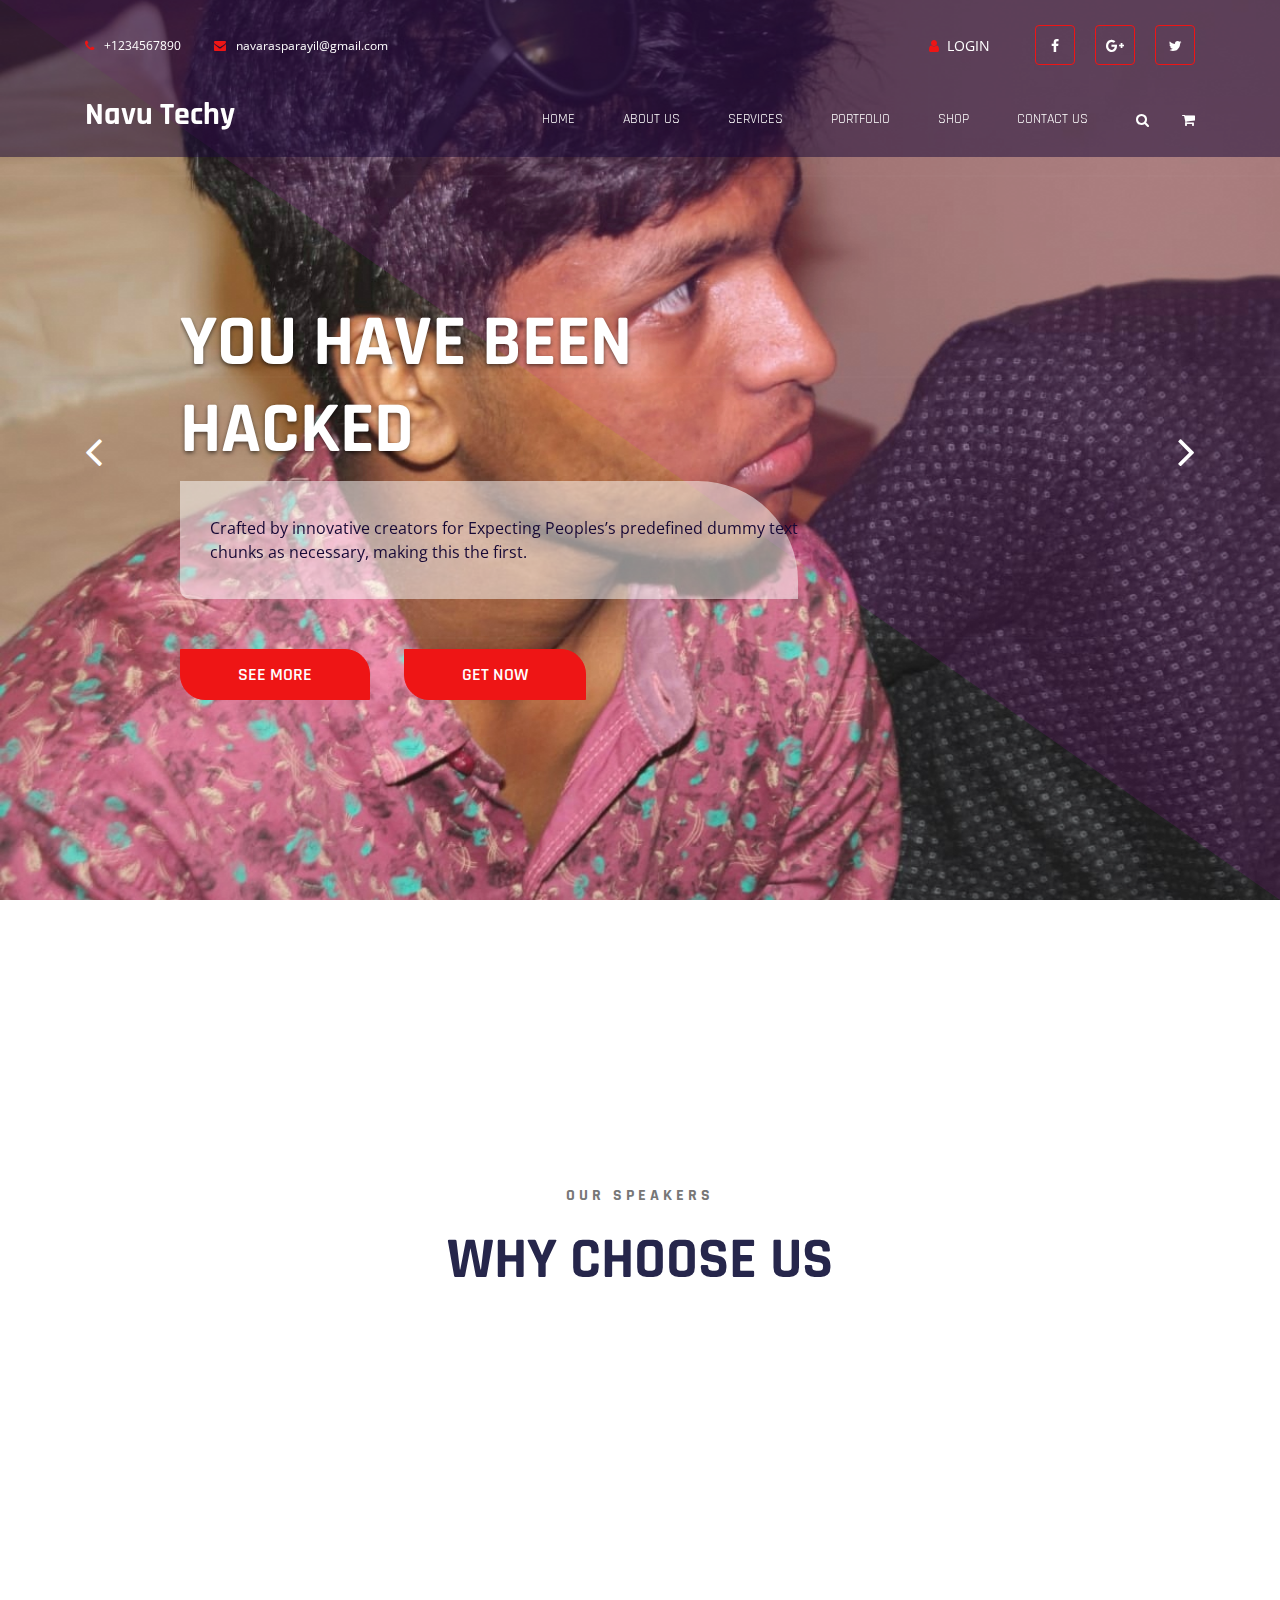
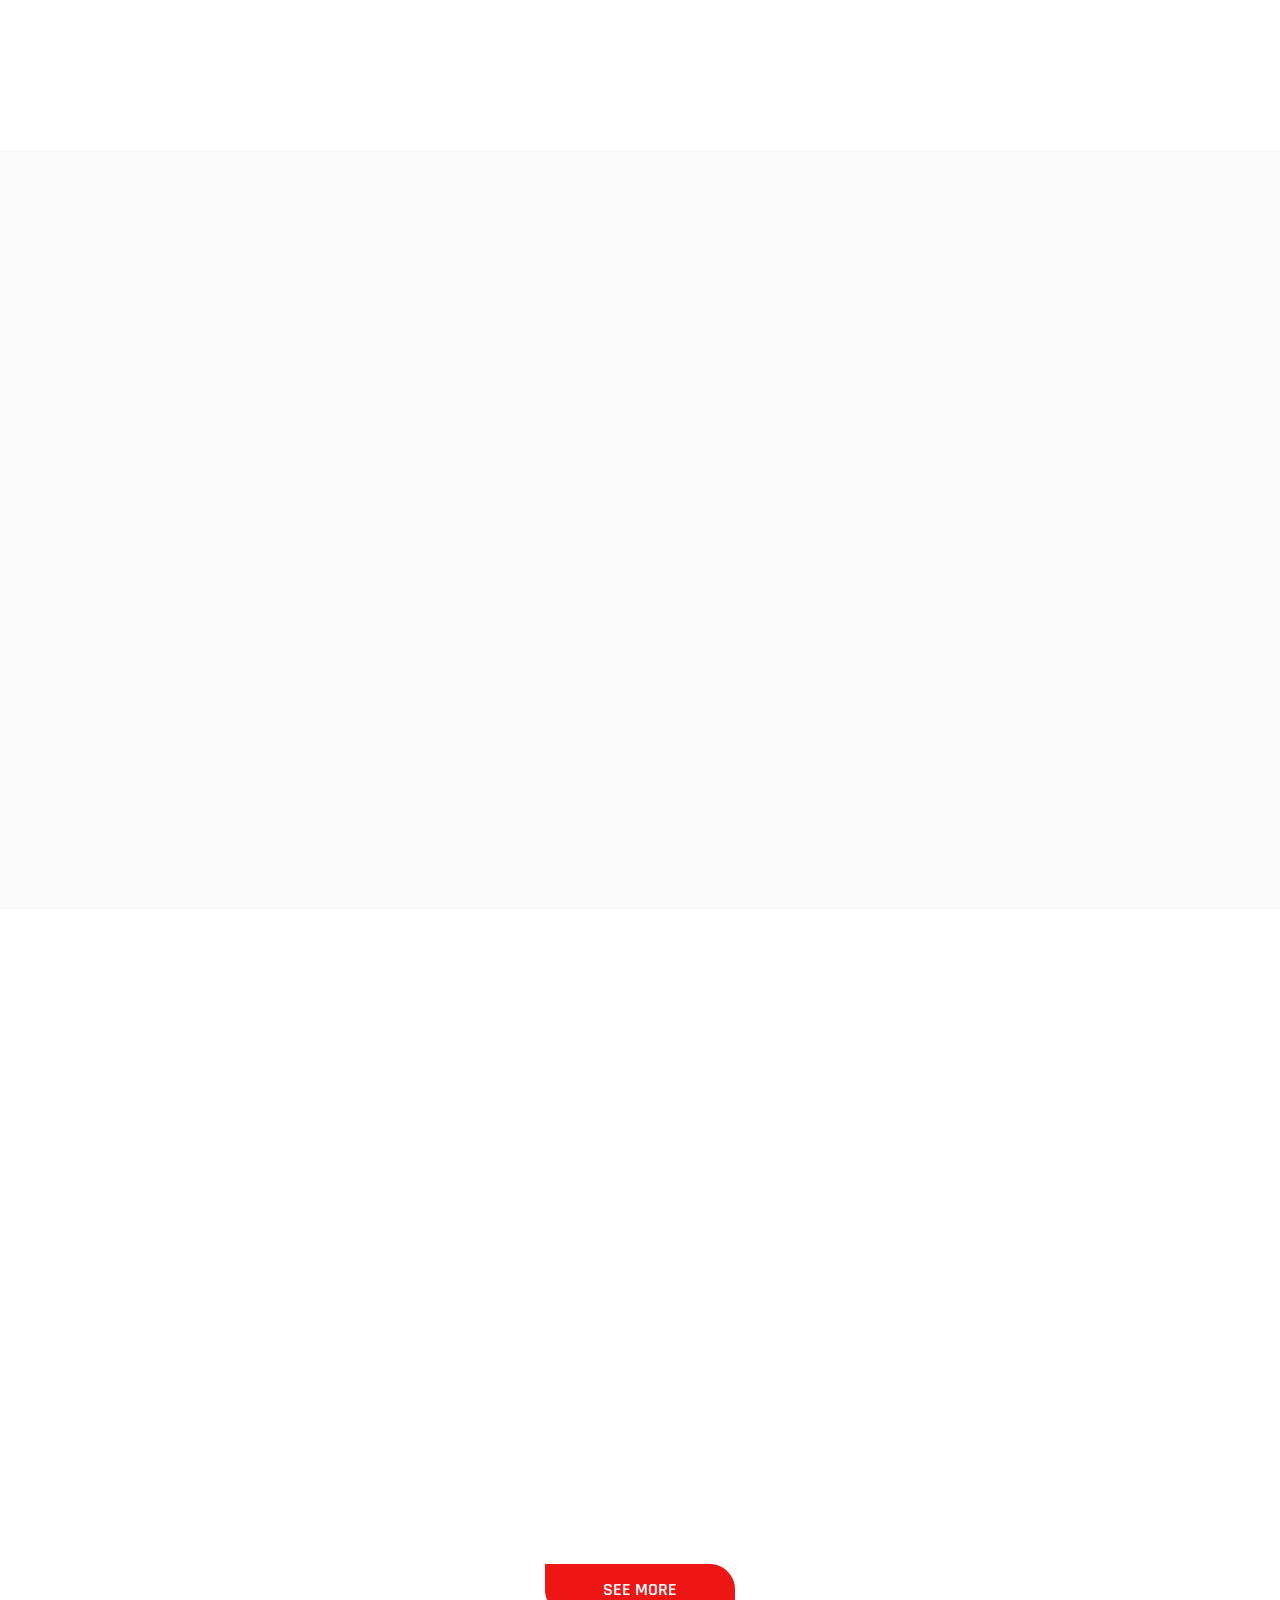
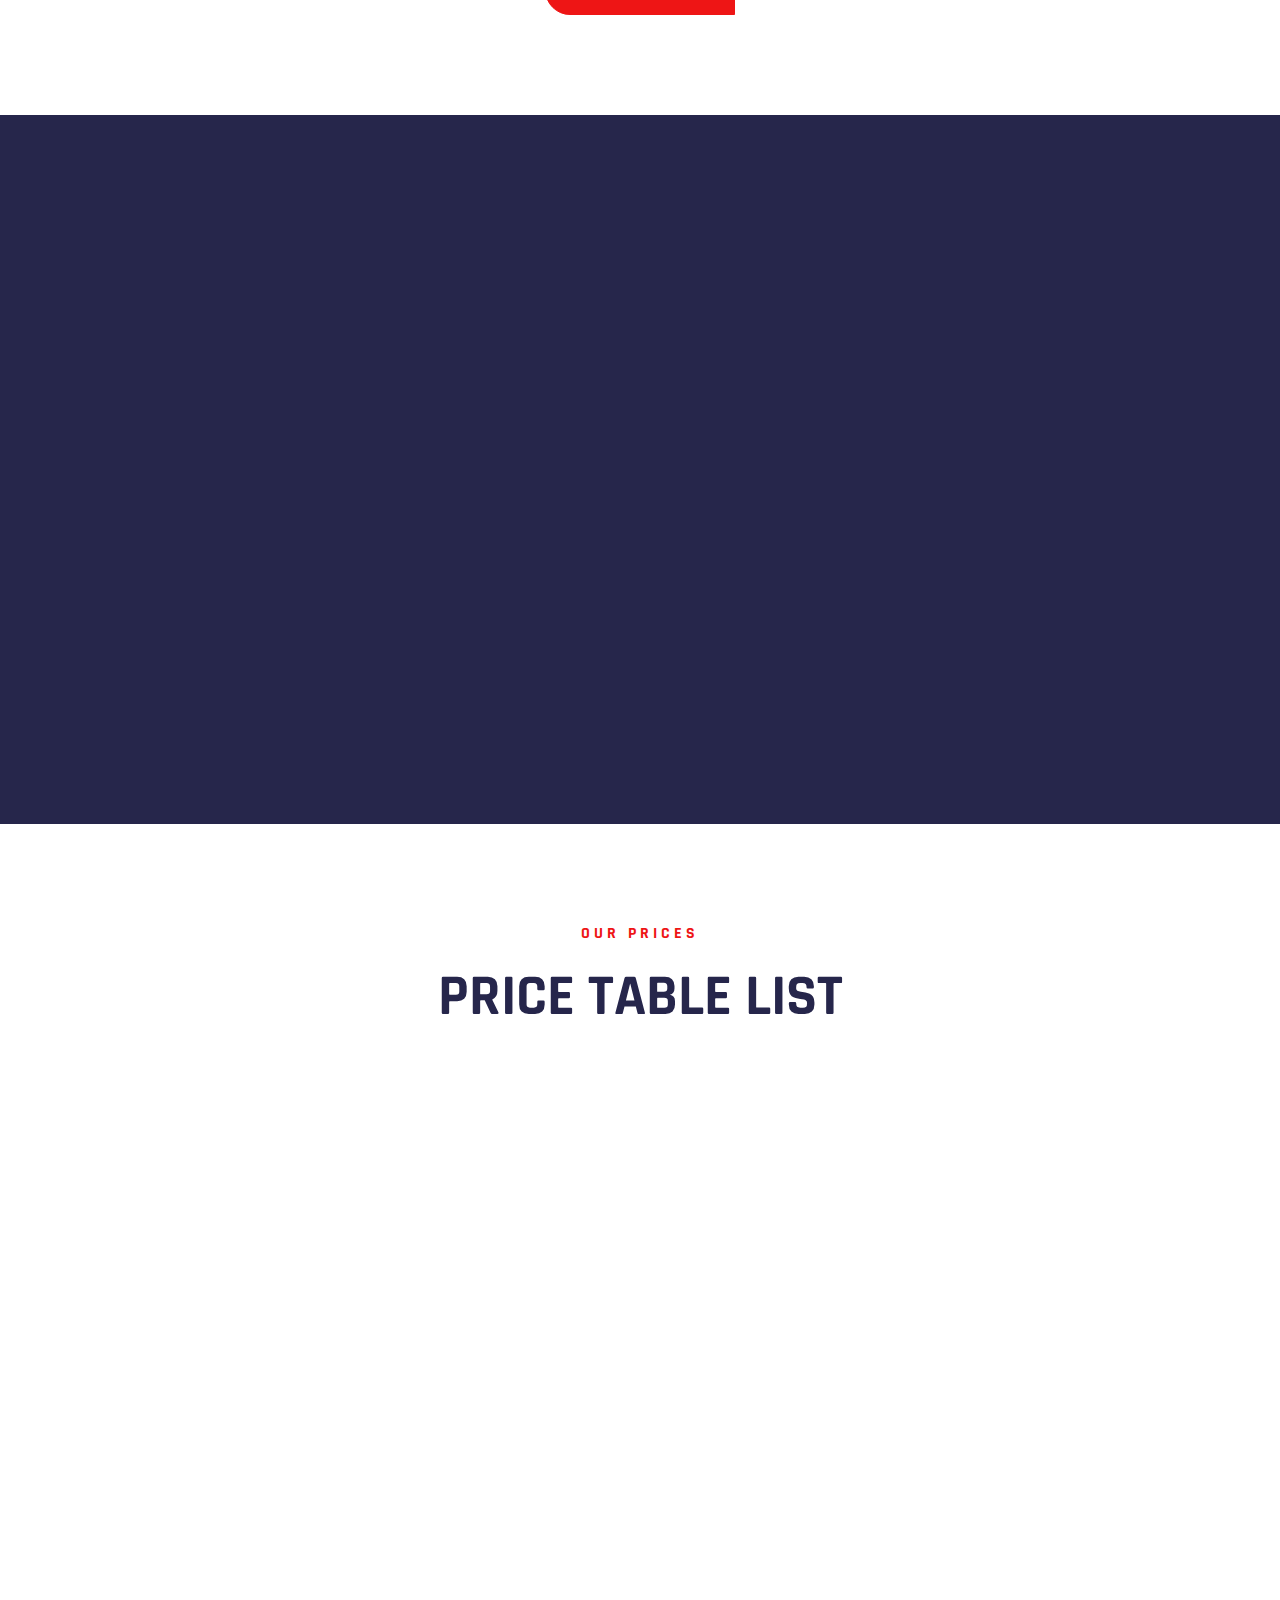
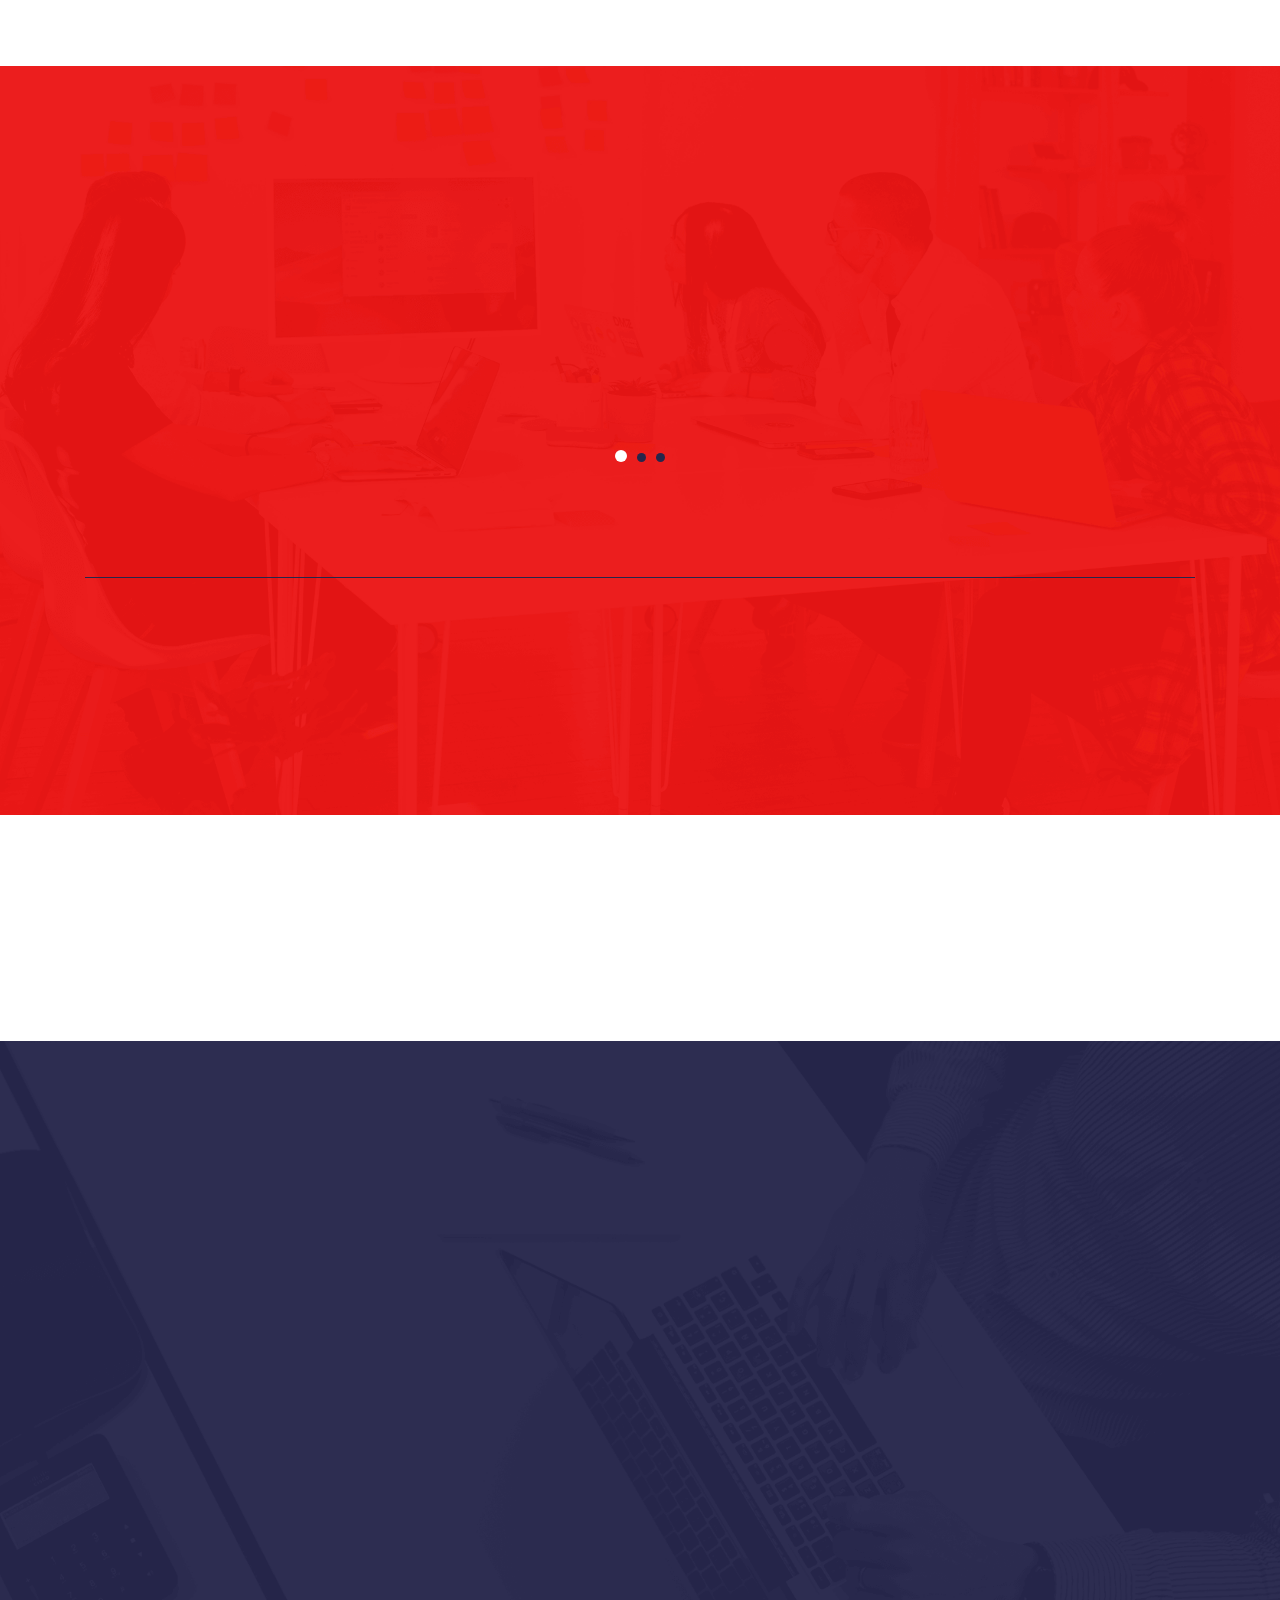
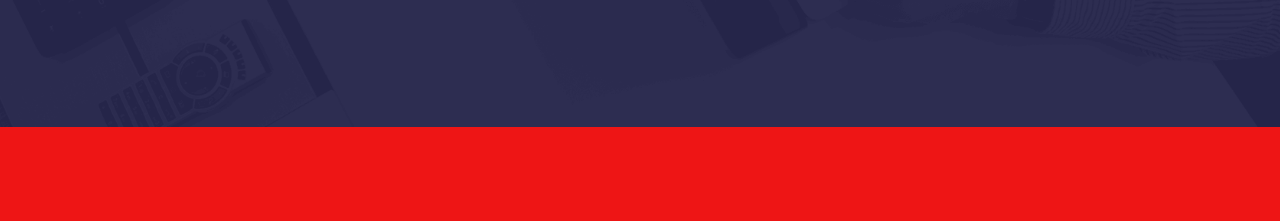
==== index.html @ c0ee520a "Update index.html" ====
<!doctype html>
<html lang="en">

<head>
    <!--
    /   Multipurpose: Free Template by FreeHTML5.co
    /   Author: https://freehtml5.co
    /   Facebook: https://facebook.com/fh5co
    /   Twitter: https://twitter.com/fh5co
    -->
    <meta charset="UTF-8">
    <meta name="viewport" content="width=device-width, initial-scale=1">
    <meta http-equiv="X-UA-Compatible" content="IE=edge">
    <!-- Document title -->
    <title>Navu Techy - Tech only</title>
    <!-- Stylesheets & Fonts -->
    <!-- Google Fonts -->
    <link href="https://fonts.googleapis.com/css?family=Open+Sans:400,400i,700,700i%7CRajdhani:400,600,700"
        rel="stylesheet">
    <!-- Plugins Stylesheets -->
    <link rel="stylesheet" href="assets/css/loader/loaders.css">
    <link rel="stylesheet" href="assets/css/font-awesome/font-awesome.css">
    <link rel="stylesheet" href="assets/css/bootstrap.css">
    <link rel="stylesheet" href="assets/css/aos/aos.css">
    <link rel="stylesheet" href="assets/css/swiper/swiper.css">
    <link rel="stylesheet" href="assets/css/lightgallery.min.css">
    <!-- Template Stylesheet -->
    <link rel="stylesheet" href="assets/css/style.css">
    <!-- Responsive Stylesheet -->
    <link rel="stylesheet" href="assets/css/responsive.css">
</head>

<body>
    <!-- Loader Start -->
    <div class="css-loader">
        <div class="loader-inner line-scale d-flex align-items-center justify-content-center"></div>
    </div>
    <!-- Loader End -->
    <!-- Header Start -->
    <header class="position-absolute w-100">
        <div class="container">
            <div class="top-header d-none d-sm-flex justify-content-between align-items-center">
                <div class="contact">
                    <a href="tel:+1234567890" class="tel"><i class="fa fa-phone" aria-hidden="true"></i>+1234567890</a>
                    <a href="mailto:navarasparayil@gmail.com"><i class="fa fa-envelope"
                            aria-hidden="true"></i>navarasparayil@gmail.com</a>
                </div>
                <nav class="d-flex aic">
                    <a href="#" class="login"><i class="fa fa-user" aria-hidden="true"></i>Login</a>
                    <ul class="nav social d-none d-md-flex">
                        <li><a href="https://www.facebook.com/fh5co" target="_blank"><i class="fa fa-facebook"></i></a></li>
                        <li><a href="#"><i class="fa fa-google-plus"></i></a></li>
                        <li><a href="#"><i class="fa fa-twitter"></i></a></li>
                    </ul>
                </nav>
            </div>
            <nav class="navbar navbar-expand-md navbar-light">
                <a class="navbar-brand" href="index.html">
                    <!--<img src="assets/images/logo.png" alt="Multipurpose">-->
                    <h2>Navu Techy</h2>
                </a>
                <div class="group d-flex align-items-center">
                    <button class="navbar-toggler" type="button" data-toggle="collapse"
                        data-target="#navbarSupportedContent" aria-controls="navbarSupportedContent"
                        aria-expanded="false" aria-label="Toggle navigation"><span
                            class="navbar-toggler-icon"></span></button>
                    <a class="login-icon d-sm-none" href="#"><i class="fa fa-user"></i></a>
                    <a class="cart" href="#"><i class="fa fa-shopping-cart"></i></a>
                </div>
                <a class="search-icon d-none d-md-block" href="#"><i class="fa fa-search"></i></a>
                <div class="collapse navbar-collapse justify-content-end" id="navbarSupportedContent">
                    <ul class="navbar-nav">
                        <li class="nav-item"><a class="nav-link" href="#">Home</a></li>
                        <li class="nav-item"><a class="nav-link" href="#">About Us</a></li>
                        <li class="nav-item"><a class="nav-link" href="#">Services</a></li>
                        <li class="nav-item"><a class="nav-link" href="#">Portfolio</a></li>
                        <li class="nav-item"><a class="nav-link" href="#">Shop</a></li>
                        <li class="nav-item"><a class="nav-link" href="#">Contact Us</a></li>
                    </ul>
                    <form class="bg-white search-form" method="get" id="searchform">
                        <div class="input-group">
                            <input class="field form-control" id="s" name="s" type="text" placeholder="Search">
                            <span class="input-group-btn">
                                <input class="submit btn btn-primary" id="searchsubmit" name="submit" type="submit"
                                    value="Search">
                            </span>
                        </div>
                    </form>
                </div>
            </nav>
        </div>
    </header>
    <!-- Header End -->
    <!-- Hero Start -->
    <section class="hero">
        <div class="container">
            <div class="row">
                <div class="col-12 offset-md-1 col-md-11">
                    <div class="swiper-container hero-slider">
                        <div class="swiper-wrapper">
                            <div class="swiper-slide slide-content d-flex align-items-center">
                                <div class="single-slide">
                                    <h1 data-aos="fade-right" data-aos-delay="200">You have been<br>HACKED
                                    </h1>
                                    <p data-aos="fade-right" data-aos-delay="600">Crafted by innovative creators for
                                        Expecting
                                        Peoples’s predefined dummy text<br> chunks as necessary, making this the first.
                                    </p>
                                    <a data-aos="fade-right" data-aos-delay="900" href="#" class="btn btn-primary">See
                                        More</a>
                                    <a data-aos="fade-right" data-aos-delay="900" href="#" class="btn btn-primary">Get
                                        Now</a>
                                </div>
                            </div>
                            <div class="swiper-slide slide-content d-flex align-items-center">
                                <div class="single-slide">
                                    <h1 data-aos="fade-right" data-aos-delay="200">Creative<br> Multipurpose websites
                                    </h1>
                                    <p data-aos="fade-right" data-aos-delay="600">Crafted by innovative creators for
                                        Expecting
                                        Peoples’s predefined dummy text<br> chunks as necessary, making this the first.
                                    </p>
                                    <a data-aos="fade-right" data-aos-delay="900" href="#" class="btn btn-primary">See
                                        More</a>
                                    <a data-aos="fade-right" data-aos-delay="900" href="#" class="btn btn-primary">Get
                                        Now</a>
                                </div>
                            </div>
                        </div>

                    </div>
                </div>
            </div>
            <!-- Add Control -->
            <span class="arr-left"><i class="fa fa-angle-left"></i></span>
            <span class="arr-right"><i class="fa fa-angle-right"></i></span>
        </div>
        <div class="texture"></div>
        <div class="diag-bg"></div>
    </section>
    <!-- Hero End -->
    <!-- Call To Action Start -->
    <section class="cta" data-aos="fade-up" data-aos-delay="0">
        <div class="container">
            <div class="cta-content d-xl-flex align-items-center justify-content-around text-center text-xl-left">
                <div class="content" data-aos="fade-right" data-aos-delay="200">
                    <h2>FOR BUILDING THE MODERN WEBSITE</h2>
                    <p>Packed with all the goodies you can get, Kallyas is our flagship premium template.</p>
                </div>
                <div class="subscribe-btn" data-aos="fade-left" data-aos-delay="400" data-aos-offset="0">
                    <a href="#" class="btn btn-primary">Join Newsletter</a>
                </div>
            </div>
        </div>
    </section>
    <!-- Call To Action End -->
    <!-- Services Start -->
    <section class="services">
        <div class="container">
            <div class="title text-center">
                <h6>Our Speakers</h6>
                <h1 class="title-blue">Why Choose Us</h1>
            </div>
            <div class="container">
                <div class="row">
                    <div class="col-sm-6 col-lg-4">
                        <div class="media" data-aos="fade-up" data-aos-delay="200" data-aos-duration="400">
                            <img class="mr-4" src="assets/images/service1.png" alt="Web Development">
                            <div class="media-body">
                                <h5>Web Development</h5>
                                Donec volutpat tincidunt neque, vitae lobortis libero mattis sed tempus.
                            </div>
                        </div>
                    </div>
                    <div class="col-sm-6 col-lg-4">
                        <div class="media" data-aos="fade-up" data-aos-delay="400" data-aos-duration="600">
                            <img class="mr-4" src="assets/images/service2.png" alt="Web Development">
                            <div class="media-body">
                                <h5>Testing for perfection</h5>
                                Donec volutpat tincidunt neque, vitae lobortis libero mattis sed tempus.
                            </div>
                        </div>
                    </div>
                    <div class="col-sm-6 col-lg-4">
                        <div class="media" data-aos="fade-up" data-aos-delay="600" data-aos-duration="800">
                            <img class="mr-4" src="assets/images/service3.png" alt="Web Development">
                            <div class="media-body">
                                <h5>Discussion of the idea</h5>
                                Donec volutpat tincidunt neque, vitae lobortis libero mattis sed tempus.
                            </div>
                        </div>
                    </div>
                    <div class="col-sm-6 col-lg-4">
                        <div class="media" data-aos="fade-up" data-aos-delay="200" data-aos-duration="400">
                            <img class="mr-4" src="assets/images/service4.png" alt="Web Development">
                            <div class="media-body">
                                <h5>Modern style</h5>
                                Donec volutpat tincidunt neque, vitae lobortis libero mattis sed tempus.
                            </div>
                        </div>
                    </div>
                    <div class="col-sm-6 col-lg-4">
                        <div class="media" data-aos="fade-up" data-aos-delay="400" data-aos-duration="600">
                            <img class="mr-4" src="assets/images/service1.png" alt="Web Development">
                            <div class="media-body">
                                <h5>Web Development</h5>
                                Donec volutpat tincidunt neque, vitae lobortis libero mattis sed tempus.
                            </div>
                        </div>
                    </div>
                    <div class="col-sm-6 col-lg-4">
                        <div class="media" data-aos="fade-up" data-aos-delay="600" data-aos-duration="800">
                            <img class="mr-4" src="assets/images/service5.png" alt="Web Development">
                            <div class="media-body">
                                <h5>Elaboration of the core</h5>
                                Donec volutpat tincidunt neque, vitae lobortis libero mattis sed tempus.
                            </div>
                        </div>
                    </div>
                </div>
            </div>
        </div>
    </section>
    <!-- Services End -->
    <!-- Featured Start -->
    <section class="featured">
        <div class="container">
            <div class="row">
                <div class="col-md-6" data-aos="fade-right" data-aos-delay="400" data-aos-duration="800">
                    <div class="title">
                        <h6 class="title-primary">about Tamplate</h6>
                        <h1 class="title-blue">a rich featured, epic & premium work.</h1>
                    </div>
                    <p>There are many variations of passages of available but the majority have suffered alteration in
                        some form, by injected humour, or randomised words which don't look even slightly believable. If
                        you are going to use a passage of you need to be sure there isn't anything embarrassing hidden
                        in the middle of text. All the generators on the Internet.</p>
                    <div class="media-element d-flex justify-content-between">
                        <div class="media">
                            <i class="fa fa-magic mr-4"></i>
                            <div class="media-body">
                                <h5>any offer</h5>
                                New York, United States
                            </div>
                        </div>
                        <div class="media">
                            <i class="fa fa-magic mr-4"></i>
                            <div class="media-body">
                                <h5>any offer</h5>
                                New York, United States
                            </div>
                        </div>
                    </div>
                    <a href="#" class="btn btn-primary">See More</a>
                </div>
                <div class="col-md-6" data-aos="fade-left" data-aos-delay="400" data-aos-duration="800">
                    <div class="featured-img">
                        <img class="featured-big" src="assets/images/featured-img1.jpg" alt="Featured 1">
                        <img class="featured-small" src="assets/images/featured-img2.jpg" alt="Featured 2">
                    </div>
                </div>
            </div>
        </div>
    </section>
    <!-- Featured End -->
    <!-- Recent Posts Start -->
    <section class="recent-posts">
        <div class="container">
            <div class="row">
                <div class="col-lg-6">
                    <div class="single-rpost d-sm-flex align-items-center" data-aos="fade-right"
                        data-aos-duration="800">
                        <div class="post-content text-sm-right">
                            <time datetime="2019-04-06T13:53">15 Oct, 2019</time>
                            <h3><a href="#">Proudly for us to build stylish</a></h3>
                            <p><a href="#">Seanding</a>, <a href="#">Website</a>, <a href="#">E-commerce</a></p>
                            <a class="post-btn" href="#"><i class="fa fa-arrow-right"></i></a>
                        </div>
                        <div class="post-thumb">
                            <img class="img-fluid" src="assets/images/post1.jpg" alt="Post 1">
                        </div>
                    </div>
                </div>
                <div class="col-lg-6">
                    <div class="single-rpost d-sm-flex align-items-center" data-aos="fade-left" data-aos-duration="800">
                        <div class="post-thumb">
                            <img class="img-fluid" src="assets/images/post2.jpg" alt="Post 1">
                        </div>
                        <div class="post-content">
                            <time datetime="2019-04-06T13:53">15 Oct, 2019</time>
                            <h3><a href="#">Remind me to water the plants</a></h3>
                            <p><a href="#">Seanding</a>, <a href="#">Website</a>, <a href="#">E-commerce</a></p>
                            <a class="post-btn" href="#"><i class="fa fa-arrow-right"></i></a>
                        </div>
                    </div>
                </div>
                <div class="col-lg-6">
                    <div class="single-rpost d-sm-flex align-items-center" data-aos="fade-right" data-aos-delay="200"
                        data-aos-duration="800">
                        <div class="post-content text-sm-right">
                            <time datetime="2019-04-06T13:53">15 Oct, 2019</time>
                            <h3><a href="#">Add apples to the grocery list</a></h3>
                            <p><a href="#">Seanding</a>, <a href="#">Website</a>, <a href="#">E-commerce</a></p>
                            <a class="post-btn" href="#"><i class="fa fa-arrow-right"></i></a>
                        </div>
                        <div class="post-thumb">
                            <img class="img-fluid" src="assets/images/post3.jpg" alt="Post 1">
                        </div>
                    </div>
                </div>
                <div class="col-lg-6">
                    <div class="single-rpost d-sm-flex align-items-center" data-aos="fade-left" data-aos-delay="200"
                        data-aos-duration="800">
                        <div class="post-thumb">
                            <img class="img-fluid" src="assets/images/post4.jpg" alt="Post 1">
                        </div>
                        <div class="post-content">
                            <time datetime="2019-04-06T13:53">15 Oct, 2019</time>
                            <h3><a href="#">Make it warmer downstairs</a></h3>
                            <p><a href="#">Seanding</a>, <a href="#">Website</a>, <a href="#">E-commerce</a></p>
                            <a class="post-btn" href="#"><i class="fa fa-arrow-right"></i></a>
                        </div>
                    </div>
                </div>
            </div>
            <div class="text-center">
                <a href="#" class="btn btn-primary">See More</a>
            </div>
        </div>
    </section>
    <!-- Recent Posts End -->
    <!-- Trust Start -->
    <section class="trust">
        <div class="container">
            <div class="row">
                <div class="offset-xl-1 col-xl-6" data-aos="fade-right" data-aos-delay="200" data-aos-duration="800">
                    <div class="title">
                        <h6 class="title-primary">about Tamplate</h6>
                        <h1>a rich featured, epic & premium work.</h1>
                    </div>
                    <p>Suspendisse facilisis commodo lobortis. Nullam mollis lobortis ex vel faucibus. Proin nec viverra
                        turpis. Nulla eget justo scelerisque, pretium purus vel, congue libero. Suspendisse potenti.
                    </p>
                    <h5>Web Design & Development</h5>
                    <ul class="list-unstyled">
                        <li>Web Content</li>
                        <li>Website other</li>
                        <li>Fashion</li>
                        <li>Moblie & Tablette</li>
                    </ul>
                </div>
                <div class="col-xl-5 gallery">
                    <div class="row no-gutters h-100" id="lightgallery">
                        <a href="https://lorempixel.com/600/400/" class="w-50 h-100 gal-img" data-aos="fade-up"
                            data-aos-delay="200" data-aos-duration="400">
                            <img class="img-fluid" src="assets/images/gallery1.jpg" alt="Gallery Image">
                            <i class="fa fa-caret-right"></i>
                        </a>
                        <a href="https://lorempixel.com/600/400/" class="w-50 h-50 gal-img" data-aos="fade-up"
                            data-aos-delay="400" data-aos-duration="600">
                            <img class="img-fluid" src="assets/images/gallery2.jpg" alt="Gallery Image">
                            <i class="fa fa-caret-right"></i>
                        </a>
                        <a href="https://lorempixel.com/600/400/" class="w-50 h-50 gal-img gal-img3" data-aos="fade-up"
                            data-aos-delay="0" data-aos-duration="600">
                            <img class="img-fluid" src="assets/images/gallery3.jpg" alt="Gallery Image">
                            <i class="fa fa-caret-right"></i>
                        </a>
                    </div>
                </div>
            </div>
        </div>
    </section>
    <!-- Trust End -->
    <!-- Pricing Start -->
    <section class="pricing-table">
        <div class="container">
            <div class="title text-center">
                <h6 class="title-primary">Our prices</h6>
                <h1 class="title-blue">Price Table List</h1>
            </div>
            <div class="row no-gutters">
                <div class="col-md-4">
                    <div class="single-pricing text-center" data-aos="fade-up" data-aos-delay="0"
                        data-aos-duration="600">
                        <span>Monthly</span>
                        <h2>Starter</h2>
                        <p class="desc">Here goes some description</p>
                        <p class="price">$39.00</p>
                        <p>Create excepteur sint occaecat cupidatat non proident</p>
                        <a href="#" class="btn btn-primary">Buy Now</a>
                        <svg viewBox="0 0 170 193">
                            <path fill-rule="evenodd" fill="rgb(238, 21, 21)"
                                d="M39.000,31.999 C39.000,31.999 -21.000,86.500 9.000,121.999 C39.000,157.500 91.000,128.500 104.000,160.999 C117.000,193.500 141.000,201.000 150.000,183.000 C159.000,165.000 172.000,99.000 167.000,87.000 C162.000,75.000 170.000,63.000 152.000,45.000 C134.000,27.000 128.000,15.999 116.000,11.000 C104.000,6.000 89.000,-0.001 89.000,-0.001 L39.000,31.999 Z" />
                        </svg>
                    </div>
                </div>
                <div class="col-md-4">
                    <div class="single-pricing text-center" data-aos="fade-up" data-aos-delay="300"
                        data-aos-duration="600">
                        <span>Monthly</span>
                        <h2>Starter</h2>
                        <p class="desc">Here goes some description</p>
                        <p class="price">$39.00</p>
                        <p>5GB Storage Space</p>
                        <p>20GB Monthly Bandwidth</p>
                        <p>My SQL Databases</p>
                        <p>100 Email Account</p>
                        <a href="#" class="btn btn-primary">Buy Now</a>
                        <svg viewBox="0 0 170 193">
                            <path fill-rule="evenodd" fill="rgb(238, 21, 21)"
                                d="M39.000,31.999 C39.000,31.999 -21.000,86.500 9.000,121.999 C39.000,157.500 91.000,128.500 104.000,160.999 C117.000,193.500 141.000,201.000 150.000,183.000 C159.000,165.000 172.000,99.000 167.000,87.000 C162.000,75.000 170.000,63.000 152.000,45.000 C134.000,27.000 128.000,15.999 116.000,11.000 C104.000,6.000 89.000,-0.001 89.000,-0.001 L39.000,31.999 Z" />
                        </svg>
                    </div>
                </div>
                <div class="col-md-4">
                    <div class="single-pricing text-center" data-aos="fade-up" data-aos-delay="600"
                        data-aos-duration="600">
                        <span>Monthly</span>
                        <h2>Starter</h2>
                        <p class="desc">Here goes some description</p>
                        <p class="price">$39.00</p>
                        <p>Create excepteur sint occaecat cupidatat non proident</p>
                        <a href="#" class="btn btn-primary">Buy Now</a>
                        <svg viewBox="0 0 170 193">
                            <path fill-rule="evenodd" fill="rgb(238, 21, 21)"
                                d="M39.000,31.999 C39.000,31.999 -21.000,86.500 9.000,121.999 C39.000,157.500 91.000,128.500 104.000,160.999 C117.000,193.500 141.000,201.000 150.000,183.000 C159.000,165.000 172.000,99.000 167.000,87.000 C162.000,75.000 170.000,63.000 152.000,45.000 C134.000,27.000 128.000,15.999 116.000,11.000 C104.000,6.000 89.000,-0.001 89.000,-0.001 L39.000,31.999 Z" />
                        </svg>
                    </div>
                </div>
            </div>
        </div>
    </section>
    <!-- Pricing End -->
    <!-- Testimonial and Clients Start -->
    <section class="testimonial-and-clients">
        <div class="container">
            <div class="testimonials">
                <div class="swiper-container test-slider">
                    <div class="swiper-wrapper">
                        <div class="swiper-slide text-center">
                            <div class="row">
                                <div class="offset-lg-1 col-lg-10">
                                    <div class="test-img" data-aos="fade-up" data-aos-delay="0" data-aos-offset="0"><img
                                            src="assets/images/test1.png" alt="Testimonial 1"></div>
                                    <h5 data-aos="fade-up" data-aos-delay="200" data-aos-duration="600"
                                        data-aos-offset="0">John</h5>
                                    <span data-aos="fade-up" data-aos-delay="400" data-aos-duration="600"
                                        data-aos-offset="0">UI/UX
                                        Designer</span>
                                    <p data-aos="fade-up" data-aos-delay="600" data-aos-duration="600"
                                        data-aos-offset="0">Ash's tactics &
                                        books have helped me a lot in my understanding on how social
                                        media
                                        advertising works.I can say that he is one of the best development professionals
                                        i have
                                        dealt with so far. His experience is great & he is such a great & pleasant
                                        person to
                                        work with as he understands what you are</p>
                                </div>
                            </div>
                        </div>
                        <div class="swiper-slide text-center">
                            <div class="row">
                                <div class="offset-lg-1 col-lg-10">
                                    <div class="test-img" data-aos="fade-up" data-aos-delay="0" data-aos-offset="0"><img
                                            src="assets/images/test1.png" alt="Testimonial 1"></div>
                                    <h5 data-aos="fade-up" data-aos-delay="200" data-aos-duration="600"
                                        data-aos-offset="0">John</h5>
                                    <span data-aos="fade-up" data-aos-delay="400" data-aos-duration="600"
                                        data-aos-offset="0">UI/UX
                                        Designer</span>
                                    <p data-aos="fade-up" data-aos-delay="600" data-aos-duration="600"
                                        data-aos-offset="0">Ash's tactics &
                                        books have helped me a lot in my understanding on how social
                                        media
                                        advertising works.I can say that he is one of the best development professionals
                                        i have
                                        dealt with so far. His experience is great & he is such a great & pleasant
                                        person to
                                        work with as he understands what you are</p>
                                </div>
                            </div>
                        </div>
                        <div class="swiper-slide text-center">
                            <div class="row">
                                <div class="offset-lg-1 col-lg-10">
                                    <div class="test-img" data-aos="fade-up" data-aos-delay="0" data-aos-offset="0"><img
                                            src="assets/images/test1.png" alt="Testimonial 1"></div>
                                    <h5 data-aos="fade-up" data-aos-delay="200" data-aos-duration="600"
                                        data-aos-offset="0">John</h5>
                                    <span data-aos="fade-up" data-aos-delay="400" data-aos-duration="600"
                                        data-aos-offset="0">UI/UX
                                        Designer</span>
                                    <p data-aos="fade-up" data-aos-delay="600" data-aos-duration="600"
                                        data-aos-offset="0">Ash's tactics &
                                        books have helped me a lot in my understanding on how social
                                        media
                                        advertising works.I can say that he is one of the best development professionals
                                        i have
                                        dealt with so far. His experience is great & he is such a great & pleasant
                                        person to
                                        work with as he understands what you are</p>
                                </div>
                            </div>
                        </div>
                    </div>
                    <div class="test-pagination"></div>
                </div>
            </div>
            <div class="clients" data-aos="fade-up" data-aos-delay="200" data-aos-duration="600">
                <div class="swiper-container clients-slider">
                    <div class="swiper-wrapper">
                        <div class="swiper-slide">
                            <img src="assets/images/client1.png" alt="Client 1">
                        </div>
                        <div class="swiper-slide">
                            <img src="assets/images/client2.png" alt="Client 2">
                        </div>
                        <div class="swiper-slide">
                            <img src="assets/images/client3.png" alt="Client 3">
                        </div>
                        <div class="swiper-slide">
                            <img src="assets/images/client4.png" alt="Client 4">
                        </div>
                        <div class="swiper-slide">
                            <img src="assets/images/client5.png" alt="Client 5">
                        </div>
                    </div>
                    <div class="test-pagination"></div>
                </div>
            </div>
        </div>
    </section>
    <!-- Testimonial and Clients End -->
    <!-- Call To Action 2 Start -->
    <section class="cta cta2" data-aos="fade-up" data-aos-delay="0">
        <div class="container">
            <div class="cta-content d-xl-flex align-items-center justify-content-around text-center text-xl-left">
                <div class="content" data-aos="fade-right" data-aos-delay="200">
                    <h2>FOR BUILDING THE MODERN WEBSITE</h2>
                    <p>Packed with all the goodies you can get, Kallyas is our flagship premium template.</p>
                </div>
                <div class="subscribe-btn" data-aos="fade-left" data-aos-delay="400" data-aos-offset="0">
                    <a href="#" class="btn btn-primary">Join Newsletter</a>
                </div>
            </div>
        </div>
    </section>
    <!-- Call To Action 2 End -->
    <!-- Footer Start -->
    <footer>
        <!-- Widgets Start -->
        <div class="footer-widgets">
            <div class="container">
                <div class="row">
                    <div class="col-md-6 col-xl-3">
                        <div class="single-widget contact-widget" data-aos="fade-up" data-aos-delay="0">
                            <h6 class="widget-tiltle">&nbsp;</h6>
                            <p>By subscribing to our mailing list you will always be update with the latest news from
                                us.
                            </p>
                            <div class="media">
                                <i class="fa fa-map-marker"></i>
                                <div class="media-body ml-3">
                                    <h6>Address</h6>
                                    Level 13, 2 Elizabeth St,<br>
                                    Melbourne, Victoria 3000 Australia
                                </div>
                            </div>
                            <div class="media">
                                <i class="fa fa-envelope-o"></i>
                                <div class="media-body ml-3">
                                    <h6>Have any questions?</h6>
                                    <a href="mailto:support@steelthemes.com">Support@Steelthemes.com</a>
                                </div>
                            </div>
                            <div class="media">
                                <i class="fa fa-phone"></i>
                                <div class="media-body ml-3">
                                    <h6>Call us & Hire us</h6>
                                    <a href="tel:+610791803458"> +61 (0) 7 9180 3458</a>
                                </div>
                            </div>
                            <div class="media">
                                <i class="fa fa-fax"></i>
                                <div class="media-body ml-3">
                                    <h6>Fax</h6>
                                    <a href="fax:911889047521432">(91) 188904752 1432</a>
                                </div>
                            </div>
                        </div>
                    </div>
                    <div class="col-md-6 col-xl-3">
                        <div class="single-widget twitter-widget" data-aos="fade-up" data-aos-delay="200">
                            <h6 class="widget-tiltle">Fresh Tweets</h6>
                            <div class="media">
                                <i class="fa fa-twitter"></i>
                                <div class="media-body ml-3">
                                    <h6><a href="#">@Themes,</a> Html Version Out Now</h6>
                                    <span>10 Mins Ago</span>
                                </div>
                            </div>
                            <div class="media">
                                <i class="fa fa-twitter"></i>
                                <div class="media-body ml-3">
                                    <h6><a href="#">@Envato,</a> the best selling item of the day!</h6>
                                    <span>20 Mins Ago</span>
                                </div>
                            </div>
                            <div class="media">
                                <i class="fa fa-twitter"></i>
                                <div class="media-body ml-3">
                                    <h6><a href="#">@Collis,</a> We Planned to Update the Enavto Author Payment Method
                                        Soon!</h6>
                                    <span>10 Mins Ago</span>
                                </div>
                            </div>
                            <div class="media">
                                <i class="fa fa-twitter"></i>
                                <div class="media-body ml-3">
                                    <h6><a href="#">@SteelThemes,</a> Html Version Out Now</h6>
                                    <span>15 Mins Ago</span>
                                </div>
                            </div>
                        </div>
                    </div>
                    <div class="col-md-6 col-xl-3">
                        <div class="single-widget recent-post-widget" data-aos="fade-up" data-aos-delay="400">
                            <h6 class="widget-tiltle">Latest Updates</h6>
                            <div class="media">
                                <a class="rcnt-img" href="#"><img src="assets/images/rcnt-post1.png"
                                        alt="Recent Post"></a>
                                <div class="media-body ml-3">
                                    <h6><a href="#">An engaging</a></h6>
                                    <p><i class="fa fa-user"></i>Mano <i class="fa fa-eye"></i> 202 Views</p>
                                </div>
                            </div>
                            <div class="media">
                                <a class="rcnt-img" href="#"><img src="assets/images/rcnt-post2.png"
                                        alt="Recent Post"></a>
                                <div class="media-body ml-3">
                                    <h6><a href="#">Statistics and analysis. The key to succes.</a></h6>
                                    <p><i class="fa fa-user"></i>Rosias <i class="fa fa-eye"></i> 20 Views</p>
                                </div>
                            </div>
                            <div class="media">
                                <a class="rcnt-img" href="#"><img src="assets/images/rcnt-post3.png"
                                        alt="Recent Post"></a>
                                <div class="media-body ml-3">
                                    <h6><a href="#">Envato Meeting turns into a photoshooting.</a></h6>
                                    <p><i class="fa fa-user"></i>Kien <i class="fa fa-eye"></i> 74 Views</p>
                                </div>
                            </div>
                            <div class="media">
                                <a class="rcnt-img" href="#"><img src="assets/images/rcnt-post4.png"
                                        alt="Recent Post"></a>
                                <div class="media-body ml-3">
                                    <h6><a href="#">An engaging embedded the video posts</a></h6>
                                    <p><i class="fa fa-user"></i>Robert <i class="fa fa-eye"></i> 48 Views</p>
                                </div>
                            </div>
                        </div>
                    </div>
                    <div class="col-md-6 col-xl-3">
                        <div class="single-widget tags-widget" data-aos="fade-up" data-aos-delay="800">
                            <h6 class="widget-tiltle">Popular Tags</h6>
                            <a href="#">Amazing</a>
                            <a href="#">Design</a>
                            <a href="#">Photoshop</a>
                            <a href="#">Art</a>
                            <a href="#">Wordpress</a>
                            <a href="#">jQuery</a>
                        </div>
                        <div class="single-widget subscribe-widget" data-aos="fade-up" data-aos-delay="800">
                            <h6 class="widget-tiltle">Subscribe us</h6>
                            <p>Sign up for our mailing list to get latest updates and offers</p>
                            <form class="" method="get">
                                <div class="input-group">
                                    <input class="field form-control" name="subscribe" type="email"
                                        placeholder="Email Address">
                                    <span class="input-group-btn">
                                        <button type="submit" name="submit-mail"><i class="fa fa-check"></i></button>
                                    </span>
                                </div>
                            </form>
                            <p>We respect your privacy</p>
                            <ul class="nav social-nav">
                                <li><a href="https://www.facebook.com/fh5co" target="_blank"><i class="fa fa-facebook"></i></a></li>
                                <li><a href="#"><i class="fa fa-google-plus"></i></a></li>
                                <li><a href="#"><i class="fa fa-twitter"></i></a></li>
                                <li><a href="#"><i class="fa fa-google-plus"></i></a></li>
                                <li><a href="#"><i class="fa fa-linkedin"></i></a></li>
                            </ul>
                        </div>
                    </div>
                </div>
            </div>
        </div>
        <!-- Widgets End -->
        <!-- Foot Note Start -->
        <div class="foot-note">
            <div class="container">
                <div
                    class="footer-content text-center text-lg-left d-lg-flex justify-content-between align-items-center">
                    <p class="mb-0" data-aos="fade-right" data-aos-offset="0">&copy; 2019 All Rights Reserved. Design by <a href="https://freehtml5.co/multipurpose" target="_blank" class="fh5-link">FreeHTML5.co</a>.</p>
                    <p class="mb-0" data-aos="fade-left" data-aos-offset="0"><a href="#">Terms Of Use</a><a
                            href="#">Privacy & Security
                            Statement</a></p>
                </div>
            </div>
        </div>
        <!-- Foot Note End -->
    </footer>
    <!-- Footer Endt -->
    <!--jQuery-->
    <script src="assets/js/jquery-3.3.1.js"></script>
    <!--Plugins-->
    <script src="assets/js/bootstrap.bundle.js"></script>
    <script src="assets/js/loaders.css.js"></script>
    <script src="assets/js/aos.js"></script>
    <script src="assets/js/swiper.min.js"></script>
    <script src="assets/js/lightgallery-all.min.js"></script>
    <!--Template Script-->
    <script src="assets/js/main.js"></script>
</body>

</html>
---- assets/css/loader/loaders.css ----
/**
 * Copyright (c) 2016 Connor Atherton
 *
 * All animations must live in their own file
 * in the animations directory and be included
 * here.
 *
 */
/**
 * Styles shared by multiple animations
 */
/**
 * Dots
 */
@-webkit-keyframes scale {
  0% {
    -webkit-transform: scale(1);
            transform: scale(1);
    opacity: 1;
  }
  45% {
    -webkit-transform: scale(0.1);
            transform: scale(0.1);
    opacity: 0.7;
  }
  80% {
    -webkit-transform: scale(1);
            transform: scale(1);
    opacity: 1;
  }
}
@keyframes scale {
  0% {
    -webkit-transform: scale(1);
            transform: scale(1);
    opacity: 1;
  }
  45% {
    -webkit-transform: scale(0.1);
            transform: scale(0.1);
    opacity: 0.7;
  }
  80% {
    -webkit-transform: scale(1);
            transform: scale(1);
    opacity: 1;
  }
}

.ball-pulse > div:nth-child(1) {
  -webkit-animation: scale 0.75s -0.24s infinite cubic-bezier(0.2, 0.68, 0.18, 1.08);
          animation: scale 0.75s -0.24s infinite cubic-bezier(0.2, 0.68, 0.18, 1.08);
}

.ball-pulse > div:nth-child(2) {
  -webkit-animation: scale 0.75s -0.12s infinite cubic-bezier(0.2, 0.68, 0.18, 1.08);
          animation: scale 0.75s -0.12s infinite cubic-bezier(0.2, 0.68, 0.18, 1.08);
}

.ball-pulse > div:nth-child(3) {
  -webkit-animation: scale 0.75s 0s infinite cubic-bezier(0.2, 0.68, 0.18, 1.08);
          animation: scale 0.75s 0s infinite cubic-bezier(0.2, 0.68, 0.18, 1.08);
}

.ball-pulse > div {
  background-color: #fff;
  width: 15px;
  height: 15px;
  border-radius: 100%;
  margin: 2px;
  -webkit-animation-fill-mode: both;
          animation-fill-mode: both;
  display: inline-block;
}

@-webkit-keyframes ball-pulse-sync {
  33% {
    -webkit-transform: translateY(10px);
            transform: translateY(10px);
  }
  66% {
    -webkit-transform: translateY(-10px);
            transform: translateY(-10px);
  }
  100% {
    -webkit-transform: translateY(0);
            transform: translateY(0);
  }
}

@keyframes ball-pulse-sync {
  33% {
    -webkit-transform: translateY(10px);
            transform: translateY(10px);
  }
  66% {
    -webkit-transform: translateY(-10px);
            transform: translateY(-10px);
  }
  100% {
    -webkit-transform: translateY(0);
            transform: translateY(0);
  }
}

.ball-pulse-sync > div:nth-child(1) {
  -webkit-animation: ball-pulse-sync 0.6s -0.14s infinite ease-in-out;
          animation: ball-pulse-sync 0.6s -0.14s infinite ease-in-out;
}

.ball-pulse-sync > div:nth-child(2) {
  -webkit-animation: ball-pulse-sync 0.6s -0.07s infinite ease-in-out;
          animation: ball-pulse-sync 0.6s -0.07s infinite ease-in-out;
}

.ball-pulse-sync > div:nth-child(3) {
  -webkit-animation: ball-pulse-sync 0.6s 0s infinite ease-in-out;
          animation: ball-pulse-sync 0.6s 0s infinite ease-in-out;
}

.ball-pulse-sync > div {
  background-color: #fff;
  width: 15px;
  height: 15px;
  border-radius: 100%;
  margin: 2px;
  -webkit-animation-fill-mode: both;
          animation-fill-mode: both;
  display: inline-block;
}

@-webkit-keyframes ball-scale {
  0% {
    -webkit-transform: scale(0);
            transform: scale(0);
  }
  100% {
    -webkit-transform: scale(1);
            transform: scale(1);
    opacity: 0;
  }
}

@keyframes ball-scale {
  0% {
    -webkit-transform: scale(0);
            transform: scale(0);
  }
  100% {
    -webkit-transform: scale(1);
            transform: scale(1);
    opacity: 0;
  }
}

.ball-scale > div {
  background-color: #fff;
  width: 15px;
  height: 15px;
  border-radius: 100%;
  margin: 2px;
  -webkit-animation-fill-mode: both;
          animation-fill-mode: both;
  display: inline-block;
  height: 60px;
  width: 60px;
  -webkit-animation: ball-scale 1s 0s ease-in-out infinite;
          animation: ball-scale 1s 0s ease-in-out infinite;
}

@keyframes ball-scale {
  0% {
    -webkit-transform: scale(0);
            transform: scale(0);
  }
  100% {
    -webkit-transform: scale(1);
            transform: scale(1);
    opacity: 0;
  }
}

.ball-scale > div {
  background-color: #fff;
  width: 15px;
  height: 15px;
  border-radius: 100%;
  margin: 2px;
  -webkit-animation-fill-mode: both;
          animation-fill-mode: both;
  display: inline-block;
  height: 60px;
  width: 60px;
  -webkit-animation: ball-scale 1s 0s ease-in-out infinite;
          animation: ball-scale 1s 0s ease-in-out infinite;
}

.ball-scale-random {
  width: 37px;
  height: 40px;
}

.ball-scale-random > div {
  background-color: #fff;
  width: 15px;
  height: 15px;
  border-radius: 100%;
  margin: 2px;
  -webkit-animation-fill-mode: both;
          animation-fill-mode: both;
  position: absolute;
  display: inline-block;
  height: 30px;
  width: 30px;
  -webkit-animation: ball-scale 1s 0s ease-in-out infinite;
          animation: ball-scale 1s 0s ease-in-out infinite;
}

.ball-scale-random > div:nth-child(1) {
  margin-left: -7px;
  -webkit-animation: ball-scale 1s 0.2s ease-in-out infinite;
          animation: ball-scale 1s 0.2s ease-in-out infinite;
}

.ball-scale-random > div:nth-child(3) {
  margin-left: -2px;
  margin-top: 9px;
  -webkit-animation: ball-scale 1s 0.5s ease-in-out infinite;
          animation: ball-scale 1s 0.5s ease-in-out infinite;
}

@-webkit-keyframes rotate {
  0% {
    -webkit-transform: rotate(0deg);
            transform: rotate(0deg);
  }
  50% {
    -webkit-transform: rotate(180deg);
            transform: rotate(180deg);
  }
  100% {
    -webkit-transform: rotate(360deg);
            transform: rotate(360deg);
  }
}

@keyframes rotate {
  0% {
    -webkit-transform: rotate(0deg);
            transform: rotate(0deg);
  }
  50% {
    -webkit-transform: rotate(180deg);
            transform: rotate(180deg);
  }
  100% {
    -webkit-transform: rotate(360deg);
            transform: rotate(360deg);
  }
}

.ball-rotate {
  position: relative;
}

.ball-rotate > div {
  background-color: #fff;
  width: 15px;
  height: 15px;
  border-radius: 100%;
  margin: 2px;
  -webkit-animation-fill-mode: both;
          animation-fill-mode: both;
  position: relative;
}

.ball-rotate > div:first-child {
  -webkit-animation: rotate 1s 0s cubic-bezier(0.7, -0.13, 0.22, 0.86) infinite;
          animation: rotate 1s 0s cubic-bezier(0.7, -0.13, 0.22, 0.86) infinite;
}

.ball-rotate > div:before, .ball-rotate > div:after {
  background-color: #fff;
  width: 15px;
  height: 15px;
  border-radius: 100%;
  margin: 2px;
  content: "";
  position: absolute;
  opacity: 0.8;
}

.ball-rotate > div:before {
  top: 0px;
  left: -28px;
}

.ball-rotate > div:after {
  top: 0px;
  left: 25px;
}

@keyframes rotate {
  0% {
    -webkit-transform: rotate(0deg);
            transform: rotate(0deg);
  }
  50% {
    -webkit-transform: rotate(180deg);
            transform: rotate(180deg);
  }
  100% {
    -webkit-transform: rotate(360deg);
            transform: rotate(360deg);
  }
}

.ball-clip-rotate > div {
  background-color: #fff;
  width: 15px;
  height: 15px;
  border-radius: 100%;
  margin: 2px;
  -webkit-animation-fill-mode: both;
          animation-fill-mode: both;
  border: 2px solid #fff;
  border-bottom-color: transparent;
  height: 26px;
  width: 26px;
  background: transparent !important;
  display: inline-block;
  -webkit-animation: rotate 0.75s 0s linear infinite;
          animation: rotate 0.75s 0s linear infinite;
}

@keyframes rotate {
  0% {
    -webkit-transform: rotate(0deg) scale(1);
            transform: rotate(0deg) scale(1);
  }
  50% {
    -webkit-transform: rotate(180deg) scale(0.6);
            transform: rotate(180deg) scale(0.6);
  }
  100% {
    -webkit-transform: rotate(360deg) scale(1);
            transform: rotate(360deg) scale(1);
  }
}

@keyframes scale {
  30% {
    -webkit-transform: scale(0.3);
            transform: scale(0.3);
  }
  100% {
    -webkit-transform: scale(1);
            transform: scale(1);
  }
}

.ball-clip-rotate-pulse {
  position: relative;
  -webkit-transform: translateY(-15px);
          transform: translateY(-15px);
}

.ball-clip-rotate-pulse > div {
  -webkit-animation-fill-mode: both;
          animation-fill-mode: both;
  position: absolute;
  top: 0px;
  left: 0px;
  border-radius: 100%;
}

.ball-clip-rotate-pulse > div:first-child {
  background: #fff;
  height: 16px;
  width: 16px;
  top: 7px;
  left: -7px;
  -webkit-animation: scale 1s 0s cubic-bezier(0.09, 0.57, 0.49, 0.9) infinite;
          animation: scale 1s 0s cubic-bezier(0.09, 0.57, 0.49, 0.9) infinite;
}

.ball-clip-rotate-pulse > div:last-child {
  position: absolute;
  border: 2px solid #fff;
  width: 30px;
  height: 30px;
  left: -16px;
  top: -2px;
  background: transparent;
  border: 2px solid;
  border-color: #fff transparent #fff transparent;
  -webkit-animation: rotate 1s 0s cubic-bezier(0.09, 0.57, 0.49, 0.9) infinite;
          animation: rotate 1s 0s cubic-bezier(0.09, 0.57, 0.49, 0.9) infinite;
  -webkit-animation-duration: 1s;
          animation-duration: 1s;
}

@keyframes rotate {
  0% {
    -webkit-transform: rotate(0deg) scale(1);
            transform: rotate(0deg) scale(1);
  }
  50% {
    -webkit-transform: rotate(180deg) scale(0.6);
            transform: rotate(180deg) scale(0.6);
  }
  100% {
    -webkit-transform: rotate(360deg) scale(1);
            transform: rotate(360deg) scale(1);
  }
}

.ball-clip-rotate-multiple {
  position: relative;
}

.ball-clip-rotate-multiple > div {
  -webkit-animation-fill-mode: both;
          animation-fill-mode: both;
  position: absolute;
  left: -20px;
  top: -20px;
  border: 2px solid #fff;
  border-bottom-color: transparent;
  border-top-color: transparent;
  border-radius: 100%;
  height: 35px;
  width: 35px;
  -webkit-animation: rotate 1s 0s ease-in-out infinite;
          animation: rotate 1s 0s ease-in-out infinite;
}

.ball-clip-rotate-multiple > div:last-child {
  display: inline-block;
  top: -10px;
  left: -10px;
  width: 15px;
  height: 15px;
  -webkit-animation-duration: 0.5s;
          animation-duration: 0.5s;
  border-color: #fff transparent #fff transparent;
  animation-direction: reverse;
}

@-webkit-keyframes ball-scale-ripple {
  0% {
    -webkit-transform: scale(0.1);
            transform: scale(0.1);
    opacity: 1;
  }
  70% {
    -webkit-transform: scale(1);
            transform: scale(1);
    opacity: 0.7;
  }
  100% {
    opacity: 0.0;
  }
}

@keyframes ball-scale-ripple {
  0% {
    -webkit-transform: scale(0.1);
            transform: scale(0.1);
    opacity: 1;
  }
  70% {
    -webkit-transform: scale(1);
            transform: scale(1);
    opacity: 0.7;
  }
  100% {
    opacity: 0.0;
  }
}

.ball-scale-ripple > div {
  -webkit-animation-fill-mode: both;
          animation-fill-mode: both;
  height: 50px;
  width: 50px;
  border-radius: 100%;
  border: 2px solid #fff;
  -webkit-animation: ball-scale-ripple 1s 0s infinite cubic-bezier(0.21, 0.53, 0.56, 0.8);
          animation: ball-scale-ripple 1s 0s infinite cubic-bezier(0.21, 0.53, 0.56, 0.8);
}

@-webkit-keyframes ball-scale-ripple-multiple {
  0% {
    -webkit-transform: scale(0.1);
            transform: scale(0.1);
    opacity: 1;
  }
  70% {
    -webkit-transform: scale(1);
            transform: scale(1);
    opacity: 0.7;
  }
  100% {
    opacity: 0.0;
  }
}

@keyframes ball-scale-ripple-multiple {
  0% {
    -webkit-transform: scale(0.1);
            transform: scale(0.1);
    opacity: 1;
  }
  70% {
    -webkit-transform: scale(1);
            transform: scale(1);
    opacity: 0.7;
  }
  100% {
    opacity: 0.0;
  }
}

.ball-scale-ripple-multiple {
  position: relative;
  -webkit-transform: translateY(-25px);
          transform: translateY(-25px);
}

.ball-scale-ripple-multiple > div:nth-child(0) {
  -webkit-animation-delay: -0.8s;
          animation-delay: -0.8s;
}

.ball-scale-ripple-multiple > div:nth-child(1) {
  -webkit-animation-delay: -0.6s;
          animation-delay: -0.6s;
}

.ball-scale-ripple-multiple > div:nth-child(2) {
  -webkit-animation-delay: -0.4s;
          animation-delay: -0.4s;
}

.ball-scale-ripple-multiple > div:nth-child(3) {
  -webkit-animation-delay: -0.2s;
          animation-delay: -0.2s;
}

.ball-scale-ripple-multiple > div {
  -webkit-animation-fill-mode: both;
          animation-fill-mode: both;
  position: absolute;
  top: -2px;
  left: -26px;
  width: 50px;
  height: 50px;
  border-radius: 100%;
  border: 2px solid #fff;
  -webkit-animation: ball-scale-ripple-multiple 1.25s 0s infinite cubic-bezier(0.21, 0.53, 0.56, 0.8);
          animation: ball-scale-ripple-multiple 1.25s 0s infinite cubic-bezier(0.21, 0.53, 0.56, 0.8);
}

@-webkit-keyframes ball-beat {
  50% {
    opacity: 0.2;
    -webkit-transform: scale(0.75);
            transform: scale(0.75);
  }
  100% {
    opacity: 1;
    -webkit-transform: scale(1);
            transform: scale(1);
  }
}

@keyframes ball-beat {
  50% {
    opacity: 0.2;
    -webkit-transform: scale(0.75);
            transform: scale(0.75);
  }
  100% {
    opacity: 1;
    -webkit-transform: scale(1);
            transform: scale(1);
  }
}

.ball-beat > div {
  background-color: #fff;
  width: 15px;
  height: 15px;
  border-radius: 100%;
  margin: 2px;
  -webkit-animation-fill-mode: both;
          animation-fill-mode: both;
  display: inline-block;
  -webkit-animation: ball-beat 0.7s 0s infinite linear;
          animation: ball-beat 0.7s 0s infinite linear;
}

.ball-beat > div:nth-child(2n-1) {
  -webkit-animation-delay: -0.35s !important;
          animation-delay: -0.35s !important;
}

@-webkit-keyframes ball-scale-multiple {
  0% {
    -webkit-transform: scale(0);
            transform: scale(0);
    opacity: 0;
  }
  5% {
    opacity: 1;
  }
  100% {
    -webkit-transform: scale(1);
            transform: scale(1);
    opacity: 0;
  }
}

@keyframes ball-scale-multiple {
  0% {
    -webkit-transform: scale(0);
            transform: scale(0);
    opacity: 0;
  }
  5% {
    opacity: 1;
  }
  100% {
    -webkit-transform: scale(1);
            transform: scale(1);
    opacity: 0;
  }
}

.ball-scale-multiple {
  position: relative;
  -webkit-transform: translateY(-30px);
          transform: translateY(-30px);
}

.ball-scale-multiple > div:nth-child(2) {
  -webkit-animation-delay: -0.4s;
          animation-delay: -0.4s;
}

.ball-scale-multiple > div:nth-child(3) {
  -webkit-animation-delay: -0.2s;
          animation-delay: -0.2s;
}

.ball-scale-multiple > div {
  background-color: #fff;
  width: 15px;
  height: 15px;
  border-radius: 100%;
  margin: 2px;
  -webkit-animation-fill-mode: both;
          animation-fill-mode: both;
  position: absolute;
  left: -30px;
  top: 0px;
  opacity: 0;
  margin: 0;
  width: 60px;
  height: 60px;
  -webkit-animation: ball-scale-multiple 1s 0s linear infinite;
          animation: ball-scale-multiple 1s 0s linear infinite;
}

@-webkit-keyframes ball-triangle-path-1 {
  33% {
    -webkit-transform: translate(25px, -50px);
            transform: translate(25px, -50px);
  }
  66% {
    -webkit-transform: translate(50px, 0px);
            transform: translate(50px, 0px);
  }
  100% {
    -webkit-transform: translate(0px, 0px);
            transform: translate(0px, 0px);
  }
}

@keyframes ball-triangle-path-1 {
  33% {
    -webkit-transform: translate(25px, -50px);
            transform: translate(25px, -50px);
  }
  66% {
    -webkit-transform: translate(50px, 0px);
            transform: translate(50px, 0px);
  }
  100% {
    -webkit-transform: translate(0px, 0px);
            transform: translate(0px, 0px);
  }
}

@-webkit-keyframes ball-triangle-path-2 {
  33% {
    -webkit-transform: translate(25px, 50px);
            transform: translate(25px, 50px);
  }
  66% {
    -webkit-transform: translate(-25px, 50px);
            transform: translate(-25px, 50px);
  }
  100% {
    -webkit-transform: translate(0px, 0px);
            transform: translate(0px, 0px);
  }
}

@keyframes ball-triangle-path-2 {
  33% {
    -webkit-transform: translate(25px, 50px);
            transform: translate(25px, 50px);
  }
  66% {
    -webkit-transform: translate(-25px, 50px);
            transform: translate(-25px, 50px);
  }
  100% {
    -webkit-transform: translate(0px, 0px);
            transform: translate(0px, 0px);
  }
}

@-webkit-keyframes ball-triangle-path-3 {
  33% {
    -webkit-transform: translate(-50px, 0px);
            transform: translate(-50px, 0px);
  }
  66% {
    -webkit-transform: translate(-25px, -50px);
            transform: translate(-25px, -50px);
  }
  100% {
    -webkit-transform: translate(0px, 0px);
            transform: translate(0px, 0px);
  }
}

@keyframes ball-triangle-path-3 {
  33% {
    -webkit-transform: translate(-50px, 0px);
            transform: translate(-50px, 0px);
  }
  66% {
    -webkit-transform: translate(-25px, -50px);
            transform: translate(-25px, -50px);
  }
  100% {
    -webkit-transform: translate(0px, 0px);
            transform: translate(0px, 0px);
  }
}

.ball-triangle-path {
  position: relative;
  -webkit-transform: translate(-29.994px, -37.50938px);
          transform: translate(-29.994px, -37.50938px);
}

.ball-triangle-path > div:nth-child(1) {
  -webkit-animation-name: ball-triangle-path-1;
          animation-name: ball-triangle-path-1;
  -webkit-animation-delay: 0;
          animation-delay: 0;
  -webkit-animation-duration: 2s;
          animation-duration: 2s;
  -webkit-animation-timing-function: ease-in-out;
          animation-timing-function: ease-in-out;
  -webkit-animation-iteration-count: infinite;
          animation-iteration-count: infinite;
}

.ball-triangle-path > div:nth-child(2) {
  -webkit-animation-name: ball-triangle-path-2;
          animation-name: ball-triangle-path-2;
  -webkit-animation-delay: 0;
          animation-delay: 0;
  -webkit-animation-duration: 2s;
          animation-duration: 2s;
  -webkit-animation-timing-function: ease-in-out;
          animation-timing-function: ease-in-out;
  -webkit-animation-iteration-count: infinite;
          animation-iteration-count: infinite;
}

.ball-triangle-path > div:nth-child(3) {
  -webkit-animation-name: ball-triangle-path-3;
          animation-name: ball-triangle-path-3;
  -webkit-animation-delay: 0;
          animation-delay: 0;
  -webkit-animation-duration: 2s;
          animation-duration: 2s;
  -webkit-animation-timing-function: ease-in-out;
          animation-timing-function: ease-in-out;
  -webkit-animation-iteration-count: infinite;
          animation-iteration-count: infinite;
}

.ball-triangle-path > div {
  -webkit-animation-fill-mode: both;
          animation-fill-mode: both;
  position: absolute;
  width: 10px;
  height: 10px;
  border-radius: 100%;
  border: 1px solid #fff;
}

.ball-triangle-path > div:nth-of-type(1) {
  top: 50px;
}

.ball-triangle-path > div:nth-of-type(2) {
  left: 25px;
}

.ball-triangle-path > div:nth-of-type(3) {
  top: 50px;
  left: 50px;
}

@-webkit-keyframes ball-pulse-rise-even {
  0% {
    -webkit-transform: scale(1.1);
            transform: scale(1.1);
  }
  25% {
    -webkit-transform: translateY(-30px);
            transform: translateY(-30px);
  }
  50% {
    -webkit-transform: scale(0.4);
            transform: scale(0.4);
  }
  75% {
    -webkit-transform: translateY(30px);
            transform: translateY(30px);
  }
  100% {
    -webkit-transform: translateY(0);
            transform: translateY(0);
    -webkit-transform: scale(1);
            transform: scale(1);
  }
}

@keyframes ball-pulse-rise-even {
  0% {
    -webkit-transform: scale(1.1);
            transform: scale(1.1);
  }
  25% {
    -webkit-transform: translateY(-30px);
            transform: translateY(-30px);
  }
  50% {
    -webkit-transform: scale(0.4);
            transform: scale(0.4);
  }
  75% {
    -webkit-transform: translateY(30px);
            transform: translateY(30px);
  }
  100% {
    -webkit-transform: translateY(0);
            transform: translateY(0);
    -webkit-transform: scale(1);
            transform: scale(1);
  }
}

@-webkit-keyframes ball-pulse-rise-odd {
  0% {
    -webkit-transform: scale(0.4);
            transform: scale(0.4);
  }
  25% {
    -webkit-transform: translateY(30px);
            transform: translateY(30px);
  }
  50% {
    -webkit-transform: scale(1.1);
            transform: scale(1.1);
  }
  75% {
    -webkit-transform: translateY(-30px);
            transform: translateY(-30px);
  }
  100% {
    -webkit-transform: translateY(0);
            transform: translateY(0);
    -webkit-transform: scale(0.75);
            transform: scale(0.75);
  }
}

@keyframes ball-pulse-rise-odd {
  0% {
    -webkit-transform: scale(0.4);
            transform: scale(0.4);
  }
  25% {
    -webkit-transform: translateY(30px);
            transform: translateY(30px);
  }
  50% {
    -webkit-transform: scale(1.1);
            transform: scale(1.1);
  }
  75% {
    -webkit-transform: translateY(-30px);
            transform: translateY(-30px);
  }
  100% {
    -webkit-transform: translateY(0);
            transform: translateY(0);
    -webkit-transform: scale(0.75);
            transform: scale(0.75);
  }
}

.ball-pulse-rise > div {
  background-color: #fff;
  width: 15px;
  height: 15px;
  border-radius: 100%;
  margin: 2px;
  -webkit-animation-fill-mode: both;
          animation-fill-mode: both;
  display: inline-block;
  -webkit-animation-duration: 1s;
          animation-duration: 1s;
  -webkit-animation-timing-function: cubic-bezier(0.15, 0.46, 0.9, 0.6);
          animation-timing-function: cubic-bezier(0.15, 0.46, 0.9, 0.6);
  -webkit-animation-iteration-count: infinite;
          animation-iteration-count: infinite;
  -webkit-animation-delay: 0;
          animation-delay: 0;
}

.ball-pulse-rise > div:nth-child(2n) {
  -webkit-animation-name: ball-pulse-rise-even;
          animation-name: ball-pulse-rise-even;
}

.ball-pulse-rise > div:nth-child(2n-1) {
  -webkit-animation-name: ball-pulse-rise-odd;
          animation-name: ball-pulse-rise-odd;
}

@-webkit-keyframes ball-grid-beat {
  50% {
    opacity: 0.7;
  }
  100% {
    opacity: 1;
  }
}

@keyframes ball-grid-beat {
  50% {
    opacity: 0.7;
  }
  100% {
    opacity: 1;
  }
}

.ball-grid-beat {
  width: 57px;
}

.ball-grid-beat > div:nth-child(1) {
  -webkit-animation-delay: 0.38s;
          animation-delay: 0.38s;
  -webkit-animation-duration: 1.36s;
          animation-duration: 1.36s;
}

.ball-grid-beat > div:nth-child(2) {
  -webkit-animation-delay: 0.13s;
          animation-delay: 0.13s;
  -webkit-animation-duration: 1.27s;
          animation-duration: 1.27s;
}

.ball-grid-beat > div:nth-child(3) {
  -webkit-animation-delay: 0.41s;
          animation-delay: 0.41s;
  -webkit-animation-duration: 0.63s;
          animation-duration: 0.63s;
}

.ball-grid-beat > div:nth-child(4) {
  -webkit-animation-delay: -0.01s;
          animation-delay: -0.01s;
  -webkit-animation-duration: 1.3s;
          animation-duration: 1.3s;
}

.ball-grid-beat > div:nth-child(5) {
  -webkit-animation-delay: 0.01s;
          animation-delay: 0.01s;
  -webkit-animation-duration: 1.39s;
          animation-duration: 1.39s;
}

.ball-grid-beat > div:nth-child(6) {
  -webkit-animation-delay: 0.05s;
          animation-delay: 0.05s;
  -webkit-animation-duration: 0.92s;
          animation-duration: 0.92s;
}

.ball-grid-beat > div:nth-child(7) {
  -webkit-animation-delay: 0.05s;
          animation-delay: 0.05s;
  -webkit-animation-duration: 0.63s;
          animation-duration: 0.63s;
}

.ball-grid-beat > div:nth-child(8) {
  -webkit-animation-delay: 0.11s;
          animation-delay: 0.11s;
  -webkit-animation-duration: 1.1s;
          animation-duration: 1.1s;
}

.ball-grid-beat > div:nth-child(9) {
  -webkit-animation-delay: 0.48s;
          animation-delay: 0.48s;
  -webkit-animation-duration: 1.07s;
          animation-duration: 1.07s;
}

.ball-grid-beat > div {
  background-color: #fff;
  width: 15px;
  height: 15px;
  border-radius: 100%;
  margin: 2px;
  -webkit-animation-fill-mode: both;
          animation-fill-mode: both;
  display: inline-block;
  float: left;
  -webkit-animation-name: ball-grid-beat;
          animation-name: ball-grid-beat;
  -webkit-animation-iteration-count: infinite;
          animation-iteration-count: infinite;
  -webkit-animation-delay: 0;
          animation-delay: 0;
}

@-webkit-keyframes ball-grid-pulse {
  0% {
    -webkit-transform: scale(1);
            transform: scale(1);
  }
  50% {
    -webkit-transform: scale(0.5);
            transform: scale(0.5);
    opacity: 0.7;
  }
  100% {
    -webkit-transform: scale(1);
            transform: scale(1);
    opacity: 1;
  }
}

@keyframes ball-grid-pulse {
  0% {
    -webkit-transform: scale(1);
            transform: scale(1);
  }
  50% {
    -webkit-transform: scale(0.5);
            transform: scale(0.5);
    opacity: 0.7;
  }
  100% {
    -webkit-transform: scale(1);
            transform: scale(1);
    opacity: 1;
  }
}

.ball-grid-pulse {
  width: 57px;
}

.ball-grid-pulse > div:nth-child(1) {
  -webkit-animation-delay: 0.47s;
          animation-delay: 0.47s;
  -webkit-animation-duration: 0.96s;
          animation-duration: 0.96s;
}

.ball-grid-pulse > div:nth-child(2) {
  -webkit-animation-delay: 0.47s;
          animation-delay: 0.47s;
  -webkit-animation-duration: 1.4s;
          animation-duration: 1.4s;
}

.ball-grid-pulse > div:nth-child(3) {
  -webkit-animation-delay: 0.52s;
          animation-delay: 0.52s;
  -webkit-animation-duration: 1.46s;
          animation-duration: 1.46s;
}

.ball-grid-pulse > div:nth-child(4) {
  -webkit-animation-delay: 0.55s;
          animation-delay: 0.55s;
  -webkit-animation-duration: 1.2s;
          animation-duration: 1.2s;
}

.ball-grid-pulse > div:nth-child(5) {
  -webkit-animation-delay: 0.63s;
          animation-delay: 0.63s;
  -webkit-animation-duration: 0.62s;
          animation-duration: 0.62s;
}

.ball-grid-pulse > div:nth-child(6) {
  -webkit-animation-delay: 0.65s;
          animation-delay: 0.65s;
  -webkit-animation-duration: 1.01s;
          animation-duration: 1.01s;
}

.ball-grid-pulse > div:nth-child(7) {
  -webkit-animation-delay: 0.36s;
          animation-delay: 0.36s;
  -webkit-animation-duration: 0.63s;
          animation-duration: 0.63s;
}

.ball-grid-pulse > div:nth-child(8) {
  -webkit-animation-delay: 0.42s;
          animation-delay: 0.42s;
  -webkit-animation-duration: 0.61s;
          animation-duration: 0.61s;
}

.ball-grid-pulse > div:nth-child(9) {
  -webkit-animation-delay: 0s;
          animation-delay: 0s;
  -webkit-animation-duration: 1.46s;
          animation-duration: 1.46s;
}

.ball-grid-pulse > div {
  background-color: #fff;
  width: 15px;
  height: 15px;
  border-radius: 100%;
  margin: 2px;
  -webkit-animation-fill-mode: both;
          animation-fill-mode: both;
  display: inline-block;
  float: left;
  -webkit-animation-name: ball-grid-pulse;
          animation-name: ball-grid-pulse;
  -webkit-animation-iteration-count: infinite;
          animation-iteration-count: infinite;
  -webkit-animation-delay: 0;
          animation-delay: 0;
}

@-webkit-keyframes ball-spin-fade-loader {
  50% {
    opacity: 0.3;
    -webkit-transform: scale(0.4);
            transform: scale(0.4);
  }
  100% {
    opacity: 1;
    -webkit-transform: scale(1);
            transform: scale(1);
  }
}

@keyframes ball-spin-fade-loader {
  50% {
    opacity: 0.3;
    -webkit-transform: scale(0.4);
            transform: scale(0.4);
  }
  100% {
    opacity: 1;
    -webkit-transform: scale(1);
            transform: scale(1);
  }
}

.ball-spin-fade-loader {
  position: relative;
  top: -10px;
  left: -10px;
}

.ball-spin-fade-loader > div:nth-child(1) {
  top: 25px;
  left: 0;
  -webkit-animation: ball-spin-fade-loader 1s -0.96s infinite linear;
          animation: ball-spin-fade-loader 1s -0.96s infinite linear;
}

.ball-spin-fade-loader > div:nth-child(2) {
  top: 17.04545px;
  left: 17.04545px;
  -webkit-animation: ball-spin-fade-loader 1s -0.84s infinite linear;
          animation: ball-spin-fade-loader 1s -0.84s infinite linear;
}

.ball-spin-fade-loader > div:nth-child(3) {
  top: 0;
  left: 25px;
  -webkit-animation: ball-spin-fade-loader 1s -0.72s infinite linear;
          animation: ball-spin-fade-loader 1s -0.72s infinite linear;
}

.ball-spin-fade-loader > div:nth-child(4) {
  top: -17.04545px;
  left: 17.04545px;
  -webkit-animation: ball-spin-fade-loader 1s -0.6s infinite linear;
          animation: ball-spin-fade-loader 1s -0.6s infinite linear;
}

.ball-spin-fade-loader > div:nth-child(5) {
  top: -25px;
  left: 0;
  -webkit-animation: ball-spin-fade-loader 1s -0.48s infinite linear;
          animation: ball-spin-fade-loader 1s -0.48s infinite linear;
}

.ball-spin-fade-loader > div:nth-child(6) {
  top: -17.04545px;
  left: -17.04545px;
  -webkit-animation: ball-spin-fade-loader 1s -0.36s infinite linear;
          animation: ball-spin-fade-loader 1s -0.36s infinite linear;
}

.ball-spin-fade-loader > div:nth-child(7) {
  top: 0;
  left: -25px;
  -webkit-animation: ball-spin-fade-loader 1s -0.24s infinite linear;
          animation: ball-spin-fade-loader 1s -0.24s infinite linear;
}

.ball-spin-fade-loader > div:nth-child(8) {
  top: 17.04545px;
  left: -17.04545px;
  -webkit-animation: ball-spin-fade-loader 1s -0.12s infinite linear;
          animation: ball-spin-fade-loader 1s -0.12s infinite linear;
}

.ball-spin-fade-loader > div {
  background-color: #fff;
  width: 15px;
  height: 15px;
  border-radius: 100%;
  margin: 2px;
  -webkit-animation-fill-mode: both;
          animation-fill-mode: both;
  position: absolute;
}

@-webkit-keyframes ball-spin-loader {
  75% {
    opacity: 0.2;
  }
  100% {
    opacity: 1;
  }
}

@keyframes ball-spin-loader {
  75% {
    opacity: 0.2;
  }
  100% {
    opacity: 1;
  }
}

.ball-spin-loader {
  position: relative;
}

.ball-spin-loader > span:nth-child(1) {
  top: 45px;
  left: 0;
  -webkit-animation: ball-spin-loader 2s 0.9s infinite linear;
          animation: ball-spin-loader 2s 0.9s infinite linear;
}

.ball-spin-loader > span:nth-child(2) {
  top: 30.68182px;
  left: 30.68182px;
  -webkit-animation: ball-spin-loader 2s 1.8s infinite linear;
          animation: ball-spin-loader 2s 1.8s infinite linear;
}

.ball-spin-loader > span:nth-child(3) {
  top: 0;
  left: 45px;
  -webkit-animation: ball-spin-loader 2s 2.7s infinite linear;
          animation: ball-spin-loader 2s 2.7s infinite linear;
}

.ball-spin-loader > span:nth-child(4) {
  top: -30.68182px;
  left: 30.68182px;
  -webkit-animation: ball-spin-loader 2s 3.6s infinite linear;
          animation: ball-spin-loader 2s 3.6s infinite linear;
}

.ball-spin-loader > span:nth-child(5) {
  top: -45px;
  left: 0;
  -webkit-animation: ball-spin-loader 2s 4.5s infinite linear;
          animation: ball-spin-loader 2s 4.5s infinite linear;
}

.ball-spin-loader > span:nth-child(6) {
  top: -30.68182px;
  left: -30.68182px;
  -webkit-animation: ball-spin-loader 2s 5.4s infinite linear;
          animation: ball-spin-loader 2s 5.4s infinite linear;
}

.ball-spin-loader > span:nth-child(7) {
  top: 0;
  left: -45px;
  -webkit-animation: ball-spin-loader 2s 6.3s infinite linear;
          animation: ball-spin-loader 2s 6.3s infinite linear;
}

.ball-spin-loader > span:nth-child(8) {
  top: 30.68182px;
  left: -30.68182px;
  -webkit-animation: ball-spin-loader 2s 7.2s infinite linear;
          animation: ball-spin-loader 2s 7.2s infinite linear;
}

.ball-spin-loader > div {
  -webkit-animation-fill-mode: both;
          animation-fill-mode: both;
  position: absolute;
  width: 15px;
  height: 15px;
  border-radius: 100%;
  background: green;
}

@-webkit-keyframes ball-zig {
  33% {
    -webkit-transform: translate(-15px, -30px);
            transform: translate(-15px, -30px);
  }
  66% {
    -webkit-transform: translate(15px, -30px);
            transform: translate(15px, -30px);
  }
  100% {
    -webkit-transform: translate(0, 0);
            transform: translate(0, 0);
  }
}

@keyframes ball-zig {
  33% {
    -webkit-transform: translate(-15px, -30px);
            transform: translate(-15px, -30px);
  }
  66% {
    -webkit-transform: translate(15px, -30px);
            transform: translate(15px, -30px);
  }
  100% {
    -webkit-transform: translate(0, 0);
            transform: translate(0, 0);
  }
}

@-webkit-keyframes ball-zag {
  33% {
    -webkit-transform: translate(15px, 30px);
            transform: translate(15px, 30px);
  }
  66% {
    -webkit-transform: translate(-15px, 30px);
            transform: translate(-15px, 30px);
  }
  100% {
    -webkit-transform: translate(0, 0);
            transform: translate(0, 0);
  }
}

@keyframes ball-zag {
  33% {
    -webkit-transform: translate(15px, 30px);
            transform: translate(15px, 30px);
  }
  66% {
    -webkit-transform: translate(-15px, 30px);
            transform: translate(-15px, 30px);
  }
  100% {
    -webkit-transform: translate(0, 0);
            transform: translate(0, 0);
  }
}

.ball-zig-zag {
  position: relative;
  -webkit-transform: translate(-15px, -15px);
          transform: translate(-15px, -15px);
}

.ball-zig-zag > div {
  background-color: #fff;
  width: 15px;
  height: 15px;
  border-radius: 100%;
  margin: 2px;
  -webkit-animation-fill-mode: both;
          animation-fill-mode: both;
  position: absolute;
  margin-left: 15px;
  top: 4px;
  left: -7px;
}

.ball-zig-zag > div:first-child {
  -webkit-animation: ball-zig 0.7s 0s infinite linear;
          animation: ball-zig 0.7s 0s infinite linear;
}

.ball-zig-zag > div:last-child {
  -webkit-animation: ball-zag 0.7s 0s infinite linear;
          animation: ball-zag 0.7s 0s infinite linear;
}

@-webkit-keyframes ball-zig-deflect {
  17% {
    -webkit-transform: translate(-15px, -30px);
            transform: translate(-15px, -30px);
  }
  34% {
    -webkit-transform: translate(15px, -30px);
            transform: translate(15px, -30px);
  }
  50% {
    -webkit-transform: translate(0, 0);
            transform: translate(0, 0);
  }
  67% {
    -webkit-transform: translate(15px, -30px);
            transform: translate(15px, -30px);
  }
  84% {
    -webkit-transform: translate(-15px, -30px);
            transform: translate(-15px, -30px);
  }
  100% {
    -webkit-transform: translate(0, 0);
            transform: translate(0, 0);
  }
}

@keyframes ball-zig-deflect {
  17% {
    -webkit-transform: translate(-15px, -30px);
            transform: translate(-15px, -30px);
  }
  34% {
    -webkit-transform: translate(15px, -30px);
            transform: translate(15px, -30px);
  }
  50% {
    -webkit-transform: translate(0, 0);
            transform: translate(0, 0);
  }
  67% {
    -webkit-transform: translate(15px, -30px);
            transform: translate(15px, -30px);
  }
  84% {
    -webkit-transform: translate(-15px, -30px);
            transform: translate(-15px, -30px);
  }
  100% {
    -webkit-transform: translate(0, 0);
            transform: translate(0, 0);
  }
}

@-webkit-keyframes ball-zag-deflect {
  17% {
    -webkit-transform: translate(15px, 30px);
            transform: translate(15px, 30px);
  }
  34% {
    -webkit-transform: translate(-15px, 30px);
            transform: translate(-15px, 30px);
  }
  50% {
    -webkit-transform: translate(0, 0);
            transform: translate(0, 0);
  }
  67% {
    -webkit-transform: translate(-15px, 30px);
            transform: translate(-15px, 30px);
  }
  84% {
    -webkit-transform: translate(15px, 30px);
            transform: translate(15px, 30px);
  }
  100% {
    -webkit-transform: translate(0, 0);
            transform: translate(0, 0);
  }
}

@keyframes ball-zag-deflect {
  17% {
    -webkit-transform: translate(15px, 30px);
            transform: translate(15px, 30px);
  }
  34% {
    -webkit-transform: translate(-15px, 30px);
            transform: translate(-15px, 30px);
  }
  50% {
    -webkit-transform: translate(0, 0);
            transform: translate(0, 0);
  }
  67% {
    -webkit-transform: translate(-15px, 30px);
            transform: translate(-15px, 30px);
  }
  84% {
    -webkit-transform: translate(15px, 30px);
            transform: translate(15px, 30px);
  }
  100% {
    -webkit-transform: translate(0, 0);
            transform: translate(0, 0);
  }
}

.ball-zig-zag-deflect {
  position: relative;
  -webkit-transform: translate(-15px, -15px);
          transform: translate(-15px, -15px);
}

.ball-zig-zag-deflect > div {
  background-color: #fff;
  width: 15px;
  height: 15px;
  border-radius: 100%;
  margin: 2px;
  -webkit-animation-fill-mode: both;
          animation-fill-mode: both;
  position: absolute;
  margin-left: 15px;
  top: 4px;
  left: -7px;
}

.ball-zig-zag-deflect > div:first-child {
  -webkit-animation: ball-zig-deflect 1.5s 0s infinite linear;
          animation: ball-zig-deflect 1.5s 0s infinite linear;
}

.ball-zig-zag-deflect > div:last-child {
  -webkit-animation: ball-zag-deflect 1.5s 0s infinite linear;
          animation: ball-zag-deflect 1.5s 0s infinite linear;
}

/**
 * Lines
 */
@-webkit-keyframes line-scale {
  0% {
    -webkit-transform: scaley(1);
            transform: scaley(1);
  }
  50% {
    -webkit-transform: scaley(0.4);
            transform: scaley(0.4);
  }
  100% {
    -webkit-transform: scaley(1);
            transform: scaley(1);
  }
}
@keyframes line-scale {
  0% {
    -webkit-transform: scaley(1);
            transform: scaley(1);
  }
  50% {
    -webkit-transform: scaley(0.4);
            transform: scaley(0.4);
  }
  100% {
    -webkit-transform: scaley(1);
            transform: scaley(1);
  }
}

.line-scale > div:nth-child(1) {
  -webkit-animation: line-scale 1s -0.4s infinite cubic-bezier(0.2, 0.68, 0.18, 1.08);
          animation: line-scale 1s -0.4s infinite cubic-bezier(0.2, 0.68, 0.18, 1.08);
}

.line-scale > div:nth-child(2) {
  -webkit-animation: line-scale 1s -0.3s infinite cubic-bezier(0.2, 0.68, 0.18, 1.08);
          animation: line-scale 1s -0.3s infinite cubic-bezier(0.2, 0.68, 0.18, 1.08);
}

.line-scale > div:nth-child(3) {
  -webkit-animation: line-scale 1s -0.2s infinite cubic-bezier(0.2, 0.68, 0.18, 1.08);
          animation: line-scale 1s -0.2s infinite cubic-bezier(0.2, 0.68, 0.18, 1.08);
}

.line-scale > div:nth-child(4) {
  -webkit-animation: line-scale 1s -0.1s infinite cubic-bezier(0.2, 0.68, 0.18, 1.08);
          animation: line-scale 1s -0.1s infinite cubic-bezier(0.2, 0.68, 0.18, 1.08);
}

.line-scale > div:nth-child(5) {
  -webkit-animation: line-scale 1s 0s infinite cubic-bezier(0.2, 0.68, 0.18, 1.08);
          animation: line-scale 1s 0s infinite cubic-bezier(0.2, 0.68, 0.18, 1.08);
}

.line-scale > div {
  background-color: #fff;
  width: 4px;
  height: 35px;
  border-radius: 2px;
  margin: 2px;
  -webkit-animation-fill-mode: both;
          animation-fill-mode: both;
  display: inline-block;
}

@-webkit-keyframes line-scale-party {
  0% {
    -webkit-transform: scale(1);
            transform: scale(1);
  }
  50% {
    -webkit-transform: scale(0.5);
            transform: scale(0.5);
  }
  100% {
    -webkit-transform: scale(1);
            transform: scale(1);
  }
}

@keyframes line-scale-party {
  0% {
    -webkit-transform: scale(1);
            transform: scale(1);
  }
  50% {
    -webkit-transform: scale(0.5);
            transform: scale(0.5);
  }
  100% {
    -webkit-transform: scale(1);
            transform: scale(1);
  }
}

.line-scale-party > div:nth-child(1) {
  -webkit-animation-delay: 0.35s;
          animation-delay: 0.35s;
  -webkit-animation-duration: 1.07s;
          animation-duration: 1.07s;
}

.line-scale-party > div:nth-child(2) {
  -webkit-animation-delay: 0.34s;
          animation-delay: 0.34s;
  -webkit-animation-duration: 0.57s;
          animation-duration: 0.57s;
}

.line-scale-party > div:nth-child(3) {
  -webkit-animation-delay: 0.61s;
          animation-delay: 0.61s;
  -webkit-animation-duration: 0.59s;
          animation-duration: 0.59s;
}

.line-scale-party > div:nth-child(4) {
  -webkit-animation-delay: 0.18s;
          animation-delay: 0.18s;
  -webkit-animation-duration: 1.07s;
          animation-duration: 1.07s;
}

.line-scale-party > div {
  background-color: #fff;
  width: 4px;
  height: 35px;
  border-radius: 2px;
  margin: 2px;
  -webkit-animation-fill-mode: both;
          animation-fill-mode: both;
  display: inline-block;
  -webkit-animation-name: line-scale-party;
          animation-name: line-scale-party;
  -webkit-animation-iteration-count: infinite;
          animation-iteration-count: infinite;
  -webkit-animation-delay: 0;
          animation-delay: 0;
}

@-webkit-keyframes line-scale-pulse-out {
  0% {
    -webkit-transform: scaley(1);
            transform: scaley(1);
  }
  50% {
    -webkit-transform: scaley(0.4);
            transform: scaley(0.4);
  }
  100% {
    -webkit-transform: scaley(1);
            transform: scaley(1);
  }
}

@keyframes line-scale-pulse-out {
  0% {
    -webkit-transform: scaley(1);
            transform: scaley(1);
  }
  50% {
    -webkit-transform: scaley(0.4);
            transform: scaley(0.4);
  }
  100% {
    -webkit-transform: scaley(1);
            transform: scaley(1);
  }
}

.line-scale-pulse-out > div {
  background-color: #fff;
  width: 4px;
  height: 35px;
  border-radius: 2px;
  margin: 2px;
  -webkit-animation-fill-mode: both;
          animation-fill-mode: both;
  display: inline-block;
  -webkit-animation: line-scale-pulse-out 0.9s -0.6s infinite cubic-bezier(0.85, 0.25, 0.37, 0.85);
          animation: line-scale-pulse-out 0.9s -0.6s infinite cubic-bezier(0.85, 0.25, 0.37, 0.85);
}

.line-scale-pulse-out > div:nth-child(2), .line-scale-pulse-out > div:nth-child(4) {
  -webkit-animation-delay: -0.4s !important;
          animation-delay: -0.4s !important;
}

.line-scale-pulse-out > div:nth-child(1), .line-scale-pulse-out > div:nth-child(5) {
  -webkit-animation-delay: -0.2s !important;
          animation-delay: -0.2s !important;
}

@-webkit-keyframes line-scale-pulse-out-rapid {
  0% {
    -webkit-transform: scaley(1);
            transform: scaley(1);
  }
  80% {
    -webkit-transform: scaley(0.3);
            transform: scaley(0.3);
  }
  90% {
    -webkit-transform: scaley(1);
            transform: scaley(1);
  }
}

@keyframes line-scale-pulse-out-rapid {
  0% {
    -webkit-transform: scaley(1);
            transform: scaley(1);
  }
  80% {
    -webkit-transform: scaley(0.3);
            transform: scaley(0.3);
  }
  90% {
    -webkit-transform: scaley(1);
            transform: scaley(1);
  }
}

.line-scale-pulse-out-rapid > div {
  background-color: #fff;
  width: 4px;
  height: 35px;
  border-radius: 2px;
  margin: 2px;
  -webkit-animation-fill-mode: both;
          animation-fill-mode: both;
  display: inline-block;
  vertical-align: middle;
  -webkit-animation: line-scale-pulse-out-rapid 0.9s -0.5s infinite cubic-bezier(0.11, 0.49, 0.38, 0.78);
          animation: line-scale-pulse-out-rapid 0.9s -0.5s infinite cubic-bezier(0.11, 0.49, 0.38, 0.78);
}

.line-scale-pulse-out-rapid > div:nth-child(2), .line-scale-pulse-out-rapid > div:nth-child(4) {
  -webkit-animation-delay: -0.25s !important;
          animation-delay: -0.25s !important;
}

.line-scale-pulse-out-rapid > div:nth-child(1), .line-scale-pulse-out-rapid > div:nth-child(5) {
  -webkit-animation-delay: 0s !important;
          animation-delay: 0s !important;
}

@-webkit-keyframes line-spin-fade-loader {
  50% {
    opacity: 0.3;
  }
  100% {
    opacity: 1;
  }
}

@keyframes line-spin-fade-loader {
  50% {
    opacity: 0.3;
  }
  100% {
    opacity: 1;
  }
}

.line-spin-fade-loader {
  position: relative;
  top: -10px;
  left: -4px;
}

.line-spin-fade-loader > div:nth-child(1) {
  top: 20px;
  left: 0;
  -webkit-animation: line-spin-fade-loader 1.2s -0.84s infinite ease-in-out;
          animation: line-spin-fade-loader 1.2s -0.84s infinite ease-in-out;
}

.line-spin-fade-loader > div:nth-child(2) {
  top: 13.63636px;
  left: 13.63636px;
  -webkit-transform: rotate(-45deg);
          transform: rotate(-45deg);
  -webkit-animation: line-spin-fade-loader 1.2s -0.72s infinite ease-in-out;
          animation: line-spin-fade-loader 1.2s -0.72s infinite ease-in-out;
}

.line-spin-fade-loader > div:nth-child(3) {
  top: 0;
  left: 20px;
  -webkit-transform: rotate(90deg);
          transform: rotate(90deg);
  -webkit-animation: line-spin-fade-loader 1.2s -0.6s infinite ease-in-out;
          animation: line-spin-fade-loader 1.2s -0.6s infinite ease-in-out;
}

.line-spin-fade-loader > div:nth-child(4) {
  top: -13.63636px;
  left: 13.63636px;
  -webkit-transform: rotate(45deg);
          transform: rotate(45deg);
  -webkit-animation: line-spin-fade-loader 1.2s -0.48s infinite ease-in-out;
          animation: line-spin-fade-loader 1.2s -0.48s infinite ease-in-out;
}

.line-spin-fade-loader > div:nth-child(5) {
  top: -20px;
  left: 0;
  -webkit-animation: line-spin-fade-loader 1.2s -0.36s infinite ease-in-out;
          animation: line-spin-fade-loader 1.2s -0.36s infinite ease-in-out;
}

.line-spin-fade-loader > div:nth-child(6) {
  top: -13.63636px;
  left: -13.63636px;
  -webkit-transform: rotate(-45deg);
          transform: rotate(-45deg);
  -webkit-animation: line-spin-fade-loader 1.2s -0.24s infinite ease-in-out;
          animation: line-spin-fade-loader 1.2s -0.24s infinite ease-in-out;
}

.line-spin-fade-loader > div:nth-child(7) {
  top: 0;
  left: -20px;
  -webkit-transform: rotate(90deg);
          transform: rotate(90deg);
  -webkit-animation: line-spin-fade-loader 1.2s -0.12s infinite ease-in-out;
          animation: line-spin-fade-loader 1.2s -0.12s infinite ease-in-out;
}

.line-spin-fade-loader > div:nth-child(8) {
  top: 13.63636px;
  left: -13.63636px;
  -webkit-transform: rotate(45deg);
          transform: rotate(45deg);
  -webkit-animation: line-spin-fade-loader 1.2s 0s infinite ease-in-out;
          animation: line-spin-fade-loader 1.2s 0s infinite ease-in-out;
}

.line-spin-fade-loader > div {
  background-color: #fff;
  width: 4px;
  height: 35px;
  border-radius: 2px;
  margin: 2px;
  -webkit-animation-fill-mode: both;
          animation-fill-mode: both;
  position: absolute;
  width: 5px;
  height: 15px;
}

/**
 * Misc
 */
@-webkit-keyframes triangle-skew-spin {
  25% {
    -webkit-transform: perspective(100px) rotateX(180deg) rotateY(0);
            transform: perspective(100px) rotateX(180deg) rotateY(0);
  }
  50% {
    -webkit-transform: perspective(100px) rotateX(180deg) rotateY(180deg);
            transform: perspective(100px) rotateX(180deg) rotateY(180deg);
  }
  75% {
    -webkit-transform: perspective(100px) rotateX(0) rotateY(180deg);
            transform: perspective(100px) rotateX(0) rotateY(180deg);
  }
  100% {
    -webkit-transform: perspective(100px) rotateX(0) rotateY(0);
            transform: perspective(100px) rotateX(0) rotateY(0);
  }
}
@keyframes triangle-skew-spin {
  25% {
    -webkit-transform: perspective(100px) rotateX(180deg) rotateY(0);
            transform: perspective(100px) rotateX(180deg) rotateY(0);
  }
  50% {
    -webkit-transform: perspective(100px) rotateX(180deg) rotateY(180deg);
            transform: perspective(100px) rotateX(180deg) rotateY(180deg);
  }
  75% {
    -webkit-transform: perspective(100px) rotateX(0) rotateY(180deg);
            transform: perspective(100px) rotateX(0) rotateY(180deg);
  }
  100% {
    -webkit-transform: perspective(100px) rotateX(0) rotateY(0);
            transform: perspective(100px) rotateX(0) rotateY(0);
  }
}

.triangle-skew-spin > div {
  -webkit-animation-fill-mode: both;
          animation-fill-mode: both;
  width: 0;
  height: 0;
  border-left: 20px solid transparent;
  border-right: 20px solid transparent;
  border-bottom: 20px solid #fff;
  -webkit-animation: triangle-skew-spin 3s 0s cubic-bezier(0.09, 0.57, 0.49, 0.9) infinite;
          animation: triangle-skew-spin 3s 0s cubic-bezier(0.09, 0.57, 0.49, 0.9) infinite;
}

@-webkit-keyframes square-spin {
  25% {
    -webkit-transform: perspective(100px) rotateX(180deg) rotateY(0);
            transform: perspective(100px) rotateX(180deg) rotateY(0);
  }
  50% {
    -webkit-transform: perspective(100px) rotateX(180deg) rotateY(180deg);
            transform: perspective(100px) rotateX(180deg) rotateY(180deg);
  }
  75% {
    -webkit-transform: perspective(100px) rotateX(0) rotateY(180deg);
            transform: perspective(100px) rotateX(0) rotateY(180deg);
  }
  100% {
    -webkit-transform: perspective(100px) rotateX(0) rotateY(0);
            transform: perspective(100px) rotateX(0) rotateY(0);
  }
}

@keyframes square-spin {
  25% {
    -webkit-transform: perspective(100px) rotateX(180deg) rotateY(0);
            transform: perspective(100px) rotateX(180deg) rotateY(0);
  }
  50% {
    -webkit-transform: perspective(100px) rotateX(180deg) rotateY(180deg);
            transform: perspective(100px) rotateX(180deg) rotateY(180deg);
  }
  75% {
    -webkit-transform: perspective(100px) rotateX(0) rotateY(180deg);
            transform: perspective(100px) rotateX(0) rotateY(180deg);
  }
  100% {
    -webkit-transform: perspective(100px) rotateX(0) rotateY(0);
            transform: perspective(100px) rotateX(0) rotateY(0);
  }
}

.square-spin > div {
  -webkit-animation-fill-mode: both;
          animation-fill-mode: both;
  width: 50px;
  height: 50px;
  background: #fff;
  -webkit-animation: square-spin 3s 0s cubic-bezier(0.09, 0.57, 0.49, 0.9) infinite;
          animation: square-spin 3s 0s cubic-bezier(0.09, 0.57, 0.49, 0.9) infinite;
}

@-webkit-keyframes rotate_pacman_half_up {
  0% {
    -webkit-transform: rotate(270deg);
            transform: rotate(270deg);
  }
  50% {
    -webkit-transform: rotate(360deg);
            transform: rotate(360deg);
  }
  100% {
    -webkit-transform: rotate(270deg);
            transform: rotate(270deg);
  }
}

@keyframes rotate_pacman_half_up {
  0% {
    -webkit-transform: rotate(270deg);
            transform: rotate(270deg);
  }
  50% {
    -webkit-transform: rotate(360deg);
            transform: rotate(360deg);
  }
  100% {
    -webkit-transform: rotate(270deg);
            transform: rotate(270deg);
  }
}

@-webkit-keyframes rotate_pacman_half_down {
  0% {
    -webkit-transform: rotate(90deg);
            transform: rotate(90deg);
  }
  50% {
    -webkit-transform: rotate(0deg);
            transform: rotate(0deg);
  }
  100% {
    -webkit-transform: rotate(90deg);
            transform: rotate(90deg);
  }
}

@keyframes rotate_pacman_half_down {
  0% {
    -webkit-transform: rotate(90deg);
            transform: rotate(90deg);
  }
  50% {
    -webkit-transform: rotate(0deg);
            transform: rotate(0deg);
  }
  100% {
    -webkit-transform: rotate(90deg);
            transform: rotate(90deg);
  }
}

@-webkit-keyframes pacman-balls {
  75% {
    opacity: 0.7;
  }
  100% {
    -webkit-transform: translate(-100px, -6.25px);
            transform: translate(-100px, -6.25px);
  }
}

@keyframes pacman-balls {
  75% {
    opacity: 0.7;
  }
  100% {
    -webkit-transform: translate(-100px, -6.25px);
            transform: translate(-100px, -6.25px);
  }
}

.pacman {
  position: relative;
}

.pacman > div:nth-child(2) {
  -webkit-animation: pacman-balls 1s -0.99s infinite linear;
          animation: pacman-balls 1s -0.99s infinite linear;
}

.pacman > div:nth-child(3) {
  -webkit-animation: pacman-balls 1s -0.66s infinite linear;
          animation: pacman-balls 1s -0.66s infinite linear;
}

.pacman > div:nth-child(4) {
  -webkit-animation: pacman-balls 1s -0.33s infinite linear;
          animation: pacman-balls 1s -0.33s infinite linear;
}

.pacman > div:nth-child(5) {
  -webkit-animation: pacman-balls 1s 0s infinite linear;
          animation: pacman-balls 1s 0s infinite linear;
}

.pacman > div:first-of-type {
  width: 0px;
  height: 0px;
  border-right: 25px solid transparent;
  border-top: 25px solid #fff;
  border-left: 25px solid #fff;
  border-bottom: 25px solid #fff;
  border-radius: 25px;
  -webkit-animation: rotate_pacman_half_up 0.5s 0s infinite;
          animation: rotate_pacman_half_up 0.5s 0s infinite;
  position: relative;
  left: -30px;
}

.pacman > div:nth-child(2) {
  width: 0px;
  height: 0px;
  border-right: 25px solid transparent;
  border-top: 25px solid #fff;
  border-left: 25px solid #fff;
  border-bottom: 25px solid #fff;
  border-radius: 25px;
  -webkit-animation: rotate_pacman_half_down 0.5s 0s infinite;
          animation: rotate_pacman_half_down 0.5s 0s infinite;
  margin-top: -50px;
  position: relative;
  left: -30px;
}

.pacman > div:nth-child(3),
.pacman > div:nth-child(4),
.pacman > div:nth-child(5),
.pacman > div:nth-child(6) {
  background-color: #fff;
  width: 15px;
  height: 15px;
  border-radius: 100%;
  margin: 2px;
  width: 10px;
  height: 10px;
  position: absolute;
  -webkit-transform: translate(0, -6.25px);
          transform: translate(0, -6.25px);
  top: 25px;
  left: 70px;
}

@-webkit-keyframes cube-transition {
  25% {
    -webkit-transform: translateX(50px) scale(0.5) rotate(-90deg);
            transform: translateX(50px) scale(0.5) rotate(-90deg);
  }
  50% {
    -webkit-transform: translate(50px, 50px) rotate(-180deg);
            transform: translate(50px, 50px) rotate(-180deg);
  }
  75% {
    -webkit-transform: translateY(50px) scale(0.5) rotate(-270deg);
            transform: translateY(50px) scale(0.5) rotate(-270deg);
  }
  100% {
    -webkit-transform: rotate(-360deg);
            transform: rotate(-360deg);
  }
}

@keyframes cube-transition {
  25% {
    -webkit-transform: translateX(50px) scale(0.5) rotate(-90deg);
            transform: translateX(50px) scale(0.5) rotate(-90deg);
  }
  50% {
    -webkit-transform: translate(50px, 50px) rotate(-180deg);
            transform: translate(50px, 50px) rotate(-180deg);
  }
  75% {
    -webkit-transform: translateY(50px) scale(0.5) rotate(-270deg);
            transform: translateY(50px) scale(0.5) rotate(-270deg);
  }
  100% {
    -webkit-transform: rotate(-360deg);
            transform: rotate(-360deg);
  }
}

.cube-transition {
  position: relative;
  -webkit-transform: translate(-25px, -25px);
          transform: translate(-25px, -25px);
}

.cube-transition > div {
  -webkit-animation-fill-mode: both;
          animation-fill-mode: both;
  width: 10px;
  height: 10px;
  position: absolute;
  top: -5px;
  left: -5px;
  background-color: #fff;
  -webkit-animation: cube-transition 1.6s 0s infinite ease-in-out;
          animation: cube-transition 1.6s 0s infinite ease-in-out;
}

.cube-transition > div:last-child {
  -webkit-animation-delay: -0.8s;
          animation-delay: -0.8s;
}

@-webkit-keyframes spin-rotate {
  0% {
    -webkit-transform: rotate(0deg);
            transform: rotate(0deg);
  }
  50% {
    -webkit-transform: rotate(180deg);
            transform: rotate(180deg);
  }
  100% {
    -webkit-transform: rotate(360deg);
            transform: rotate(360deg);
  }
}

@keyframes spin-rotate {
  0% {
    -webkit-transform: rotate(0deg);
            transform: rotate(0deg);
  }
  50% {
    -webkit-transform: rotate(180deg);
            transform: rotate(180deg);
  }
  100% {
    -webkit-transform: rotate(360deg);
            transform: rotate(360deg);
  }
}

.semi-circle-spin {
  position: relative;
  width: 35px;
  height: 35px;
  overflow: hidden;
}

.semi-circle-spin > div {
  position: absolute;
  border-width: 0px;
  border-radius: 100%;
  -webkit-animation: spin-rotate 0.6s 0s infinite linear;
          animation: spin-rotate 0.6s 0s infinite linear;
  background-image: linear-gradient(transparent 0%, transparent 70%, #fff 30%, #fff 100%);
  width: 100%;
  height: 100%;
}

.loader-inner {
  position: fixed;
  width: 100%;
  height: 100%;
  z-index: 9999999;
  background-color: #dc3545;
  top: 0;
}
---- assets/css/lightgallery.min.css ----
.lg-sub-html,.lg-toolbar{background-color:rgba(0,0,0,.45)}@font-face{font-family:lg;src:url(../fonts/lg.eot?n1z373);src:url(../fonts/lg.eot?#iefixn1z373) format("embedded-opentype"),url(../fonts/lg.woff?n1z373) format("woff"),url(../fonts/lg.ttf?n1z373) format("truetype"),url(../fonts/lg.svg?n1z373#lg) format("svg");font-weight:400;font-style:normal}.lg-icon{font-family:lg;speak:none;font-style:normal;font-weight:400;font-variant:normal;text-transform:none;line-height:1;-webkit-font-smoothing:antialiased;-moz-osx-font-smoothing:grayscale}.lg-actions .lg-next,.lg-actions .lg-prev{background-color:rgba(0,0,0,.45);border-radius:2px;color:#999;cursor:pointer;display:block;font-size:22px;margin-top:-10px;padding:8px 10px 9px;position:absolute;top:50%;z-index:1080;border:none;outline:0}.lg-actions .lg-next.disabled,.lg-actions .lg-prev.disabled{pointer-events:none;opacity:.5}.lg-actions .lg-next:hover,.lg-actions .lg-prev:hover{color:#FFF}.lg-actions .lg-next{right:20px}.lg-actions .lg-next:before{content:"\e095"}.lg-actions .lg-prev{left:20px}.lg-actions .lg-prev:after{content:"\e094"}@-webkit-keyframes lg-right-end{0%,100%{left:0}50%{left:-30px}}@-moz-keyframes lg-right-end{0%,100%{left:0}50%{left:-30px}}@-ms-keyframes lg-right-end{0%,100%{left:0}50%{left:-30px}}@keyframes lg-right-end{0%,100%{left:0}50%{left:-30px}}@-webkit-keyframes lg-left-end{0%,100%{left:0}50%{left:30px}}@-moz-keyframes lg-left-end{0%,100%{left:0}50%{left:30px}}@-ms-keyframes lg-left-end{0%,100%{left:0}50%{left:30px}}@keyframes lg-left-end{0%,100%{left:0}50%{left:30px}}.lg-outer.lg-right-end .lg-object{-webkit-animation:lg-right-end .3s;-o-animation:lg-right-end .3s;animation:lg-right-end .3s;position:relative}.lg-outer.lg-left-end .lg-object{-webkit-animation:lg-left-end .3s;-o-animation:lg-left-end .3s;animation:lg-left-end .3s;position:relative}.lg-toolbar{z-index:1082;left:0;position:absolute;top:0;width:100%}.lg-toolbar .lg-icon{color:#999;cursor:pointer;float:right;font-size:24px;height:47px;line-height:27px;padding:10px 0;text-align:center;width:50px;text-decoration:none!important;outline:0;-webkit-transition:color .2s linear;-o-transition:color .2s linear;transition:color .2s linear}.lg-toolbar .lg-icon:hover{color:#FFF}.lg-toolbar .lg-close:after{content:"\e070"}.lg-toolbar .lg-download:after{content:"\e0f2"}.lg-sub-html{bottom:0;color:#EEE;font-size:16px;left:0;padding:10px 40px;position:fixed;right:0;text-align:center;z-index:1080}.lg-sub-html h4{margin:0;font-size:13px;font-weight:700}.lg-sub-html p{font-size:12px;margin:5px 0 0}#lg-counter{color:#999;display:inline-block;font-size:16px;padding-left:20px;padding-top:12px;vertical-align:middle}.lg-next,.lg-prev,.lg-toolbar{opacity:1;-webkit-transition:-webkit-transform .35s cubic-bezier(0,0,.25,1) 0s,opacity .35s cubic-bezier(0,0,.25,1) 0s,color .2s linear;-moz-transition:-moz-transform .35s cubic-bezier(0,0,.25,1) 0s,opacity .35s cubic-bezier(0,0,.25,1) 0s,color .2s linear;-o-transition:-o-transform .35s cubic-bezier(0,0,.25,1) 0s,opacity .35s cubic-bezier(0,0,.25,1) 0s,color .2s linear;transition:transform .35s cubic-bezier(0,0,.25,1) 0s,opacity .35s cubic-bezier(0,0,.25,1) 0s,color .2s linear}.lg-hide-items .lg-prev{opacity:0;-webkit-transform:translate3d(-10px,0,0);transform:translate3d(-10px,0,0)}.lg-hide-items .lg-next{opacity:0;-webkit-transform:translate3d(10px,0,0);transform:translate3d(10px,0,0)}.lg-hide-items .lg-toolbar{opacity:0;-webkit-transform:translate3d(0,-10px,0);transform:translate3d(0,-10px,0)}body:not(.lg-from-hash) .lg-outer.lg-start-zoom .lg-object{-webkit-transform:scale3d(.5,.5,.5);transform:scale3d(.5,.5,.5);opacity:0;-webkit-transition:-webkit-transform 250ms cubic-bezier(0,0,.25,1) 0s,opacity 250ms cubic-bezier(0,0,.25,1)!important;-moz-transition:-moz-transform 250ms cubic-bezier(0,0,.25,1) 0s,opacity 250ms cubic-bezier(0,0,.25,1)!important;-o-transition:-o-transform 250ms cubic-bezier(0,0,.25,1) 0s,opacity 250ms cubic-bezier(0,0,.25,1)!important;transition:transform 250ms cubic-bezier(0,0,.25,1) 0s,opacity 250ms cubic-bezier(0,0,.25,1)!important;-webkit-transform-origin:50% 50%;-moz-transform-origin:50% 50%;-ms-transform-origin:50% 50%;transform-origin:50% 50%}body:not(.lg-from-hash) .lg-outer.lg-start-zoom .lg-item.lg-complete .lg-object{-webkit-transform:scale3d(1,1,1);transform:scale3d(1,1,1);opacity:1}.lg-outer .lg-thumb-outer{background-color:#0D0A0A;bottom:0;position:absolute;width:100%;z-index:1080;max-height:350px;-webkit-transform:translate3d(0,100%,0);transform:translate3d(0,100%,0);-webkit-transition:-webkit-transform .25s cubic-bezier(0,0,.25,1) 0s;-moz-transition:-moz-transform .25s cubic-bezier(0,0,.25,1) 0s;-o-transition:-o-transform .25s cubic-bezier(0,0,.25,1) 0s;transition:transform .25s cubic-bezier(0,0,.25,1) 0s}.lg-outer .lg-thumb-outer.lg-grab .lg-thumb-item{cursor:-webkit-grab;cursor:-moz-grab;cursor:-o-grab;cursor:-ms-grab;cursor:grab}.lg-outer .lg-thumb-outer.lg-grabbing .lg-thumb-item{cursor:move;cursor:-webkit-grabbing;cursor:-moz-grabbing;cursor:-o-grabbing;cursor:-ms-grabbing;cursor:grabbing}.lg-outer .lg-thumb-outer.lg-dragging .lg-thumb{-webkit-transition-duration:0s!important;transition-duration:0s!important}.lg-outer.lg-thumb-open .lg-thumb-outer{-webkit-transform:translate3d(0,0,0);transform:translate3d(0,0,0)}.lg-outer .lg-thumb{padding:10px 0;height:100%;margin-bottom:-5px}.lg-outer .lg-thumb-item{cursor:pointer;float:left;overflow:hidden;height:100%;border:2px solid #FFF;border-radius:4px;margin-bottom:5px}@media (min-width:1025px){.lg-outer .lg-thumb-item{-webkit-transition:border-color .25s ease;-o-transition:border-color .25s ease;transition:border-color .25s ease}}.lg-outer .lg-thumb-item.active,.lg-outer .lg-thumb-item:hover{border-color:#a90707}.lg-outer .lg-thumb-item img{width:100%;height:100%;object-fit:cover}.lg-outer.lg-has-thumb .lg-item{padding-bottom:120px}.lg-outer.lg-can-toggle .lg-item{padding-bottom:0}.lg-outer.lg-pull-caption-up .lg-sub-html{-webkit-transition:bottom .25s ease;-o-transition:bottom .25s ease;transition:bottom .25s ease}.lg-outer.lg-pull-caption-up.lg-thumb-open .lg-sub-html{bottom:100px}.lg-outer .lg-toogle-thumb{background-color:#0D0A0A;border-radius:2px 2px 0 0;color:#999;cursor:pointer;font-size:24px;height:39px;line-height:27px;padding:5px 0;position:absolute;right:20px;text-align:center;top:-39px;width:50px}.lg-outer .lg-toogle-thumb:hover,.lg-outer.lg-dropdown-active #lg-share{color:#FFF}.lg-outer .lg-toogle-thumb:after{content:"\e1ff"}.lg-outer .lg-video-cont{display:inline-block;vertical-align:middle;max-width:1140px;max-height:100%;width:100%;padding:0 5px}.lg-outer .lg-video{width:100%;height:0;padding-bottom:56.25%;overflow:hidden;position:relative}.lg-outer .lg-video .lg-object{display:inline-block;position:absolute;top:0;left:0;width:100%!important;height:100%!important}.lg-outer .lg-video .lg-video-play{width:84px;height:59px;position:absolute;left:50%;top:50%;margin-left:-42px;margin-top:-30px;z-index:1080;cursor:pointer}.lg-outer .lg-has-iframe .lg-video{-webkit-overflow-scrolling:touch;overflow:auto}.lg-outer .lg-has-vimeo .lg-video-play{background:url(../img/vimeo-play.png) no-repeat}.lg-outer .lg-has-vimeo:hover .lg-video-play{background:url(../img/vimeo-play.png) 0 -58px no-repeat}.lg-outer .lg-has-html5 .lg-video-play{background:url(../img/video-play.png) no-repeat;height:64px;margin-left:-32px;margin-top:-32px;width:64px;opacity:.8}.lg-outer .lg-has-html5:hover .lg-video-play{opacity:1}.lg-outer .lg-has-youtube .lg-video-play{background:url(../img/youtube-play.png) no-repeat}.lg-outer .lg-has-youtube:hover .lg-video-play{background:url(../img/youtube-play.png) 0 -60px no-repeat}.lg-outer .lg-video-object{width:100%!important;height:100%!important;position:absolute;top:0;left:0}.lg-outer .lg-has-video .lg-video-object{visibility:hidden}.lg-outer .lg-has-video.lg-video-playing .lg-object,.lg-outer .lg-has-video.lg-video-playing .lg-video-play{display:none}.lg-outer .lg-has-video.lg-video-playing .lg-video-object{visibility:visible}.lg-progress-bar{background-color:#333;height:5px;left:0;position:absolute;top:0;width:100%;z-index:1083;opacity:0;-webkit-transition:opacity 80ms ease 0s;-moz-transition:opacity 80ms ease 0s;-o-transition:opacity 80ms ease 0s;transition:opacity 80ms ease 0s}.lg-progress-bar .lg-progress{background-color:#a90707;height:5px;width:0}.lg-progress-bar.lg-start .lg-progress{width:100%}.lg-show-autoplay .lg-progress-bar{opacity:1}.lg-autoplay-button:after{content:"\e01d"}.lg-show-autoplay .lg-autoplay-button:after{content:"\e01a"}.lg-outer.lg-css3.lg-zoom-dragging .lg-item.lg-complete.lg-zoomable .lg-image,.lg-outer.lg-css3.lg-zoom-dragging .lg-item.lg-complete.lg-zoomable .lg-img-wrap{-webkit-transition-duration:0s;transition-duration:0s}.lg-outer.lg-use-transition-for-zoom .lg-item.lg-complete.lg-zoomable .lg-img-wrap{-webkit-transition:-webkit-transform .3s cubic-bezier(0,0,.25,1) 0s;-moz-transition:-moz-transform .3s cubic-bezier(0,0,.25,1) 0s;-o-transition:-o-transform .3s cubic-bezier(0,0,.25,1) 0s;transition:transform .3s cubic-bezier(0,0,.25,1) 0s}.lg-outer.lg-use-left-for-zoom .lg-item.lg-complete.lg-zoomable .lg-img-wrap{-webkit-transition:left .3s cubic-bezier(0,0,.25,1) 0s,top .3s cubic-bezier(0,0,.25,1) 0s;-moz-transition:left .3s cubic-bezier(0,0,.25,1) 0s,top .3s cubic-bezier(0,0,.25,1) 0s;-o-transition:left .3s cubic-bezier(0,0,.25,1) 0s,top .3s cubic-bezier(0,0,.25,1) 0s;transition:left .3s cubic-bezier(0,0,.25,1) 0s,top .3s cubic-bezier(0,0,.25,1) 0s}.lg-outer .lg-item.lg-complete.lg-zoomable .lg-img-wrap{-webkit-transform:translate3d(0,0,0);transform:translate3d(0,0,0);-webkit-backface-visibility:hidden;-moz-backface-visibility:hidden;backface-visibility:hidden}.lg-outer .lg-item.lg-complete.lg-zoomable .lg-image{-webkit-transform:scale3d(1,1,1);transform:scale3d(1,1,1);-webkit-transition:-webkit-transform .3s cubic-bezier(0,0,.25,1) 0s,opacity .15s!important;-moz-transition:-moz-transform .3s cubic-bezier(0,0,.25,1) 0s,opacity .15s!important;-o-transition:-o-transform .3s cubic-bezier(0,0,.25,1) 0s,opacity .15s!important;transition:transform .3s cubic-bezier(0,0,.25,1) 0s,opacity .15s!important;-webkit-transform-origin:0 0;-moz-transform-origin:0 0;-ms-transform-origin:0 0;transform-origin:0 0;-webkit-backface-visibility:hidden;-moz-backface-visibility:hidden;backface-visibility:hidden}#lg-zoom-in:after{content:"\e311"}#lg-actual-size{font-size:20px}#lg-actual-size:after{content:"\e033"}#lg-zoom-out{opacity:.5;pointer-events:none}#lg-zoom-out:after{content:"\e312"}.lg-zoomed #lg-zoom-out{opacity:1;pointer-events:auto}.lg-outer .lg-pager-outer{bottom:60px;left:0;position:absolute;right:0;text-align:center;z-index:1080;height:10px}.lg-outer .lg-pager-outer.lg-pager-hover .lg-pager-cont{overflow:visible}.lg-outer .lg-pager-cont{cursor:pointer;display:inline-block;overflow:hidden;position:relative;vertical-align:top;margin:0 5px}.lg-outer .lg-pager-cont:hover .lg-pager-thumb-cont{opacity:1;-webkit-transform:translate3d(0,0,0);transform:translate3d(0,0,0)}.lg-outer .lg-pager-cont.lg-pager-active .lg-pager{box-shadow:0 0 0 2px #fff inset}.lg-outer .lg-pager-thumb-cont{background-color:#fff;color:#FFF;bottom:100%;height:83px;left:0;margin-bottom:20px;margin-left:-60px;opacity:0;padding:5px;position:absolute;width:120px;border-radius:3px;-webkit-transition:opacity .15s ease 0s,-webkit-transform .15s ease 0s;-moz-transition:opacity .15s ease 0s,-moz-transform .15s ease 0s;-o-transition:opacity .15s ease 0s,-o-transform .15s ease 0s;transition:opacity .15s ease 0s,transform .15s ease 0s;-webkit-transform:translate3d(0,5px,0);transform:translate3d(0,5px,0)}.lg-outer .lg-pager-thumb-cont img{width:100%;height:100%}.lg-outer .lg-pager{background-color:rgba(255,255,255,.5);border-radius:50%;box-shadow:0 0 0 8px rgba(255,255,255,.7) inset;display:block;height:12px;-webkit-transition:box-shadow .3s ease 0s;-o-transition:box-shadow .3s ease 0s;transition:box-shadow .3s ease 0s;width:12px}.lg-outer .lg-pager:focus,.lg-outer .lg-pager:hover{box-shadow:0 0 0 8px #fff inset}.lg-outer .lg-caret{border-left:10px solid transparent;border-right:10px solid transparent;border-top:10px dashed;bottom:-10px;display:inline-block;height:0;left:50%;margin-left:-5px;position:absolute;vertical-align:middle;width:0}.lg-fullscreen:after{content:"\e20c"}.lg-fullscreen-on .lg-fullscreen:after{content:"\e20d"}.lg-outer #lg-dropdown-overlay{background-color:rgba(0,0,0,.25);bottom:0;cursor:default;left:0;position:fixed;right:0;top:0;z-index:1081;opacity:0;visibility:hidden;-webkit-transition:visibility 0s linear .18s,opacity .18s linear 0s;-o-transition:visibility 0s linear .18s,opacity .18s linear 0s;transition:visibility 0s linear .18s,opacity .18s linear 0s}.lg-outer.lg-dropdown-active #lg-dropdown-overlay,.lg-outer.lg-dropdown-active .lg-dropdown{-webkit-transition-delay:0s;transition-delay:0s;-moz-transform:translate3d(0,0,0);-o-transform:translate3d(0,0,0);-ms-transform:translate3d(0,0,0);-webkit-transform:translate3d(0,0,0);transform:translate3d(0,0,0);opacity:1;visibility:visible}.lg-outer .lg-dropdown{background-color:#fff;border-radius:2px;font-size:14px;list-style-type:none;margin:0;padding:10px 0;position:absolute;right:0;text-align:left;top:50px;opacity:0;visibility:hidden;-moz-transform:translate3d(0,5px,0);-o-transform:translate3d(0,5px,0);-ms-transform:translate3d(0,5px,0);-webkit-transform:translate3d(0,5px,0);transform:translate3d(0,5px,0);-webkit-transition:-webkit-transform .18s linear 0s,visibility 0s linear .5s,opacity .18s linear 0s;-moz-transition:-moz-transform .18s linear 0s,visibility 0s linear .5s,opacity .18s linear 0s;-o-transition:-o-transform .18s linear 0s,visibility 0s linear .5s,opacity .18s linear 0s;transition:transform .18s linear 0s,visibility 0s linear .5s,opacity .18s linear 0s}.lg-outer .lg-dropdown:after{content:"";display:block;height:0;width:0;position:absolute;border:8px solid transparent;border-bottom-color:#FFF;right:16px;top:-16px}.lg-outer .lg-dropdown>li:last-child{margin-bottom:0}.lg-outer .lg-dropdown>li:hover .lg-icon,.lg-outer .lg-dropdown>li:hover a{color:#333}.lg-outer .lg-dropdown a{color:#333;display:block;white-space:pre;padding:4px 12px;font-family:"Open Sans","Helvetica Neue",Helvetica,Arial,sans-serif;font-size:12px}.lg-outer .lg-dropdown a:hover{background-color:rgba(0,0,0,.07)}.lg-outer .lg-dropdown .lg-dropdown-text{display:inline-block;line-height:1;margin-top:-3px;vertical-align:middle}.lg-outer .lg-dropdown .lg-icon{color:#333;display:inline-block;float:none;font-size:20px;height:auto;line-height:1;margin-right:8px;padding:0;vertical-align:middle;width:auto}.lg-outer,.lg-outer .lg,.lg-outer .lg-inner{width:100%;height:100%}.lg-outer #lg-share{position:relative}.lg-outer #lg-share:after{content:"\e80d"}.lg-outer #lg-share-facebook .lg-icon{color:#3b5998}.lg-outer #lg-share-facebook .lg-icon:after{content:"\e901"}.lg-outer #lg-share-twitter .lg-icon{color:#00aced}.lg-outer #lg-share-twitter .lg-icon:after{content:"\e904"}.lg-outer #lg-share-googleplus .lg-icon{color:#dd4b39}.lg-outer #lg-share-googleplus .lg-icon:after{content:"\e902"}.lg-outer #lg-share-pinterest .lg-icon{color:#cb2027}.lg-outer #lg-share-pinterest .lg-icon:after{content:"\e903"}.lg-group:after{content:"";display:table;clear:both}.lg-outer{position:fixed;top:0;left:0;z-index:1050;text-align:left;opacity:0;-webkit-transition:opacity .15s ease 0s;-o-transition:opacity .15s ease 0s;transition:opacity .15s ease 0s}.lg-outer *{-webkit-box-sizing:border-box;-moz-box-sizing:border-box;box-sizing:border-box}.lg-outer.lg-visible{opacity:1}.lg-outer.lg-css3 .lg-item.lg-current,.lg-outer.lg-css3 .lg-item.lg-next-slide,.lg-outer.lg-css3 .lg-item.lg-prev-slide{-webkit-transition-duration:inherit!important;transition-duration:inherit!important;-webkit-transition-timing-function:inherit!important;transition-timing-function:inherit!important}.lg-outer.lg-css3.lg-dragging .lg-item.lg-current,.lg-outer.lg-css3.lg-dragging .lg-item.lg-next-slide,.lg-outer.lg-css3.lg-dragging .lg-item.lg-prev-slide{-webkit-transition-duration:0s!important;transition-duration:0s!important;opacity:1}.lg-outer.lg-grab img.lg-object{cursor:-webkit-grab;cursor:-moz-grab;cursor:-o-grab;cursor:-ms-grab;cursor:grab}.lg-outer.lg-grabbing img.lg-object{cursor:move;cursor:-webkit-grabbing;cursor:-moz-grabbing;cursor:-o-grabbing;cursor:-ms-grabbing;cursor:grabbing}.lg-outer .lg{position:relative;overflow:hidden;margin-left:auto;margin-right:auto;max-width:100%;max-height:100%}.lg-outer .lg-inner{position:absolute;left:0;top:0;white-space:nowrap}.lg-outer .lg-item{background:url(../img/loading.gif) center center no-repeat;display:none!important}.lg-outer.lg-css .lg-current,.lg-outer.lg-css3 .lg-current,.lg-outer.lg-css3 .lg-next-slide,.lg-outer.lg-css3 .lg-prev-slide{display:inline-block!important}.lg-outer .lg-img-wrap,.lg-outer .lg-item{display:inline-block;text-align:center;position:absolute;width:100%;height:100%}.lg-outer .lg-img-wrap:before,.lg-outer .lg-item:before{content:"";display:inline-block;height:50%;width:1px;margin-right:-1px}.lg-outer .lg-img-wrap{position:absolute;padding:0 5px;left:0;right:0;top:0;bottom:0}.lg-outer .lg-item.lg-complete{background-image:none}.lg-outer .lg-item.lg-current{z-index:1060}.lg-outer .lg-image{display:inline-block;vertical-align:middle;max-width:100%;max-height:100%;width:auto!important;height:auto!important}.lg-outer.lg-show-after-load .lg-item .lg-object,.lg-outer.lg-show-after-load .lg-item .lg-video-play{opacity:0;-webkit-transition:opacity .15s ease 0s;-o-transition:opacity .15s ease 0s;transition:opacity .15s ease 0s}.lg-outer.lg-show-after-load .lg-item.lg-complete .lg-object,.lg-outer.lg-show-after-load .lg-item.lg-complete .lg-video-play{opacity:1}.lg-outer .lg-empty-html,.lg-outer.lg-hide-download #lg-download{display:none}.lg-backdrop{position:fixed;top:0;left:0;right:0;bottom:0;z-index:1040;background-color:#000;opacity:0;-webkit-transition:opacity .15s ease 0s;-o-transition:opacity .15s ease 0s;transition:opacity .15s ease 0s}.lg-backdrop.in{opacity:1}.lg-css3.lg-no-trans .lg-current,.lg-css3.lg-no-trans .lg-next-slide,.lg-css3.lg-no-trans .lg-prev-slide{-webkit-transition:none 0s ease 0s!important;-moz-transition:none 0s ease 0s!important;-o-transition:none 0s ease 0s!important;transition:none 0s ease 0s!important}.lg-css3.lg-use-css3 .lg-item,.lg-css3.lg-use-left .lg-item{-webkit-backface-visibility:hidden;-moz-backface-visibility:hidden;backface-visibility:hidden}.lg-css3.lg-fade .lg-item{opacity:0}.lg-css3.lg-fade .lg-item.lg-current{opacity:1}.lg-css3.lg-fade .lg-item.lg-current,.lg-css3.lg-fade .lg-item.lg-next-slide,.lg-css3.lg-fade .lg-item.lg-prev-slide{-webkit-transition:opacity .1s ease 0s;-moz-transition:opacity .1s ease 0s;-o-transition:opacity .1s ease 0s;transition:opacity .1s ease 0s}.lg-css3.lg-slide.lg-use-css3 .lg-item{opacity:0}.lg-css3.lg-slide.lg-use-css3 .lg-item.lg-prev-slide{-webkit-transform:translate3d(-100%,0,0);transform:translate3d(-100%,0,0)}.lg-css3.lg-slide.lg-use-css3 .lg-item.lg-next-slide{-webkit-transform:translate3d(100%,0,0);transform:translate3d(100%,0,0)}.lg-css3.lg-slide.lg-use-css3 .lg-item.lg-current{-webkit-transform:translate3d(0,0,0);transform:translate3d(0,0,0);opacity:1}.lg-css3.lg-slide.lg-use-css3 .lg-item.lg-current,.lg-css3.lg-slide.lg-use-css3 .lg-item.lg-next-slide,.lg-css3.lg-slide.lg-use-css3 .lg-item.lg-prev-slide{-webkit-transition:-webkit-transform 1s cubic-bezier(0,0,.25,1) 0s,opacity .1s ease 0s;-moz-transition:-moz-transform 1s cubic-bezier(0,0,.25,1) 0s,opacity .1s ease 0s;-o-transition:-o-transform 1s cubic-bezier(0,0,.25,1) 0s,opacity .1s ease 0s;transition:transform 1s cubic-bezier(0,0,.25,1) 0s,opacity .1s ease 0s}.lg-css3.lg-slide.lg-use-left .lg-item{opacity:0;position:absolute;left:0}.lg-css3.lg-slide.lg-use-left .lg-item.lg-prev-slide{left:-100%}.lg-css3.lg-slide.lg-use-left .lg-item.lg-next-slide{left:100%}.lg-css3.lg-slide.lg-use-left .lg-item.lg-current{left:0;opacity:1}.lg-css3.lg-slide.lg-use-left .lg-item.lg-current,.lg-css3.lg-slide.lg-use-left .lg-item.lg-next-slide,.lg-css3.lg-slide.lg-use-left .lg-item.lg-prev-slide{-webkit-transition:left 1s cubic-bezier(0,0,.25,1) 0s,opacity .1s ease 0s;-moz-transition:left 1s cubic-bezier(0,0,.25,1) 0s,opacity .1s ease 0s;-o-transition:left 1s cubic-bezier(0,0,.25,1) 0s,opacity .1s ease 0s;transition:left 1s cubic-bezier(0,0,.25,1) 0s,opacity .1s ease 0s}
---- assets/css/style.css ----
/*------------------------------------------------------------------
 * Multipurpose: Free Template by FreeHTML5.co
 * Author: https://freehtml5.co
 * Facebook: https://facebook.com/fh5co
 * Twitter: https://twitter.com/fh5co
 -------------------------------------------------------------------*/
/*------------------------------------------------------------------
[Table of styles content]

1 - Header
2 - Hero
3 - CTA
4 - Services
5 - Featured
6 - Recent Posts
7 - Trust
8 - Pricing Tables
9 - Testimonials
10 - Clients
11 - CTA 2
12 - Footer Widgets
13 - Foot Note
--------------------------------------------------------------------*/
/*-----------------------------------
    1 - Header
------------------------------------*/
header {
  background-color: rgba(26, 10, 56, 0.53);
  color: #fff;
  z-index: 1000;
}

header a {
  color: #fff;
}

header::after {
  content: "";
  width: 100%;
  height: 2px;
  background-color: rgba(255, 255, 255, 0.02);
  position: absolute;
  left: 0;
  bottom: -20px;
}

.nav-link {
  font-family: "Rajdhani", sans-serif;
  text-transform: uppercase;
}

.contact {
  font-size: 12px;
}

.tel {
  margin-right: 30px;
}

.contact i {
  color: #ee1515;
  margin-right: 10px;
}

.login {
  padding: 10px 20px;
  font-size: 14px;
  margin-right: 25px;
  text-transform: uppercase;
}

.contact a:hover,
.login:hover {
  color: rgba(255, 255, 255, 0.5);
  text-decoration: none;
}

.login i {
  color: #ee1515;
  margin-right: 8px;
}

.navbar-brand h1 {
  margin: 0;
}

.social {
  padding-left: 0;
  margin: 0;
  list-style: none;
}

.social li:not(:last-child) {
  margin-right: 20px;
}

.social a {
  font-size: 14px;
  display: inline-block;
  width: 40px;
  height: 40px;
  border: 1px solid #ee1515;
  border-radius: 4px;
  line-height: 40px;
  text-align: center;
  background-color: transparent;
  transition: all 0.25s ease-in-out;
}

.social a:hover {
  color: #fff;
  background-color: #ee1515;
}

.navbar-brand img {
  width: 135px;
}

.navbar-collapse .search-form input[type="text"] {
  border: 1px solid #ced4da;
  color: #333;
  padding: 1.5625rem 0.625rem;
}

.navbar-collapse .search-form .btn {
  margin-top: 0;
  border-radius: 0;
  margin-left: -1px;
}

.navbar-collapse .nav-link {
  font-size: 1.125rem;
  transition: all 0.2s ease-in-out;
}

.navbar-collapse .nav-link:hover {
  color: #ee1515;
}

.cart,
.login-icon,
.search-icon {
  color: #fff;
  font-size: 1.5rem;
}

.cart:hover,
.login-icon:hover,
.search-icon:hover {
  color: #ee1515;
}

.cart {
  margin-left: 20px;
}

form input.btn-primary:hover,
form button.btn-primary:hover {
  background-color: #fff;
  color: #ee1515;
}

/*-----------------------------------
    1 - Hero
------------------------------------*/
.hero {
  background: url("../images/IMG-20200723-WA0138-01.jpeg") no-repeat center;
  background-size: cover;
  overflow: hidden;
  position: relative;
  z-index: 0;
}

.hero .container {
  position: relative;
  z-index: 5;
}

.hero .slide-content {
  min-height: 600px;
  color: #fff;
}

.hero .slide-content span {
  color: #ee1515;
}

.hero .slide-content h1 {
  color: #fff;
  text-shadow: 0px 2px 4px rgba(0, 0, 0, 0.56);
  text-transform: uppercase;
  -webkit-transform: matrix(0.93128, 0, 0, 0.93128, 0, 0);
          transform: matrix(0.93128, 0, 0, 0.93128, 0, 0);
  font-weight: bold;
}

.hero .slide-content p {
  color: #170936;
  -webkit-transform: matrix(0.93128, 0, 0, 0.93128, 0, 0);
          transform: matrix(0.93128, 0, 0, 0.93128, 0, 0);
  padding: 35px 0 35px 30px;
  background-color: rgba(255, 255, 255, 0.51);
  border-top-right-radius: 100px;
  border-bottom-left-radius: 10px;
  margin-bottom: 0;
}

.hero .slide-content .btn {
  margin-top: 50px;
}

.hero .slide-content .btn:last-child {
  margin-left: 30px;
}

.hero .arr-left,
.hero .arr-right {
  font-size: 3rem;
  display: block;
  color: #fff;
  text-align: center;
  position: absolute;
  top: 85%;
  -webkit-transform: translateY(-50%);
          transform: translateY(-50%);
  z-index: 9;
}

.hero .arr-left:hover,
.hero .arr-right:hover {
  cursor: pointer;
}

.hero .arr-right {
  right: 15px;
}

.hero .diag-bg {
  width: 100%;
  height: 100%;
  -webkit-clip-path: polygon(0 0, 100% 100%, 100% 0);
          clip-path: polygon(0 0, 100% 100%, 100% 0);
  background-color: rgba(240, 0, 255, 0.1);
  position: absolute;
  top: 0;
  left: 0;
  z-index: -1;
}

.hero .texture {
  width: 100%;
  height: 100%;
  background: url("../images/hero-texture.png") no-repeat center;
  background-size: cover;
  opacity: 0.4;
  position: absolute;
  top: 0;
  left: 0;
  z-index: -1;
}

.hero::after {
  content: "";
  width: 100%;
  height: 2px;
  background-color: rgba(255, 255, 255, 0.02);
  position: absolute;
  left: 0;
  bottom: 29%;
}

.hero::before {
  content: "";
  width: 100%;
  height: 2px;
  background-color: rgba(255, 255, 255, 0.02);
  position: absolute;
  left: 0;
  bottom: 58%;
}

/*-----------------------------------
    1 - CTA
------------------------------------*/
.cta-content {
  padding: 30px 0 90px;
  color: #fff;
  background-color: #ee1515;
  position: relative;
  z-index: 1;
}

.cta-content::after {
  content: "";
  width: 100%;
  height: 100%;
  background-color: rgba(24, 9, 53, 0.77);
  position: absolute;
  top: -25px;
  left: -1px;
  z-index: -1;
  transition: all 0.2s ease-in-out;
}

.cta-content .subscribe-btn {
  align-self: flex-end;
  margin-right: 30px;
}

/*-----------------------------------
    1 - Services
------------------------------------*/
.title {
  font-weight: 700;
  text-transform: uppercase;
}

.title h6 {
  letter-spacing: 4px;
  margin-bottom: 20px;
}

.title h1 {
  font-size: 35px;
}

.title .title-blue {
  color: #26264b;
}

.title .title-primary {
  color: #ee1515;
}

.services {
  padding: 80px 0 50px;
}

.services .title {
  margin-bottom: 20px;
}

.services .media {
  margin: 40px 0;
}

.services h5 {
  color: #26264b;
  border-bottom: 2px solid #e7e7e7;
  padding-bottom: 5px;
  margin-bottom: 10px;
}

/*-----------------------------------
    1 - Featured
------------------------------------*/
.featured {
  padding: 80px 0;
  background-color: #fafafa;
}

.featured p {
  margin: 35px 0 53px;
}

.featured .media i {
  font-size: 24px;
  color: #ee1515;
}

.featured .media h5 {
  text-transform: uppercase;
  color: #26264b;
}

.featured .btn {
  margin-top: 80px;
}

.featured-img {
  position: relative;
  height: 530px;
  margin-top: 60px;
}

.featured-big {
  position: absolute;
  bottom: 0;
  right: 0;
}

.featured-small {
  position: absolute;
  bottom: 0;
  left: 0;
  padding: 25px 25px 0 0;
  background-color: #fff;
}

/*-----------------------------------
    1 - Recent Posts
------------------------------------*/
.recent-posts {
  padding: 65px 0 100px;
}

.recent-posts .btn {
  margin-top: 60px;
}

.recent-posts .row .col-lg-6:nth-of-type(odd) .post-thumb {
  margin-top: 30px;
}

.recent-posts .row .col-lg-6:nth-of-type(even) .post-thumb {
  margin-bottom: 30px;
}

.single-rpost {
  margin: 35px 0 0;
}

.post-thumb {
  flex: 0 0 273px;
}

.post-content {
  color: #ccc;
}

.post-content time {
  font-size: 14px;
  color: #ccc;
}

.post-content h3 {
  margin: 10px 0 2px;
}

.post-content h3 a {
  color: #26264b;
  font-weight: 600;
}

.post-content h3 a:hover {
  font-weight: 700;
  text-decoration: none;
}

.post-content a {
  color: #ccc;
}

.post-content a:hover {
  color: #26264b;
}

.post-content .post-btn {
  color: #6e6e6e;
  text-align: center;
  font-size: 10px;
  display: inline-block;
  width: 38px;
  height: 38px;
  line-height: 38px;
  border-radius: 50%;
  background-color: whitesmoke;
}

.post-content .post-btn:hover {
  color: #fff;
  background-color: #ee1515;
}

/*-----------------------------------
    1 - Trust
------------------------------------*/
.trust {
  padding: 75px 0;
  background-color: #26264b;
  color: #ddd;
  position: relative;
}

.trust .title {
  margin-bottom: 46px;
}

.trust h1 {
  color: #fff;
}

.trust h5 {
  font-size: 24px;
  color: #fefefe;
  margin: 28px 0 12px;
}

.trust ul {
  color: #fff;
  -webkit-column-count: 2;
     -moz-column-count: 2;
          column-count: 2;
}

.trust li {
  margin-bottom: 15px;
}

.trust .gallery img {
  width: 100%;
  -o-object-fit: cover;
     object-fit: cover;
  height: 100%;
}

.trust .gal-img {
  display: inline-block;
  position: relative;
  z-index: 1;
}

.trust .gal-img i {
  font-size: 72px;
  color: #fff;
  position: absolute;
  top: 50%;
  left: 50%;
  -webkit-transform: translate(-50%, -50%);
          transform: translate(-50%, -50%);
  opacity: 0;
  z-index: 2;
}

.trust .gal-img::after {
  content: "";
  width: 100%;
  height: 100%;
  background-color: rgba(0, 0, 0, 0.6);
  position: absolute;
  top: 0;
  left: 0;
  opacity: 0;
  transition: all 0.2s ease-in-out;
}

.trust .gal-img:hover {
  cursor: pointer;
}

.trust .gal-img:hover i {
  opacity: 1;
}

.trust .gal-img:hover::after {
  opacity: 1;
}

.trust .gal-img3 {
  top: -50%;
  left: 50%;
}

/*-----------------------------------
    1 - Pricing Table
------------------------------------*/
.pricing-table {
  padding: 100px 0;
}

.single-pricing {
  padding: 65px 0 40px;
  margin-top: 23px;
  color: #fff;
  background: #26264b;
  border: 0px solid #fff;
  position: relative;
  overflow: hidden;
  z-index: 1;
  transition: all 0.2s ease-in-out;
}

.single-pricing span {
  font-size: 12px;
  text-transform: uppercase;
  padding: 6px 15px;
  border-radius: 15px;
  background-color: transparent;
  position: absolute;
  top: 28px;
  right: 6px;
  transition: all 0.2s ease-in-out;
}

.single-pricing h2 {
  margin-bottom: -5px;
}

.single-pricing .desc {
  color: #9d9d9d;
  padding-bottom: 30px;
  margin-bottom: 32px;
  border-bottom: 2px solid #2f2f2f;
  transition: all 0.2s ease-in-out;
}

.single-pricing .price {
  font-size: 2rem;
  margin-bottom: 8px;
}

.single-pricing p {
  color: #ddd;
}

.single-pricing p:last-of-type {
  margin-bottom: 25px;
}

.single-pricing svg {
  width: 170px;
  position: absolute;
  top: -45px;
  right: -60px;
  z-index: -1;
  transition: all 0.5s ease-in-out;
}

.single-pricing:hover {
  border: 4px solid #fff;
  box-shadow: 0px 10px 18px 0px rgba(0, 0, 0, 0.16);
  margin: 19px 0 -4px;
}

.single-pricing:hover span {
  background-color: #26264b;
}

.single-pricing:hover .desc {
  color: #fff;
  border-bottom: 2px solid rgba(245, 245, 245, 0.322);
}

.single-pricing:hover svg {
  width: 500%;
  top: -200%;
  right: -50%;
}

.single-pricing:hover .btn {
  box-shadow: 0px 3px 7px 0px rgba(0, 0, 0, 0.35);
}

/*-----------------------------------
    1 - Testimonials
------------------------------------*/
.testimonial-and-clients {
  background: url(../images/test-clients-bg.png) center center/cover no-repeat #ee1515;
}

.testimonials {
  padding: 95px 0 85px;
  color: #fff;
  border-bottom: 1px solid #26264b;
}

.testimonials .test-img {
  width: 90px;
  height: 90px;
  border-radius: 50%;
  margin: 0 auto;
  overflow: hidden;
}

.testimonials .test-img img {
  -o-object-fit: cover;
     object-fit: cover;
  width: 100%;
  height: 90px;
}

.testimonials h5 {
  color: #26264b;
  margin-top: 15px;
}

.testimonials span {
  color: #c4c4c4;
  display: inline-block;
  margin: 0 0 17px;
}

.testimonials p {
  font-size: 17px;
  line-height: 27px;
}

.test-pagination {
  text-align: center;
  margin-top: 8px;
}

.test-pagination span {
  width: 9px;
  height: 9px;
  border-radius: 50%;
  background-color: #26264b;
  margin-bottom: 0;
  transition: all 0.2s ease-in-out;
}

.test-pagination span:hover {
  cursor: pointer;
}

.test-pagination span:not(:last-child) {
  margin-right: 10px;
}

.test-pagination span.swiper-pagination-bullet-active {
  width: 12px;
  height: 12px;
  background-color: white;
}

/*-----------------------------------
    1 - Clients
------------------------------------*/
.clients {
  padding: 70px 0;
}

.clients .swiper-wrapper {
  text-align: center;
}

/*-----------------------------------
    1 - CTA 2
------------------------------------*/
.cta2 {
  margin: 50px 0 -30px;
}

/*-----------------------------------
    1 - Footer
------------------------------------*/
footer {
  background: url(../images/footer-bg.png) center center/cover no-repeat #26264b;
}

/*-----------------------------------
    1 - Footer Widgets
------------------------------------*/
.footer-widgets {
  padding: 100px 0;
}

.footer-widgets .col-md-6 .single-widget:not(:first-child) .widget-tiltle {
  margin: 40px 0 30px;
}

.single-widget {
  color: #aaa;
}

.single-widget .widget-tiltle {
  font-size: 17px;
  text-transform: uppercase;
  color: #fff;
  margin-bottom: 45px;
}

.single-widget i {
  color: #ee1515;
}

.single-widget h6 {
  color: #fff;
}

.single-widget .media {
  margin-bottom: 20px;
}

.contact-widget a {
  color: #aaa;
}

.contact-widget i {
  font-size: 22px;
}

.twitter-widget i,
.twitter-widget h6 {
  color: #777;
}

span {
  color: #fff;
}

.recent-post-widget .rcnt-img {
  width: 68px;
  height: 68px;
  border-radius: 4px;
  overflow: hidden;
}

.recent-post-widget .rcnt-img img {
  width: 100%;
  height: 100%;
  -o-object-fit: cover;
     object-fit: cover;
}

.recent-post-widget a {
  color: #fff;
}

.recent-post-widget p {
  font-size: 13px;
}

.recent-post-widget i {
  margin-right: 10px;
}

.recent-post-widget i:last-of-type {
  margin-left: 15px;
}

.tags-widget {
  margin: -10px -10px 0 0;
}

.tags-widget a {
  color: #aaa;
  display: inline-block;
  padding: 10px 12px;
  border-radius: 2px;
  background-color: #363636;
  font-size: 14px;
  font-family: "Rajdhani", sans-serif;
  font-weight: 700;
  margin: 10px 10px 0 0;
}

.tags-widget a:hover {
  text-decoration: none;
  color: #26264b;
  background-color: #ee1515;
}

.subscribe-widget form {
  margin-bottom: 10px;
}

.subscribe-widget input {
  font-size: 14px;
  padding: 0px 10px;
  background-color: #444;
  border: none;
  line-height: 0;
  position: relative;
  z-index: 1;
}

.subscribe-widget input:focus {
  outline: none;
  box-shadow: none;
}

.subscribe-widget button {
  background: #ee1515;
  border: none;
  padding: 9px 14px;
  border-top-right-radius: 10px;
  border-bottom-left-radius: 10px;
  margin-left: -10px;
  position: relative;
  z-index: 5;
}

.subscribe-widget button i {
  color: #fff;
}

.subscribe-widget .social-nav {
  margin-top: 32px;
}

.subscribe-widget .social-nav a {
  display: inline-block;
  text-align: center;
  width: 36px;
  height: 36px;
  line-height: 36px;
  background-color: #fff;
  color: #ddd;
  background-color: #444;
  border-top-right-radius: 10px;
  border-bottom-left-radius: 10px;
  margin-right: 10px;
}

.subscribe-widget .social-nav a i {
  color: #ddd;
}

.subscribe-widget .social-nav a:hover {
  background-color: #ee1515;
}

/*-----------------------------------
    1 - Foot Note
------------------------------------*/
.foot-note {
  padding: 35px 0;
  background-color: #ee1515;
  color: #26264b;
}

.foot-note a {
  color: #26264b;
}

.foot-note a:last-child {
  margin-left: 30px;
}

.foot-note a.fh5-link {
  margin-left: 0;
}
---- assets/css/responsive.css ----
/*-----------------------------------
    Small devices (landscape phones, 576px and up)
------------------------------------*/
@media (min-width: 576px) {
  .top-header {
    padding: 25px 0 15px;
  }
  .hero .slide-content {
    min-height: 700px;
  }
  .hero .slide-content h1 {
    margin-top: 100px;
  }
  .recent-posts .row .col-lg-6:nth-of-type(odd) .post-thumb {
    margin-top: 0;
    margin-left: 25px;
  }
  .recent-posts .row .col-lg-6:nth-of-type(even) .post-thumb {
    margin-bottom: 0;
    margin-right: 25px;
  }
}

/*-----------------------------------
    Medium devices (tablets, 768px and up)
------------------------------------*/
@media (min-width: 768px) {
  .navbar-brand img {
    width: 100px;
  }
  .navbar-expand-md .navbar-nav .nav-link {
    padding: 8px 10px;
  }
  .navbar-expand-md .navbar-nav .nav-item {
    margin-right: 12px;
  }
  .navbar-collapse .nav-link {
    font-size: 0.875rem;
    position: relative;
  }
  .navbar-collapse .nav-link::before {
    content: "\f0d8";
    font-family: FontAwesome;
    color: #de1f1f;
    position: absolute;
    bottom: 7px;
    line-height: 0;
    left: 50%;
    -webkit-transform: translateX(-50%);
            transform: translateX(-50%);
    opacity: 0;
    transition: all 0.35s ease;
  }
  .navbar-collapse .nav-link::after {
    content: "";
    width: 0;
    height: 4px;
    background-color: #de1f1f;
    position: absolute;
    left: 50%;
    bottom: 0;
    transition: all 0.35s ease;
  }
  .navbar-collapse .nav-link:hover::after {
    width: 100%;
    left: 0;
  }
  .navbar-collapse .nav-link:hover::before {
    opacity: 1;
  }
  .navbar-collapse .search-form {
    padding: 10px;
    position: absolute;
    right: 0;
    top: 100%;
    display: none;
    opacity: 0;
    transition: all 0.35s ease-in-out;
  }
  .navbar-collapse .search-form.show {
    display: block;
    opacity: 1;
  }
  .navbar-collapse .search-form input[type="text"] {
    border: 1px solid #ced4da;
    color: #343a40;
    padding: 1.5313rem 0.625rem;
  }
  .navbar-collapse .search-form .btn {
    margin-top: 0;
  }
  .navbar-collapse .search-form input[type="submit"] {
    border: 1px solid #ced4da;
    margin-left: -1px;
    border-radius: 0;
  }
  .group {
    order: 2;
  }
  .cart,
  .search-icon {
    font-size: 0.875rem;
  }
  .cart:hover,
  .search-icon:hover {
    color: #ee1515;
  }
  .search-icon {
    margin: 0 13px;
    order: 1;
  }
  .hero .slide-content h1 {
    font-size: 3.5rem;
  }
  .hero .slide-content br {
    display: block;
  }
  .hero .arr-left,
  .hero .arr-right {
    top: 50%;
  }
  .featured-img {
    height: 100%;
    margin-top: -66px;
  }
  .cta-content {
    border-top-right-radius: 200px;
    border-bottom-left-radius: 200px;
  }
  .cta-content::after {
    border-top-right-radius: 200px;
    border-bottom-left-radius: 200px;
  }
  .cta-content .subscribe-btn {
    align-self: flex-end;
    margin-right: 30px;
  }
}

/*-----------------------------------
    Large devices (desktops, 992px and up)
------------------------------------*/
@media (min-width: 992px) {
  .navbar-expand-md .navbar-nav .nav-link {
    padding: 8px 13px;
  }
  .navbar-expand-md .navbar-nav .nav-item {
    margin-right: 22px;
  }
  .hero .slide-content {
    min-height: 100vh;
  }
  .hero .slide-content h1 {
    font-size: 4.5rem;
  }
  .hero .slide-content br {
    display: block;
  }
  .hero .arr-left,
  .hero .arr-right {
    top: 50%;
  }
  .title h1 {
    font-size: 48px;
  }
}

/*-----------------------------------
    Extra large devices (large desktops, 1200px and up)
------------------------------------*/
@media (min-width: 1200px) {
  .navbar-brand img {
    width: auto;
  }
  .title h1 {
    font-size: 58px;
  }
  .trust .title {
    padding-top: 70px;
  }
  .trust ul {
    padding-bottom: 30px;
  }
  .trust .gallery {
    position: absolute;
    top: 0;
    right: 0;
    height: 100%;
    padding: 75px 0;
  }
}
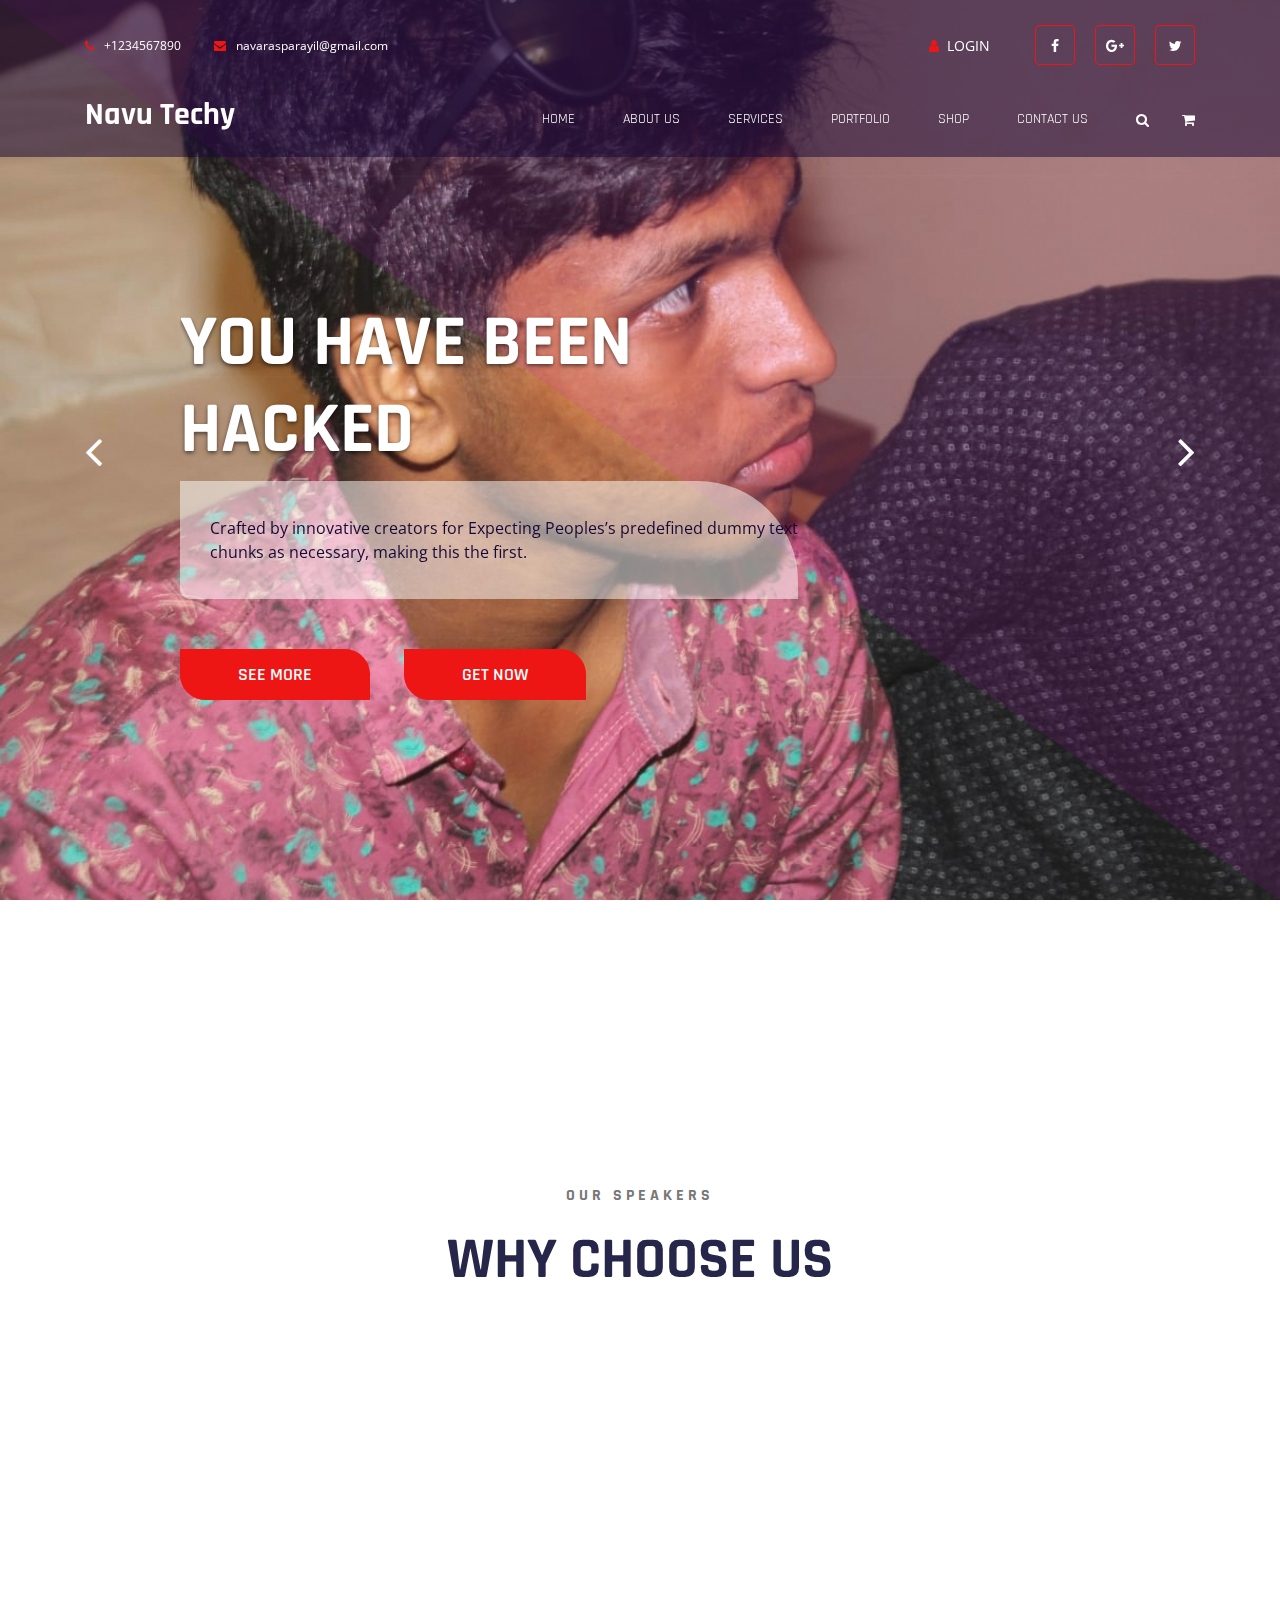
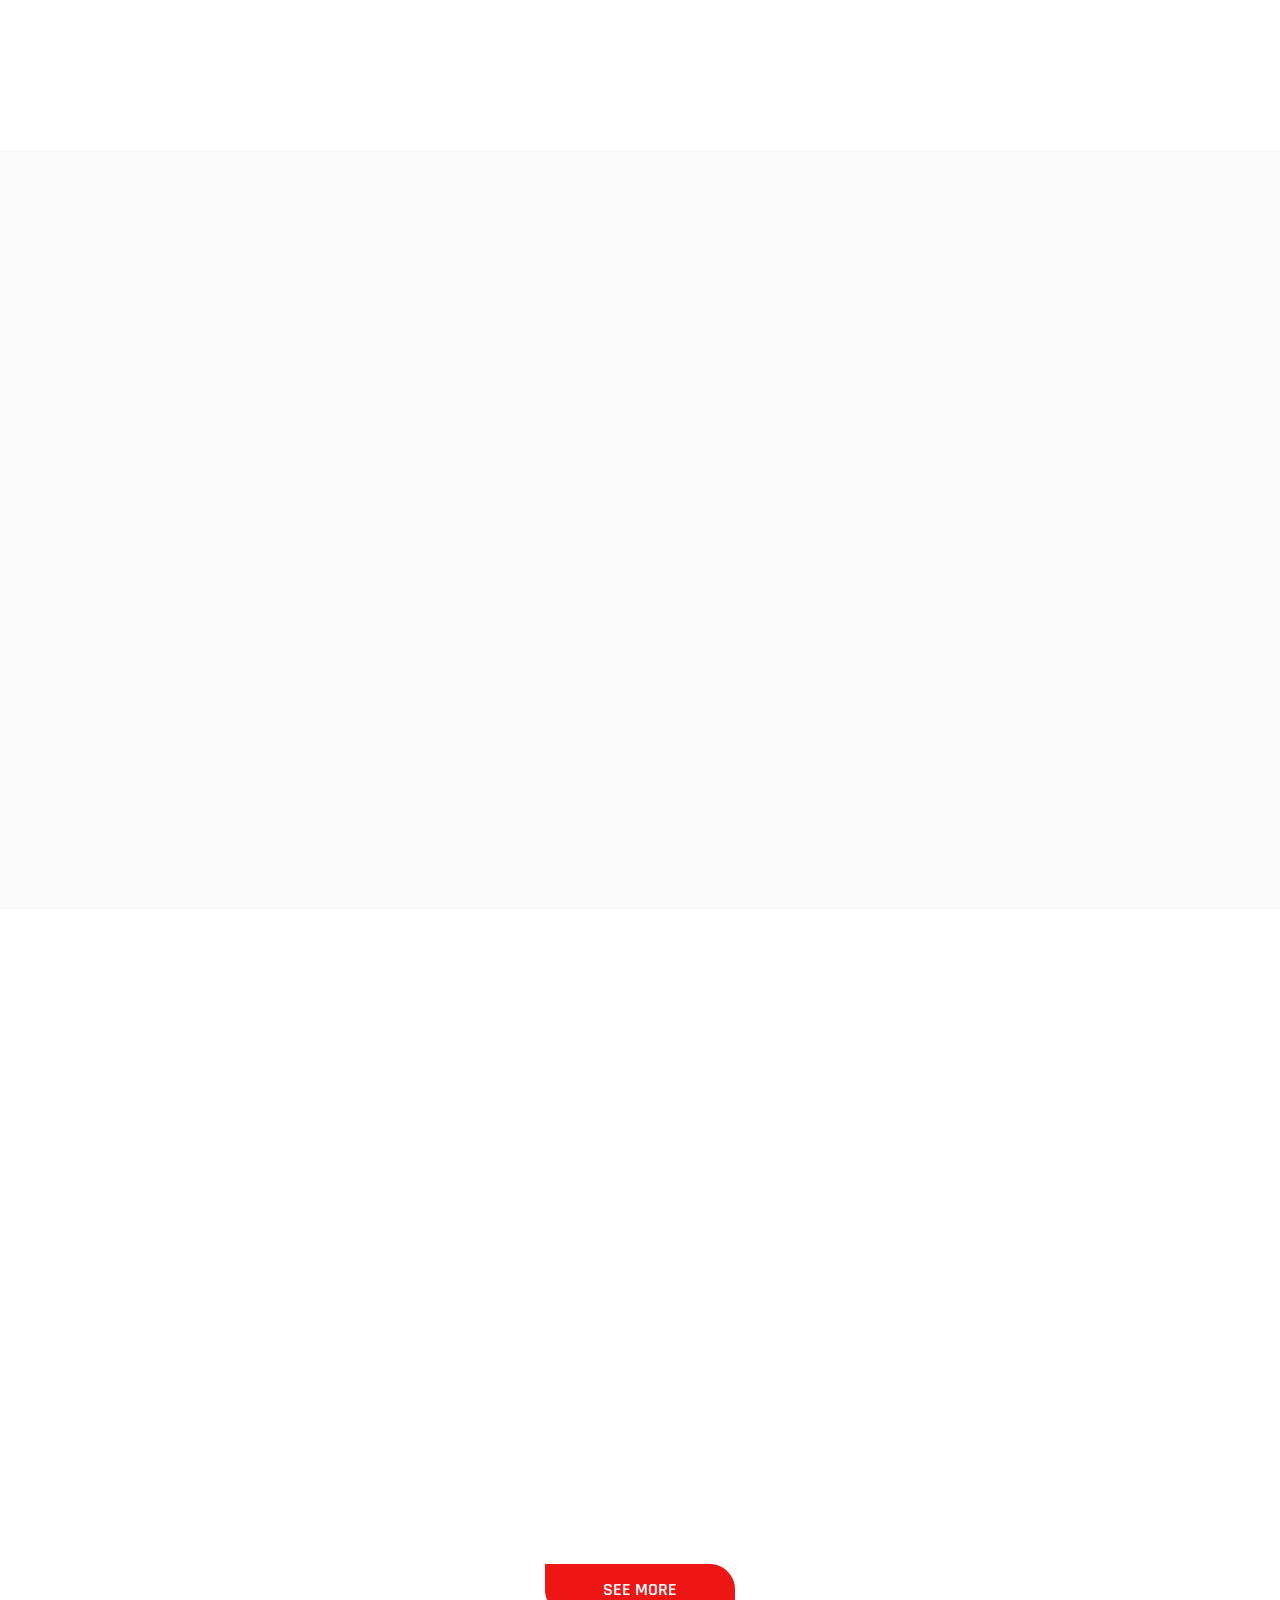
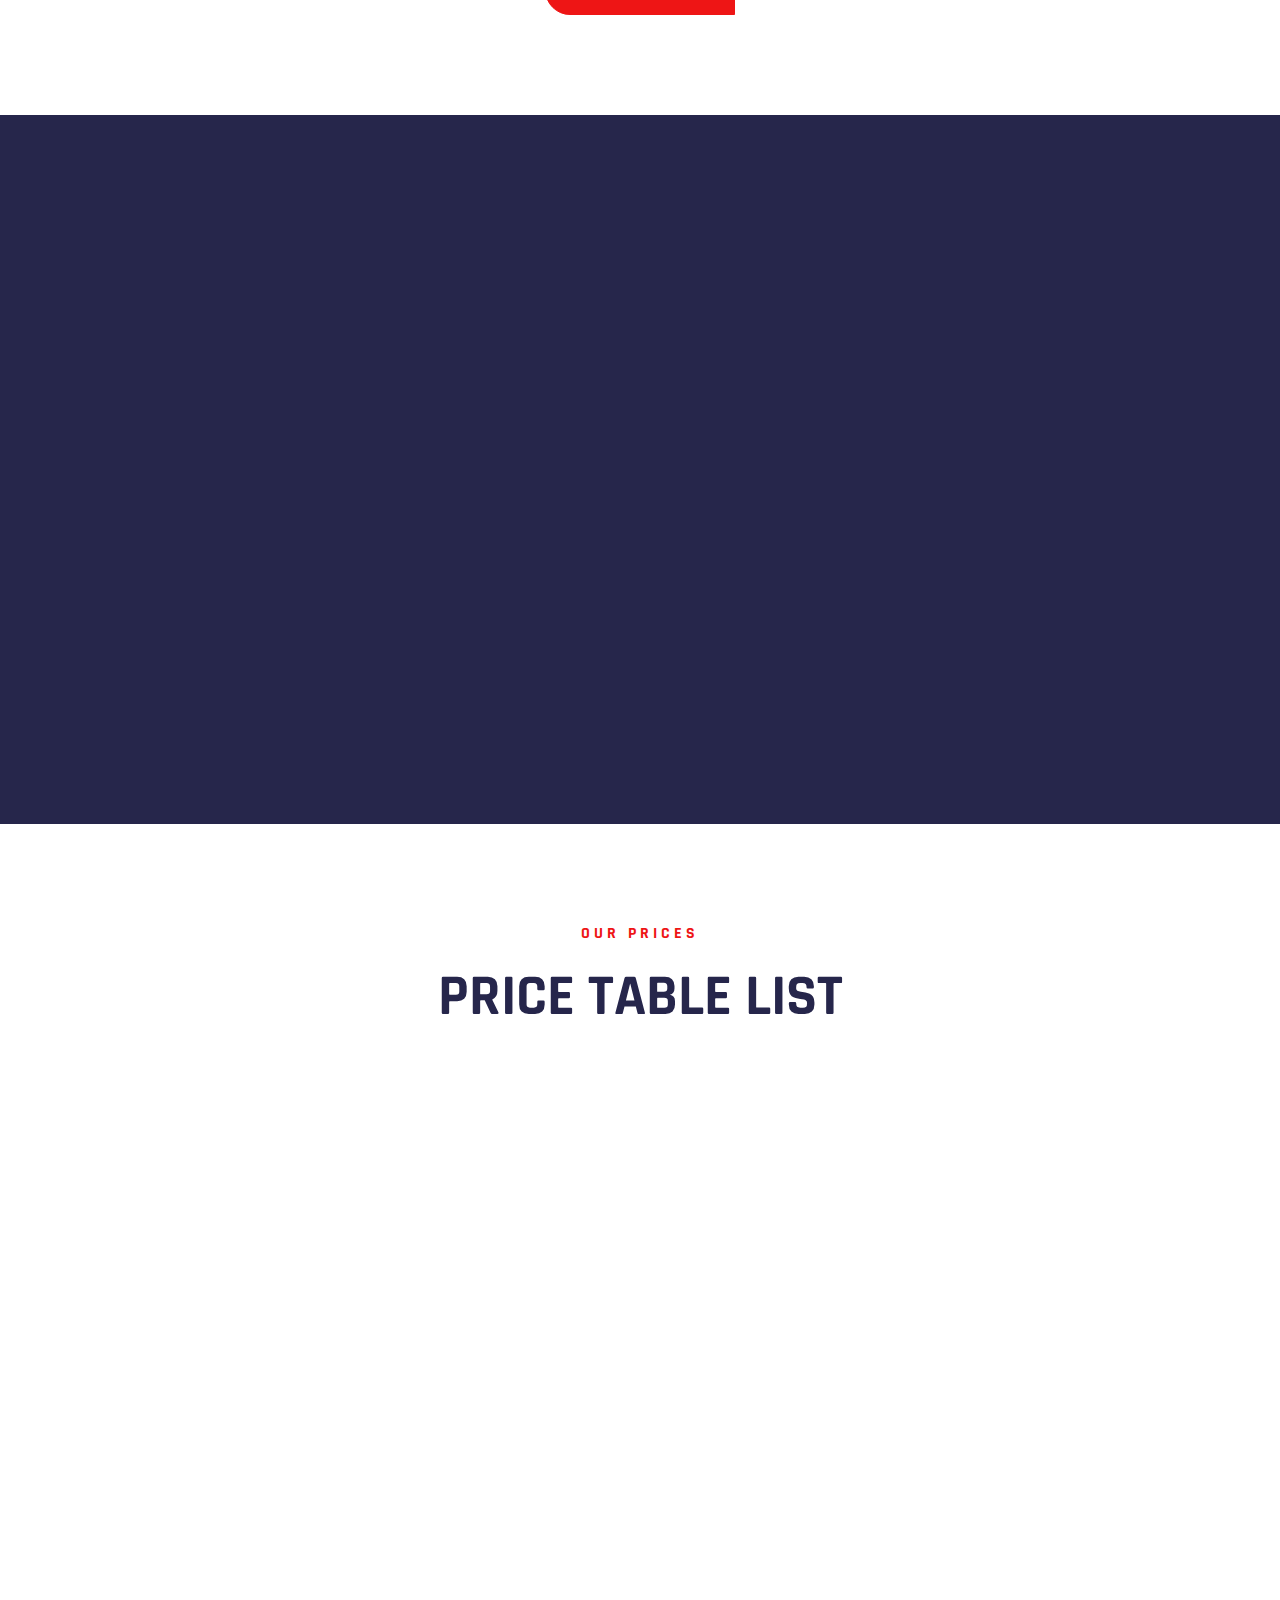
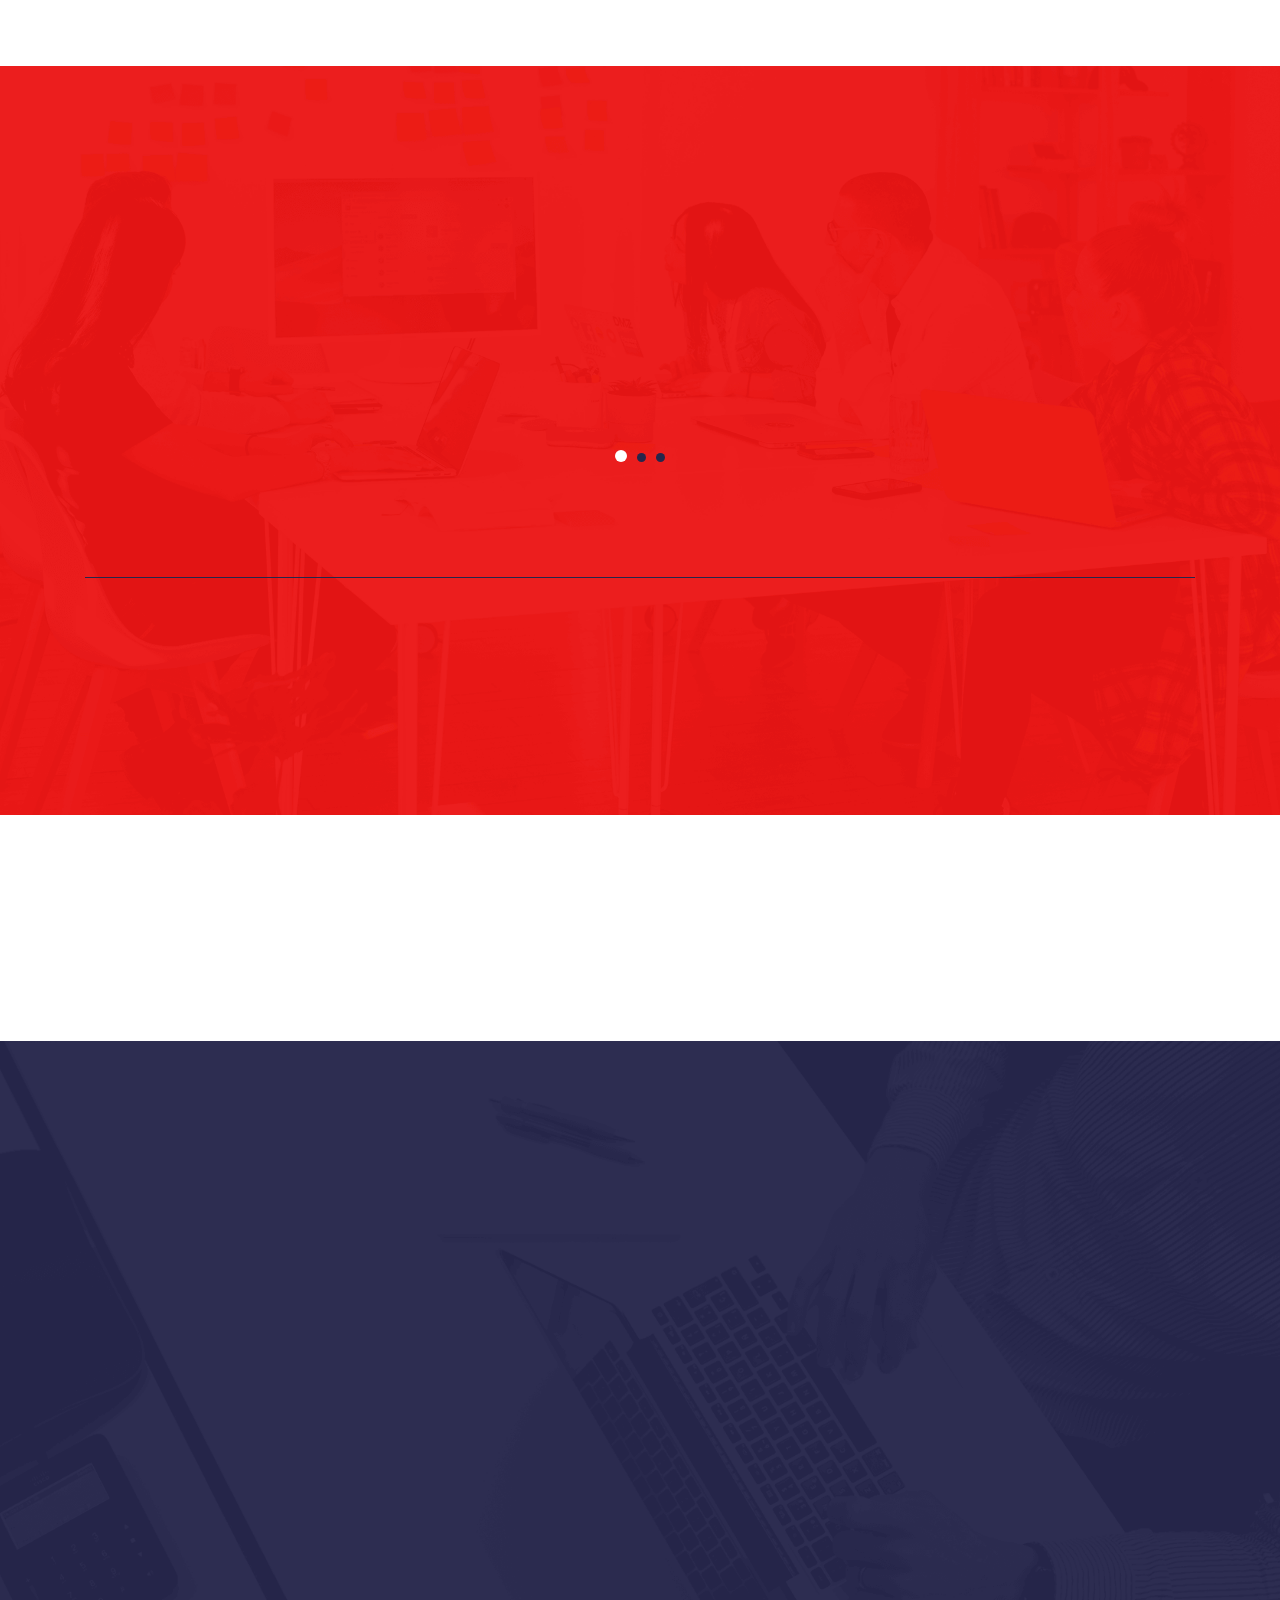
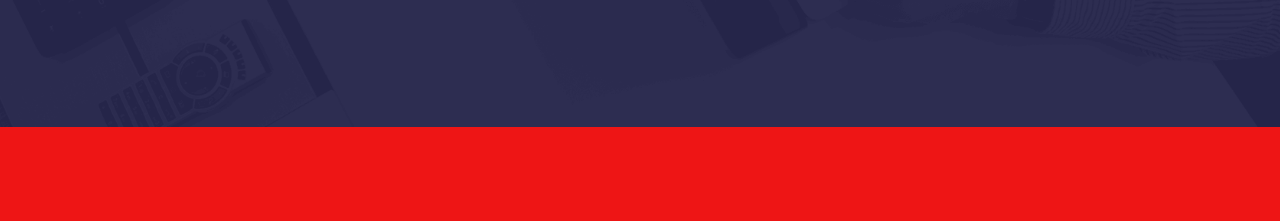
==== commit 40218a37: "Update index.html" ====
--- a/index.html
+++ b/index.html
@@ -114,7 +114,7 @@
                             </div>
                             <div class="swiper-slide slide-content d-flex align-items-center">
                                 <div class="single-slide">
-                                    <h1 data-aos="fade-right" data-aos-delay="200">Creative<br> Multipurpose websites
+                                    <h1 data-aos="fade-right" data-aos-delay="200">You have been<br>HACKED
                                     </h1>
                                     <p data-aos="fade-right" data-aos-delay="600">Crafted by innovative creators for
                                         Expecting
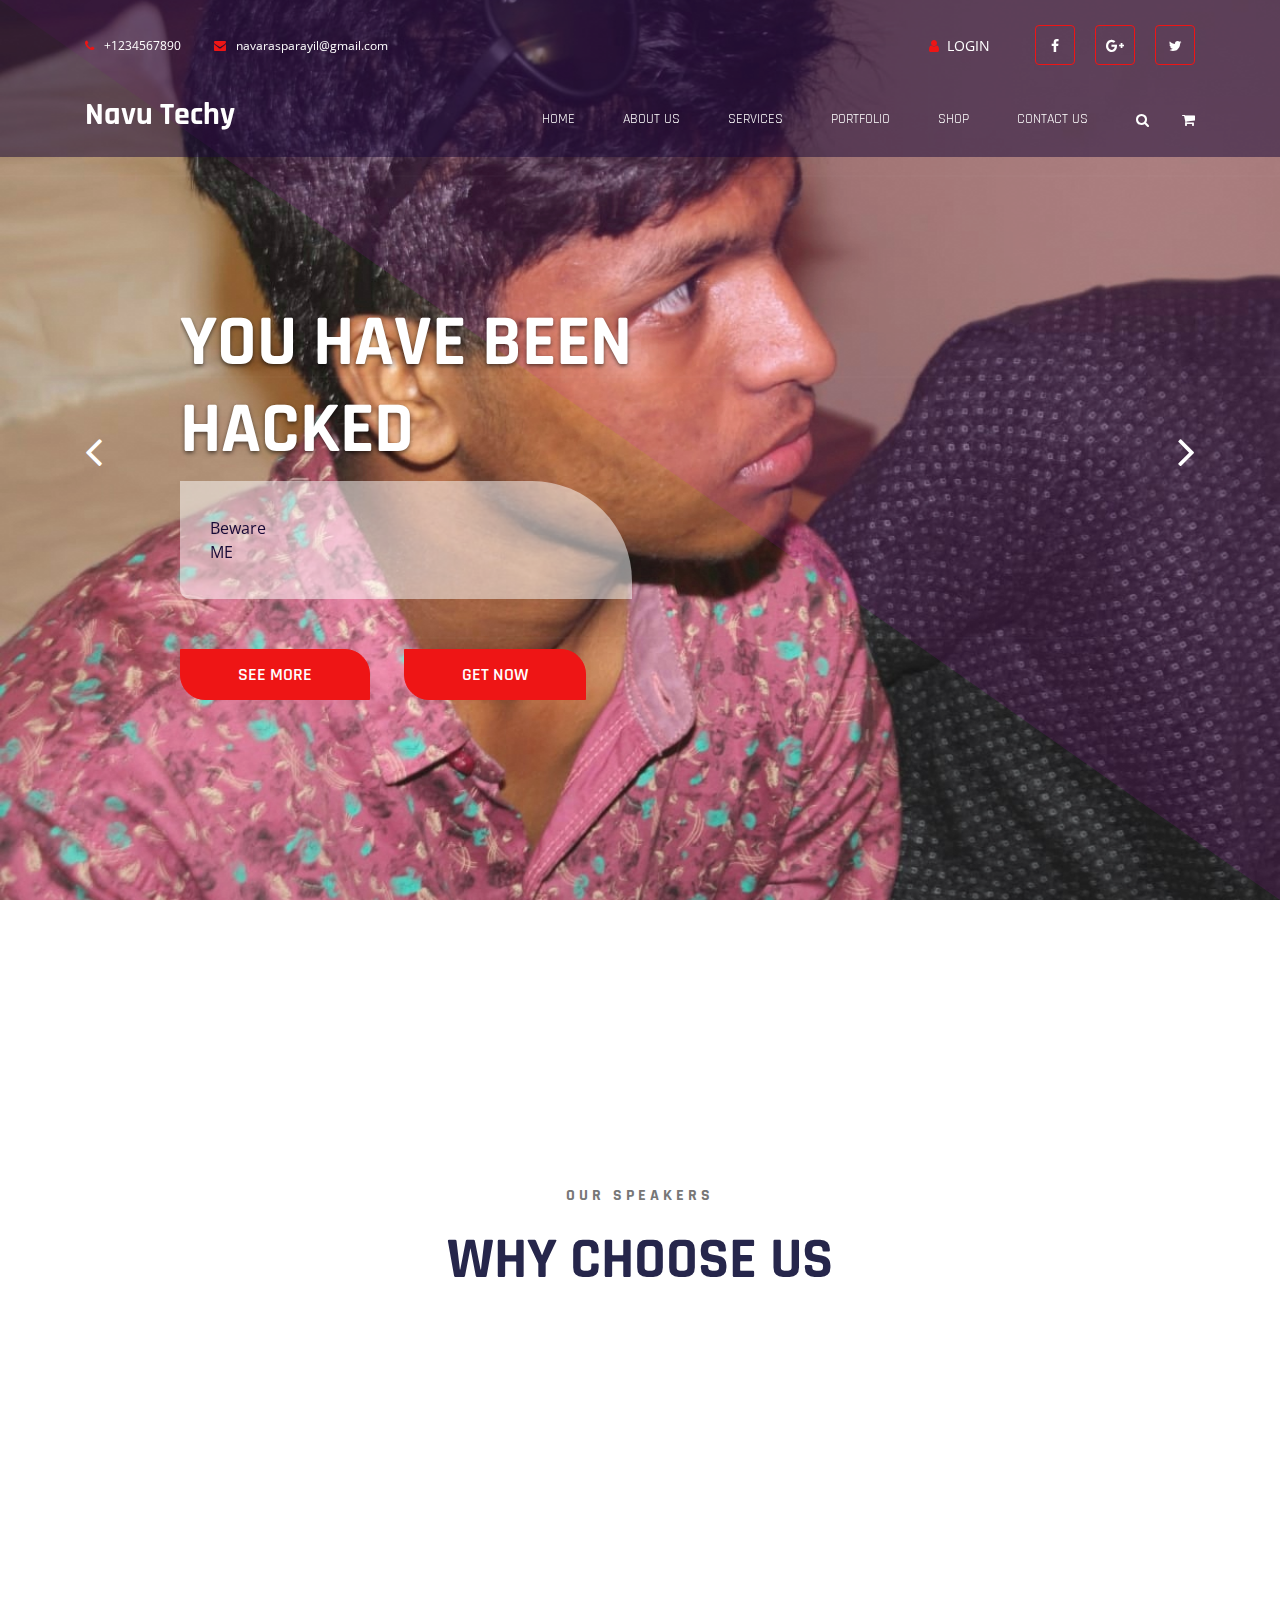
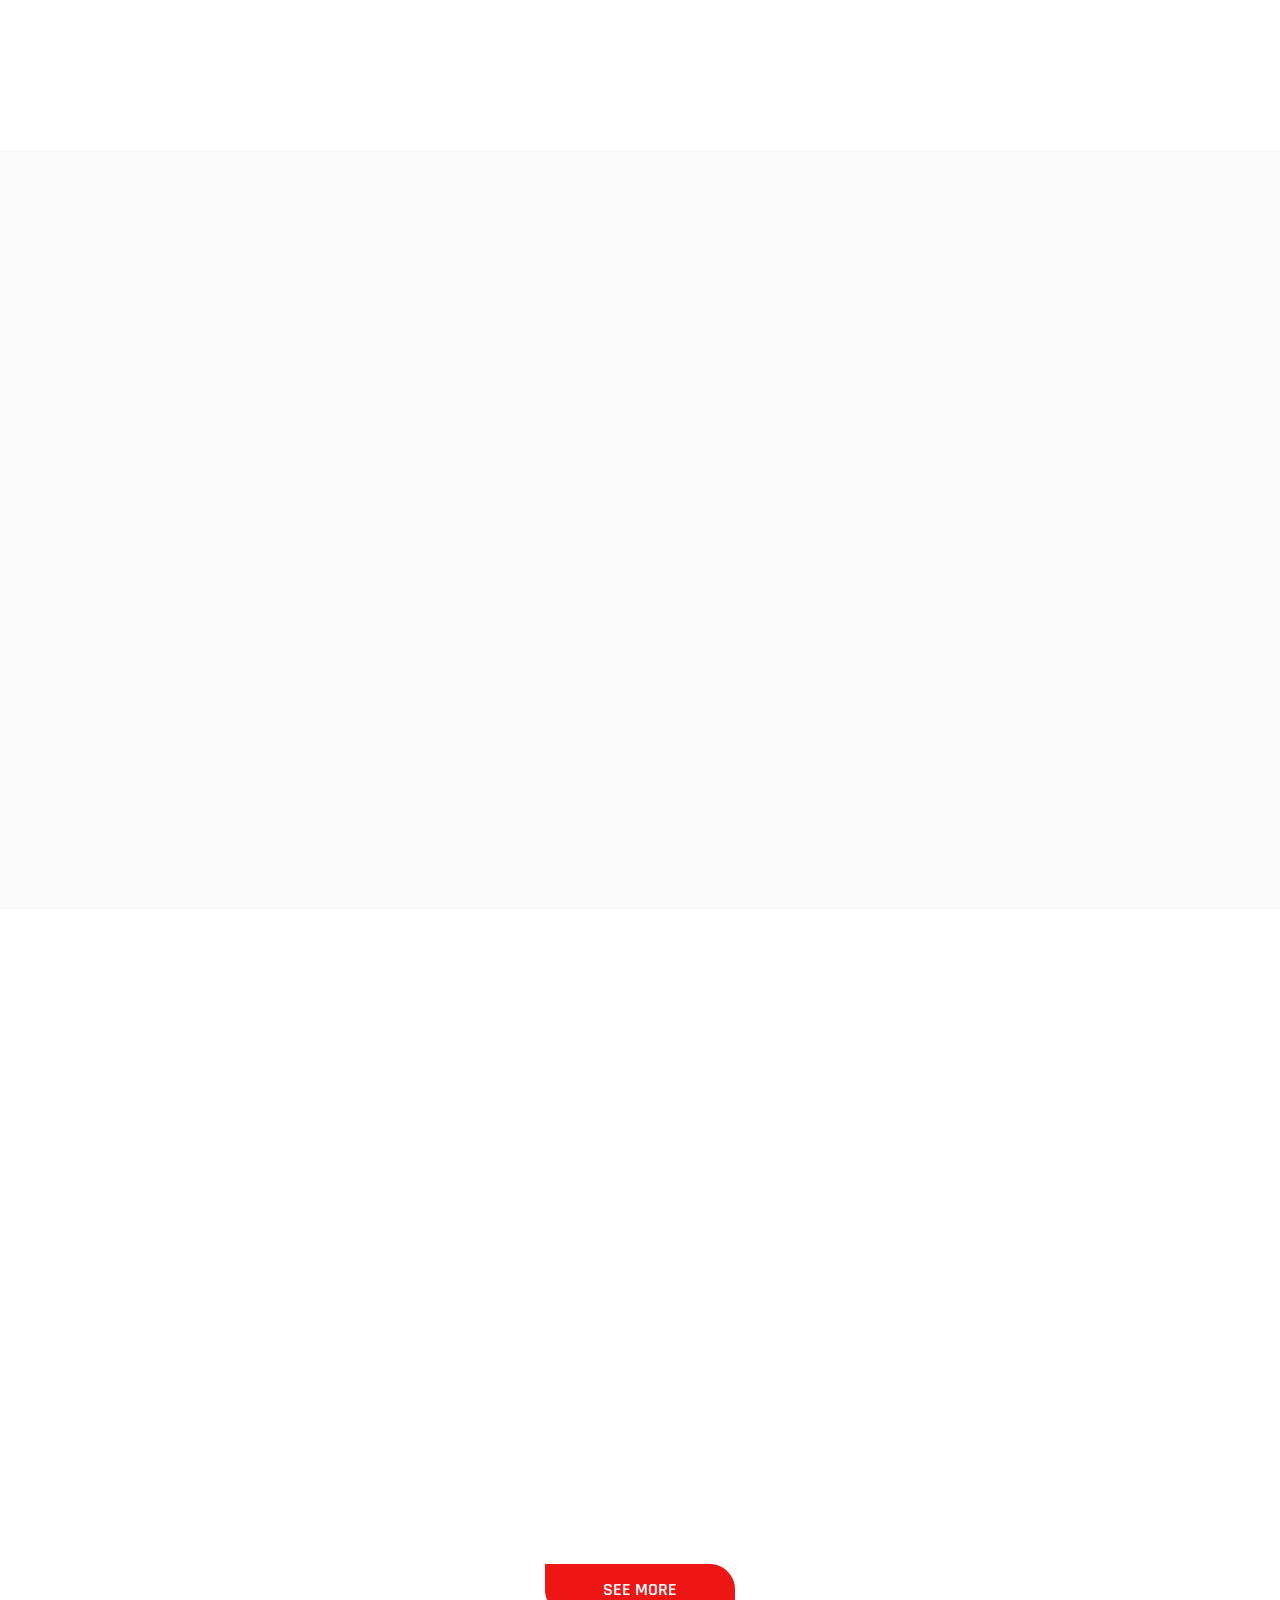
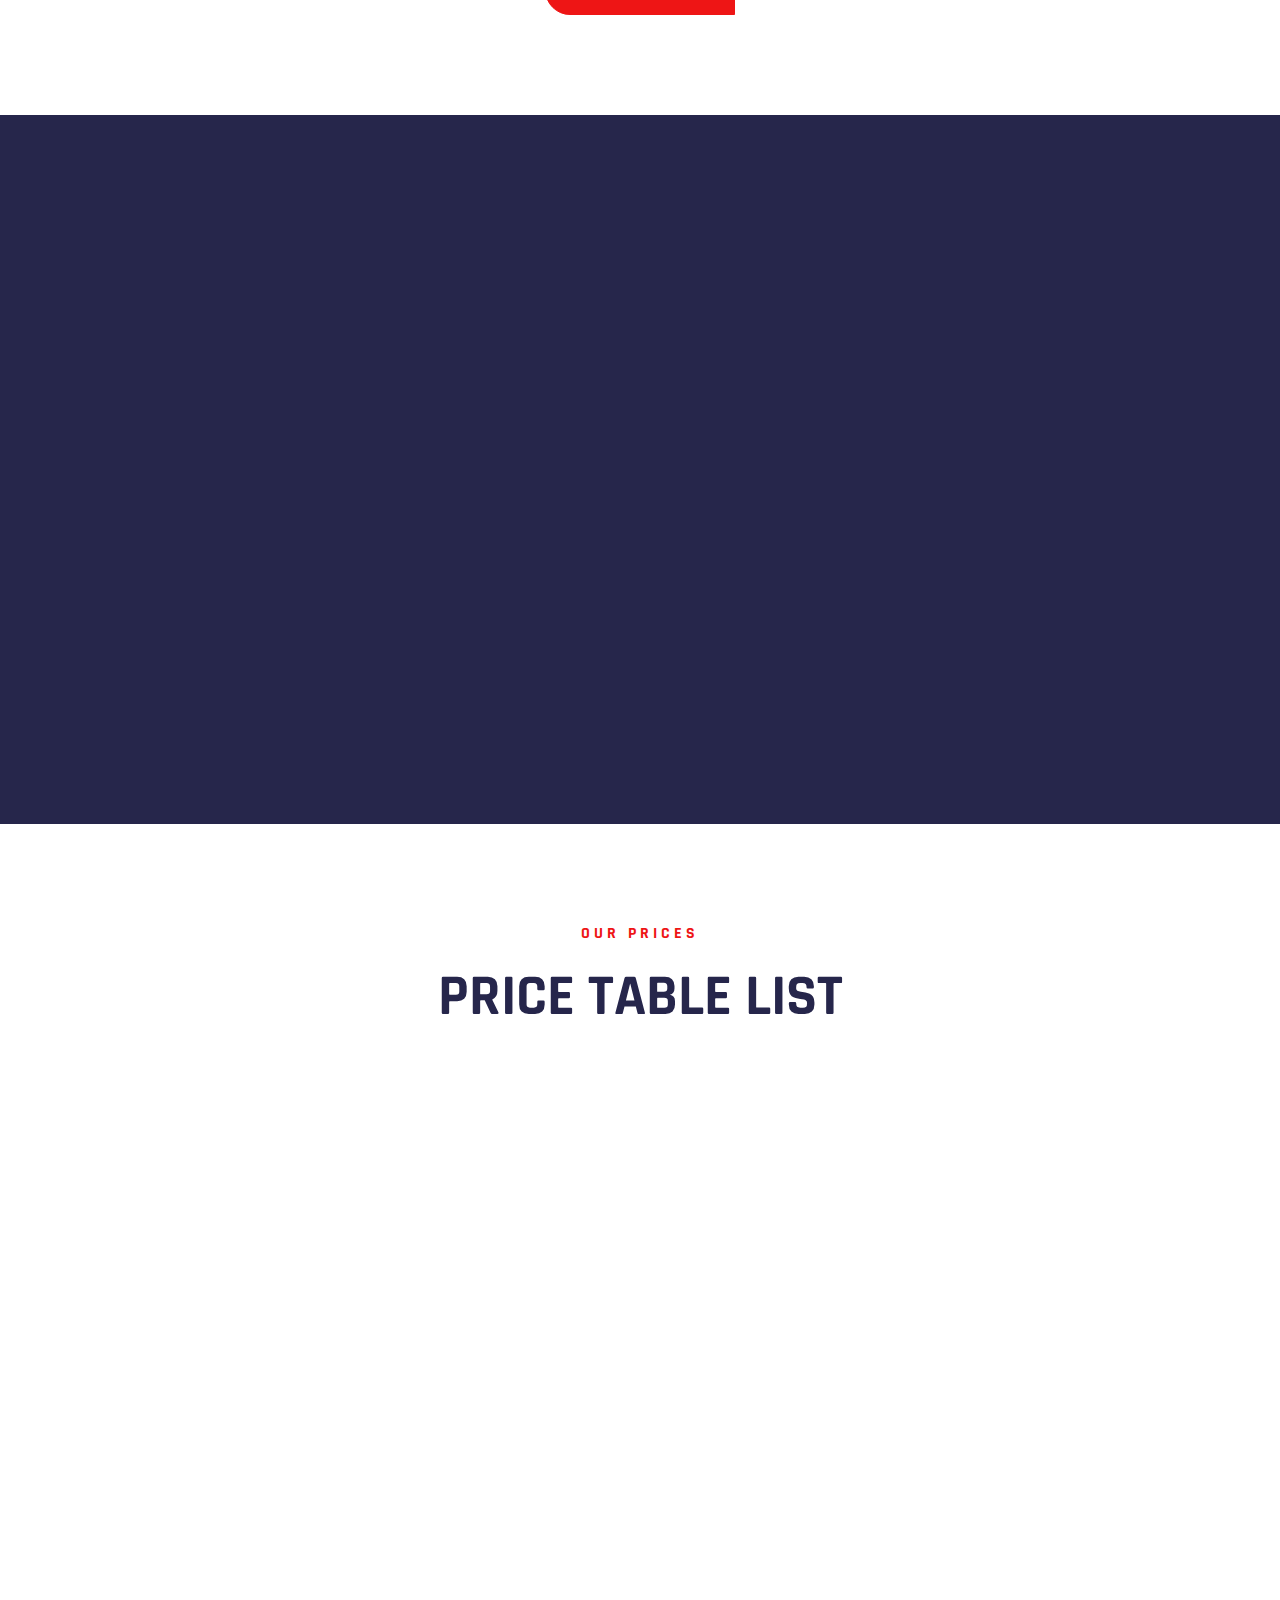
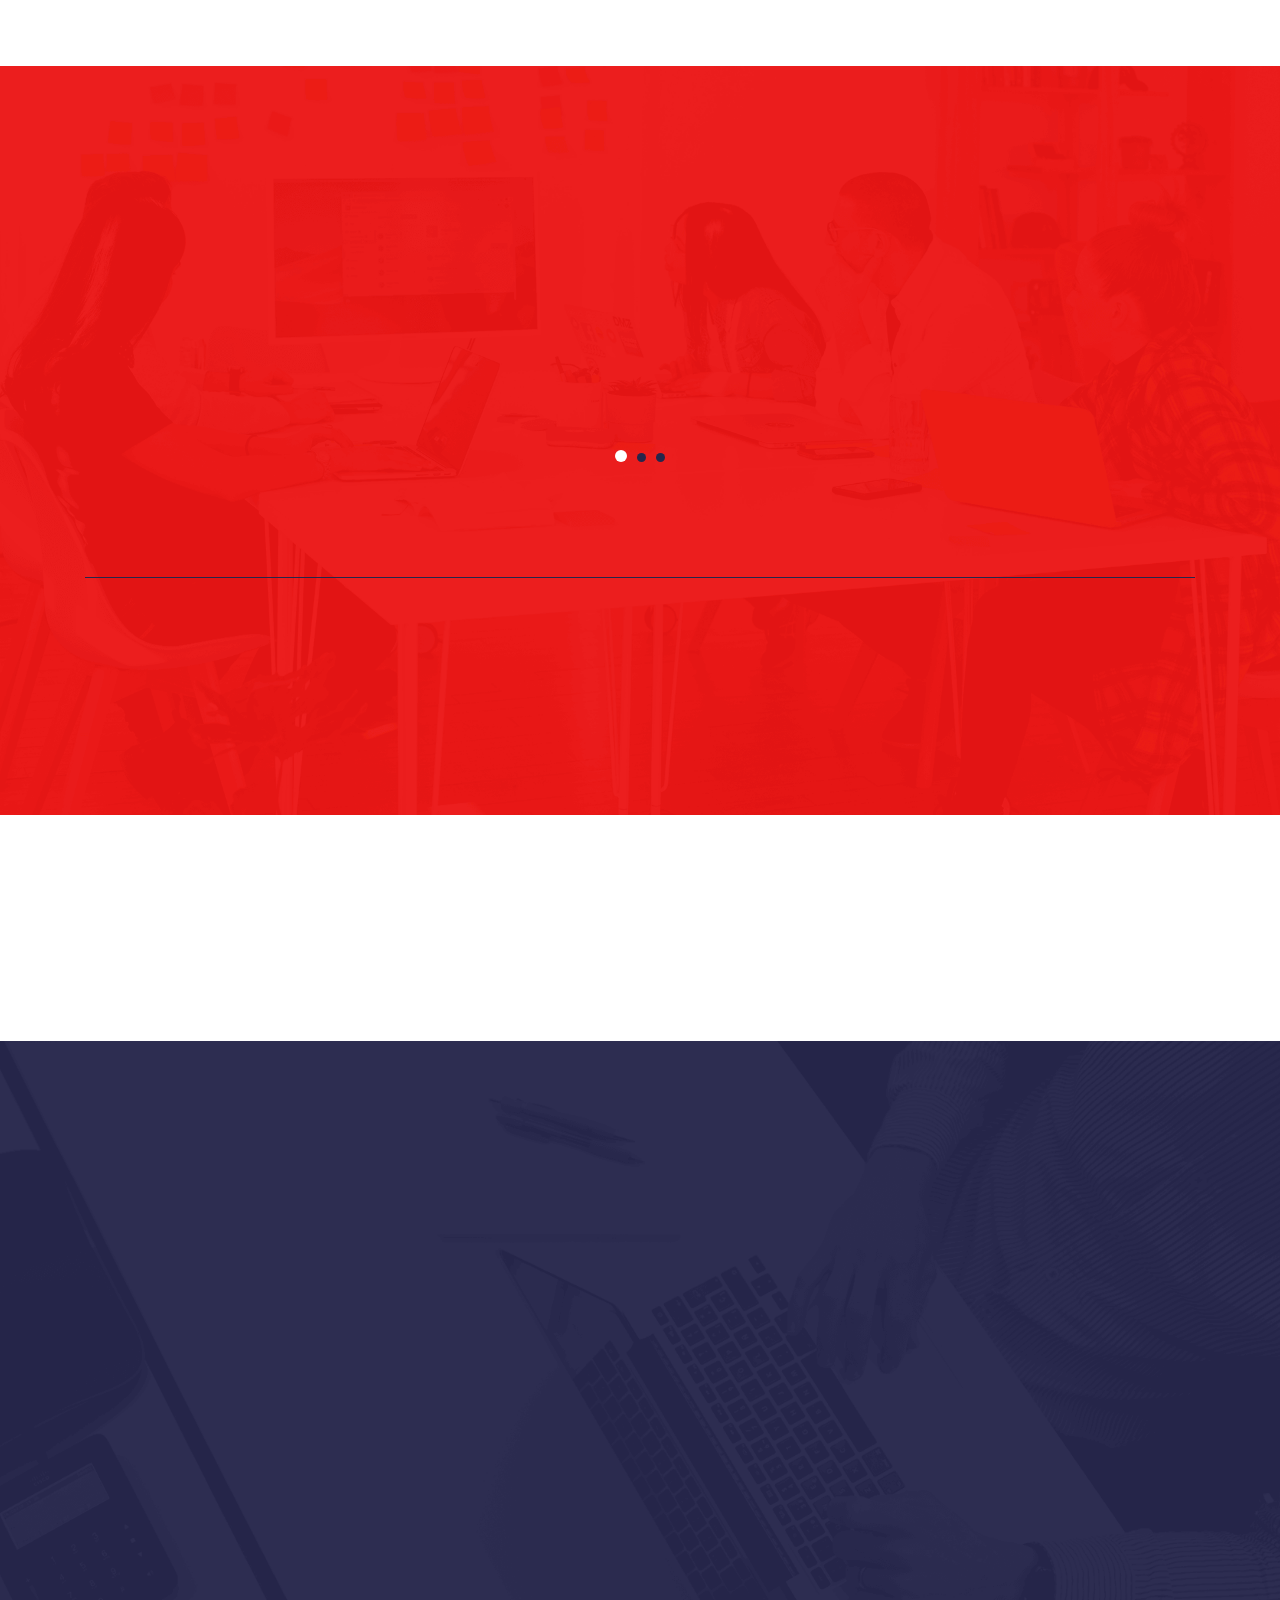
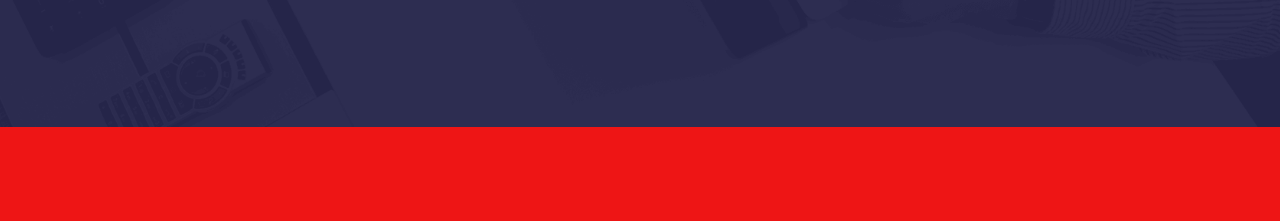
==== commit a55dd83d: "Update index.html" ====
--- a/index.html
+++ b/index.html
@@ -102,9 +102,7 @@
                                 <div class="single-slide">
                                     <h1 data-aos="fade-right" data-aos-delay="200">You have been<br>HACKED
                                     </h1>
-                                    <p data-aos="fade-right" data-aos-delay="600">Crafted by innovative creators for
-                                        Expecting
-                                        Peoples’s predefined dummy text<br> chunks as necessary, making this the first.
+                                    <p data-aos="fade-right" data-aos-delay="600">Beware<br>ME
                                     </p>
                                     <a data-aos="fade-right" data-aos-delay="900" href="#" class="btn btn-primary">See
                                         More</a>
@@ -116,9 +114,8 @@
                                 <div class="single-slide">
                                     <h1 data-aos="fade-right" data-aos-delay="200">You have been<br>HACKED
                                     </h1>
-                                    <p data-aos="fade-right" data-aos-delay="600">Crafted by innovative creators for
-                                        Expecting
-                                        Peoples’s predefined dummy text<br> chunks as necessary, making this the first.
+                                    <p data-aos="fade-right" data-aos-delay="600">Beware
+                                        <br>ME
                                     </p>
                                     <a data-aos="fade-right" data-aos-delay="900" href="#" class="btn btn-primary">See
                                         More</a>
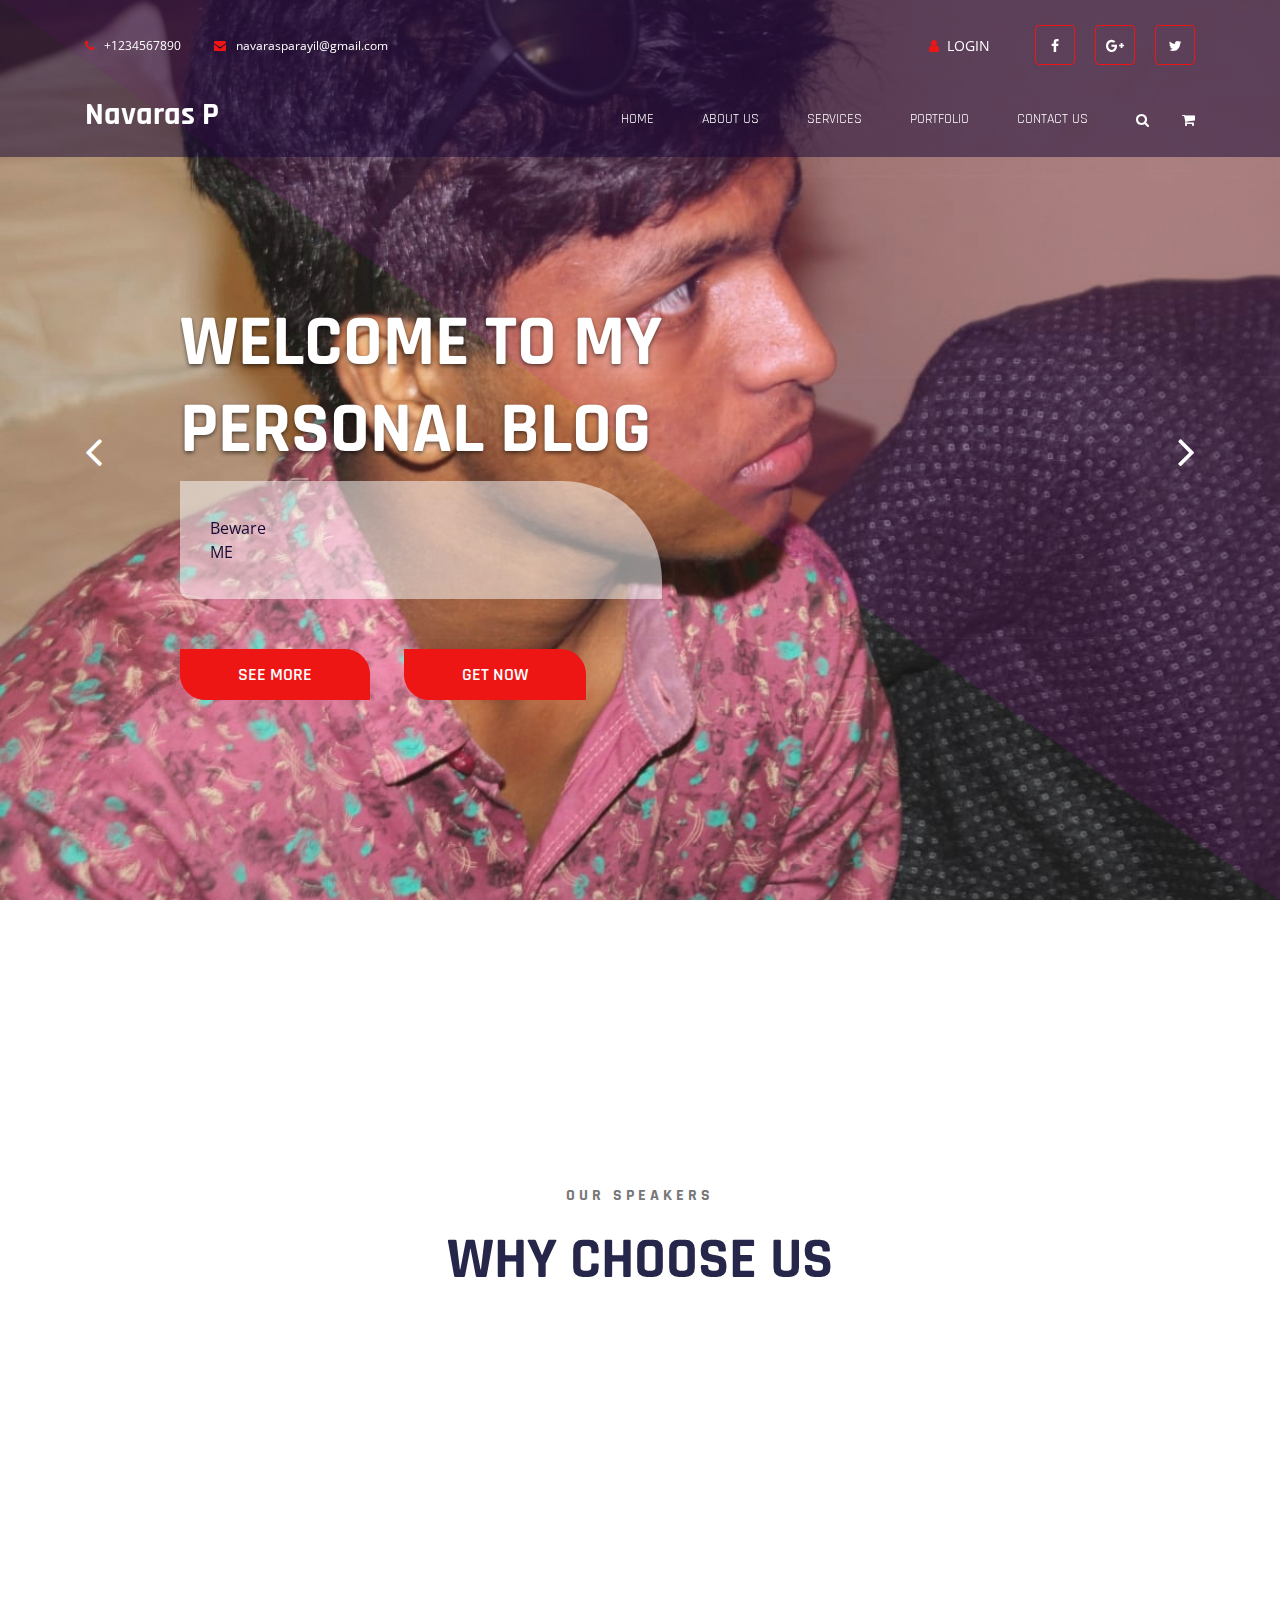
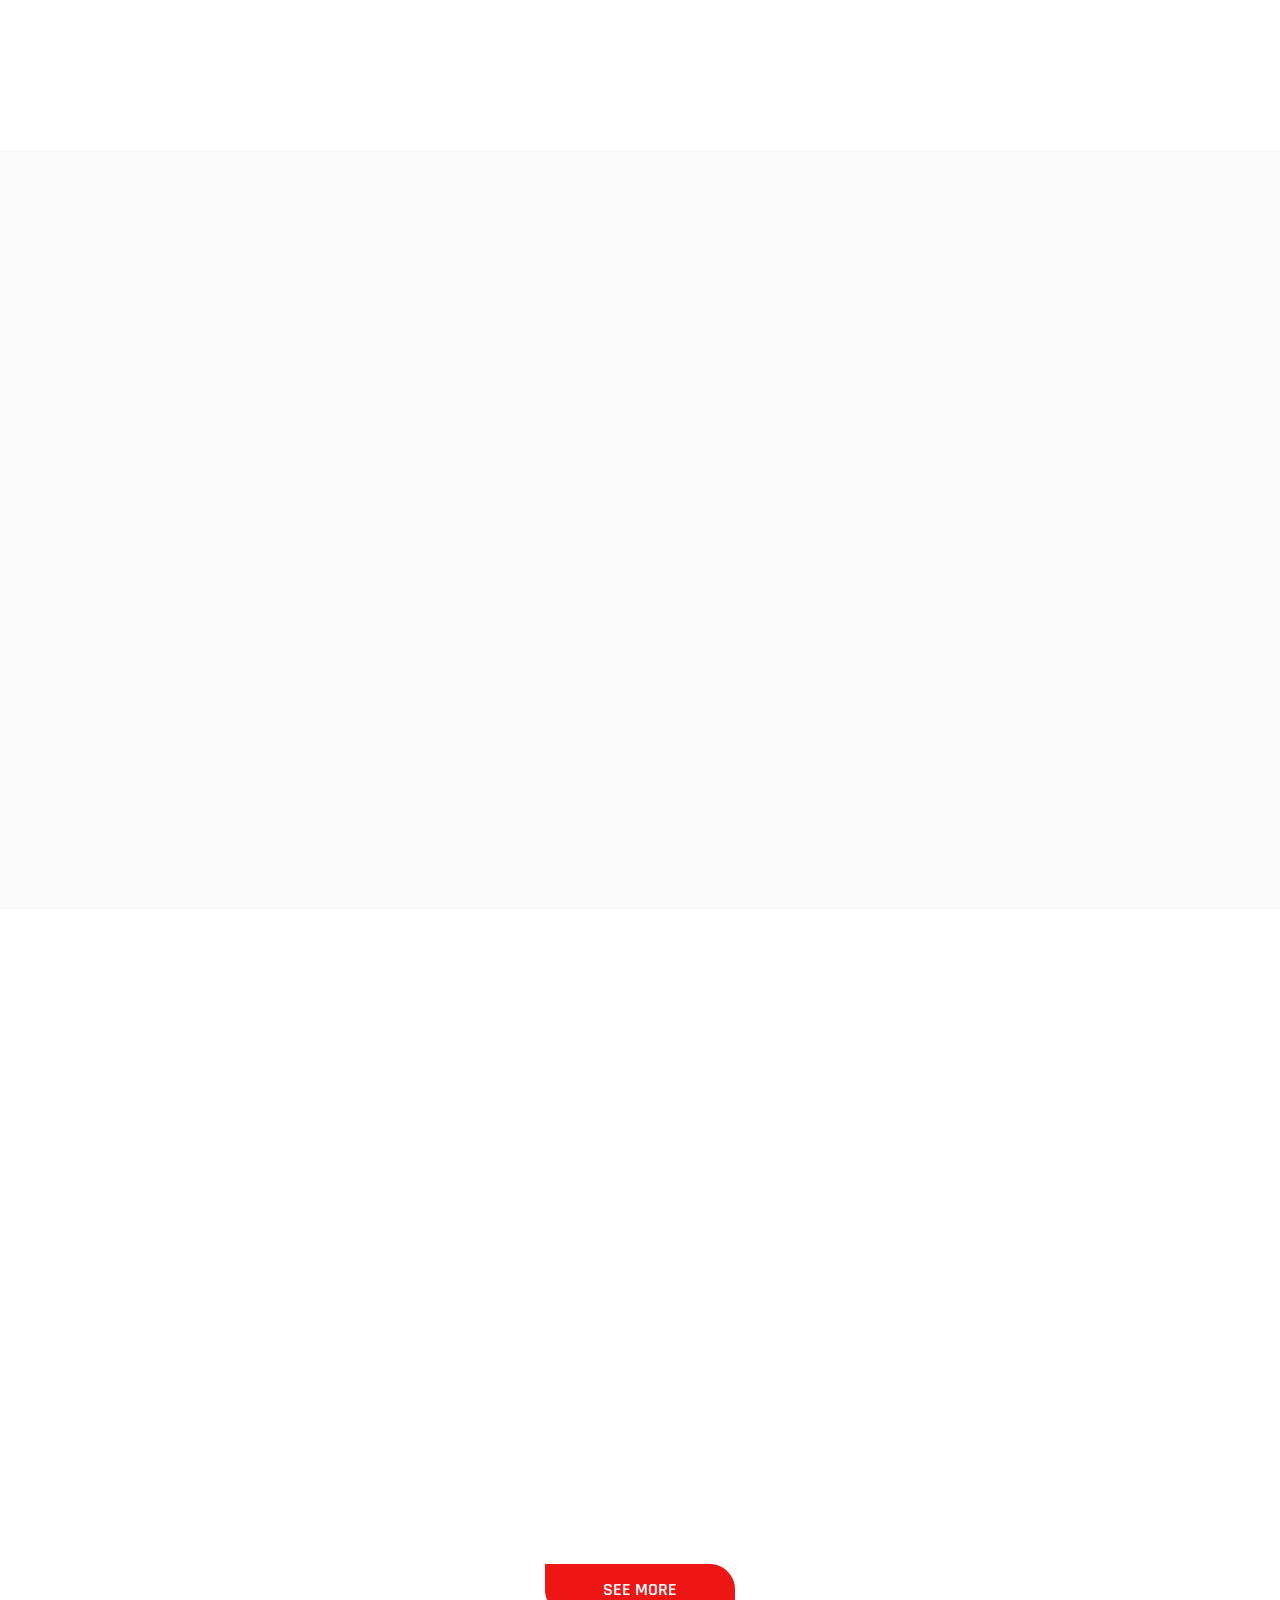
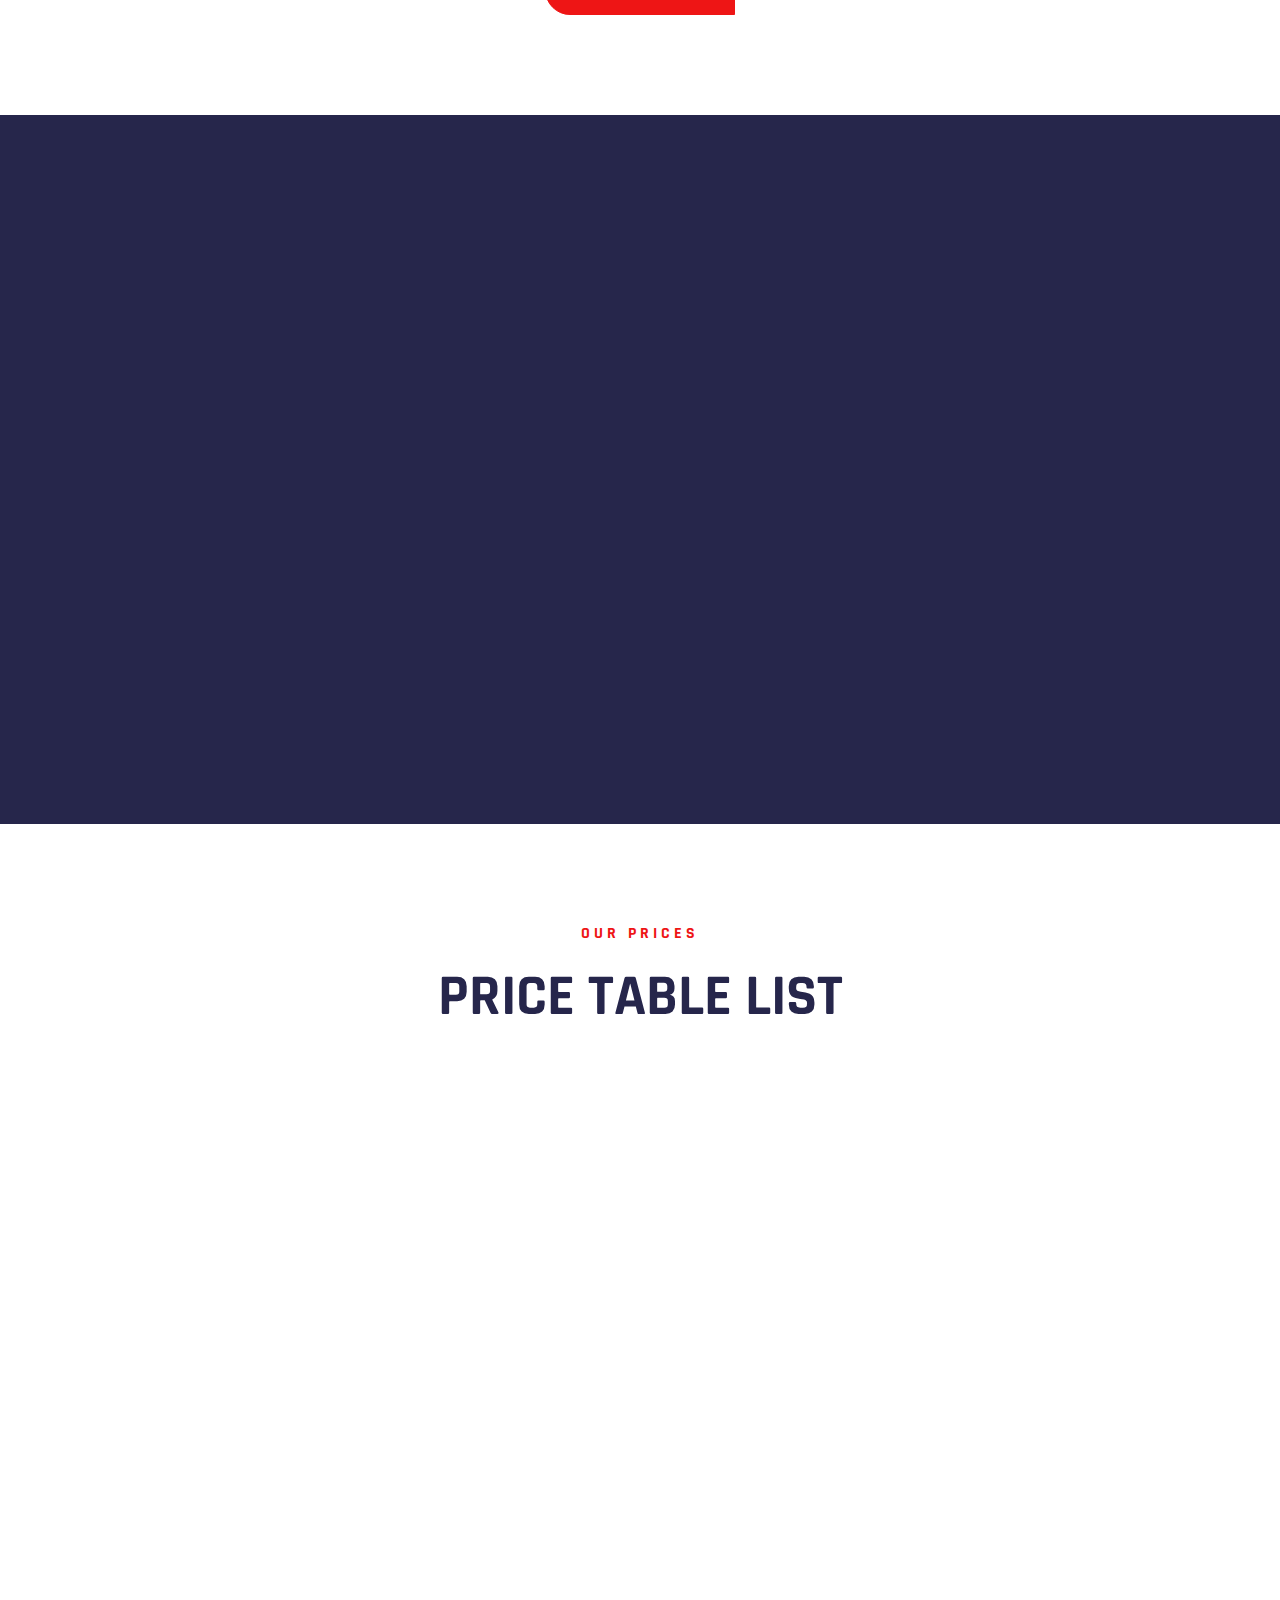
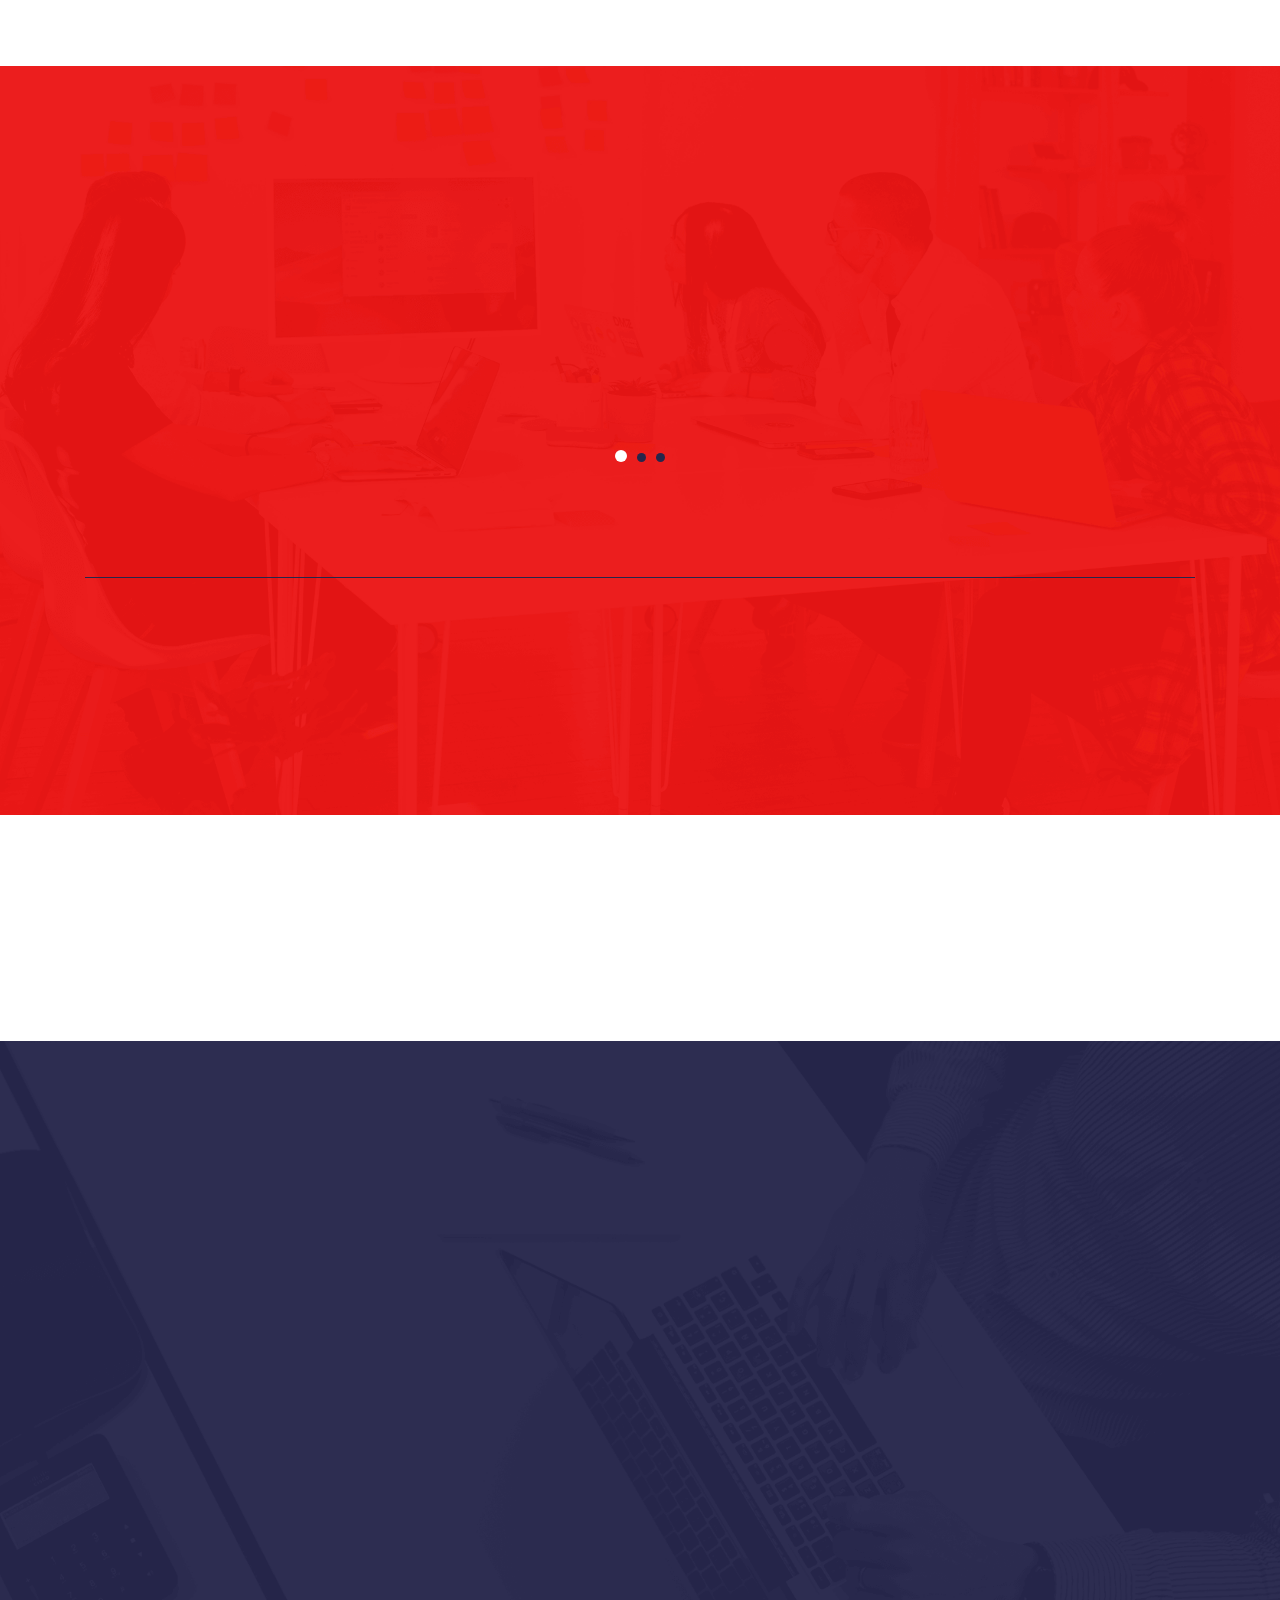
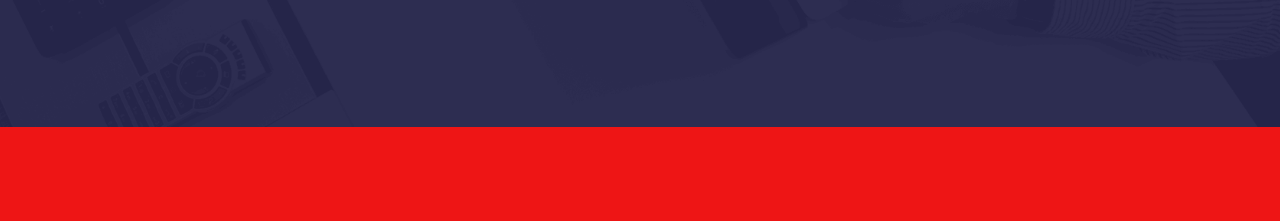
==== commit c44155dd: "Update index.html" ====
--- a/index.html
+++ b/index.html
@@ -48,7 +48,7 @@
                 <nav class="d-flex aic">
                     <a href="#" class="login"><i class="fa fa-user" aria-hidden="true"></i>Login</a>
                     <ul class="nav social d-none d-md-flex">
-                        <li><a href="https://www.facebook.com/fh5co" target="_blank"><i class="fa fa-facebook"></i></a></li>
+                        <li><a href="https://www.facebook.com/navaras.p" target="_blank"><i class="fa fa-facebook"></i></a></li>
                         <li><a href="#"><i class="fa fa-google-plus"></i></a></li>
                         <li><a href="#"><i class="fa fa-twitter"></i></a></li>
                     </ul>
@@ -57,7 +57,7 @@
             <nav class="navbar navbar-expand-md navbar-light">
                 <a class="navbar-brand" href="index.html">
                     <!--<img src="assets/images/logo.png" alt="Multipurpose">-->
-                    <h2>Navu Techy</h2>
+                    <h2>Navaras P</h2>
                 </a>
                 <div class="group d-flex align-items-center">
                     <button class="navbar-toggler" type="button" data-toggle="collapse"
@@ -74,7 +74,7 @@
                         <li class="nav-item"><a class="nav-link" href="#">About Us</a></li>
                         <li class="nav-item"><a class="nav-link" href="#">Services</a></li>
                         <li class="nav-item"><a class="nav-link" href="#">Portfolio</a></li>
-                        <li class="nav-item"><a class="nav-link" href="#">Shop</a></li>
+                        <!-- <li class="nav-item"><a class="nav-link" href="#">Shop</a></li>-->
                         <li class="nav-item"><a class="nav-link" href="#">Contact Us</a></li>
                     </ul>
                     <form class="bg-white search-form" method="get" id="searchform">
@@ -100,7 +100,7 @@
                         <div class="swiper-wrapper">
                             <div class="swiper-slide slide-content d-flex align-items-center">
                                 <div class="single-slide">
-                                    <h1 data-aos="fade-right" data-aos-delay="200">You have been<br>HACKED
+                                    <h1 data-aos="fade-right" data-aos-delay="200">Welcome to my<br>PERSONAL BLOG
                                     </h1>
                                     <p data-aos="fade-right" data-aos-delay="600">Beware<br>ME
                                     </p>
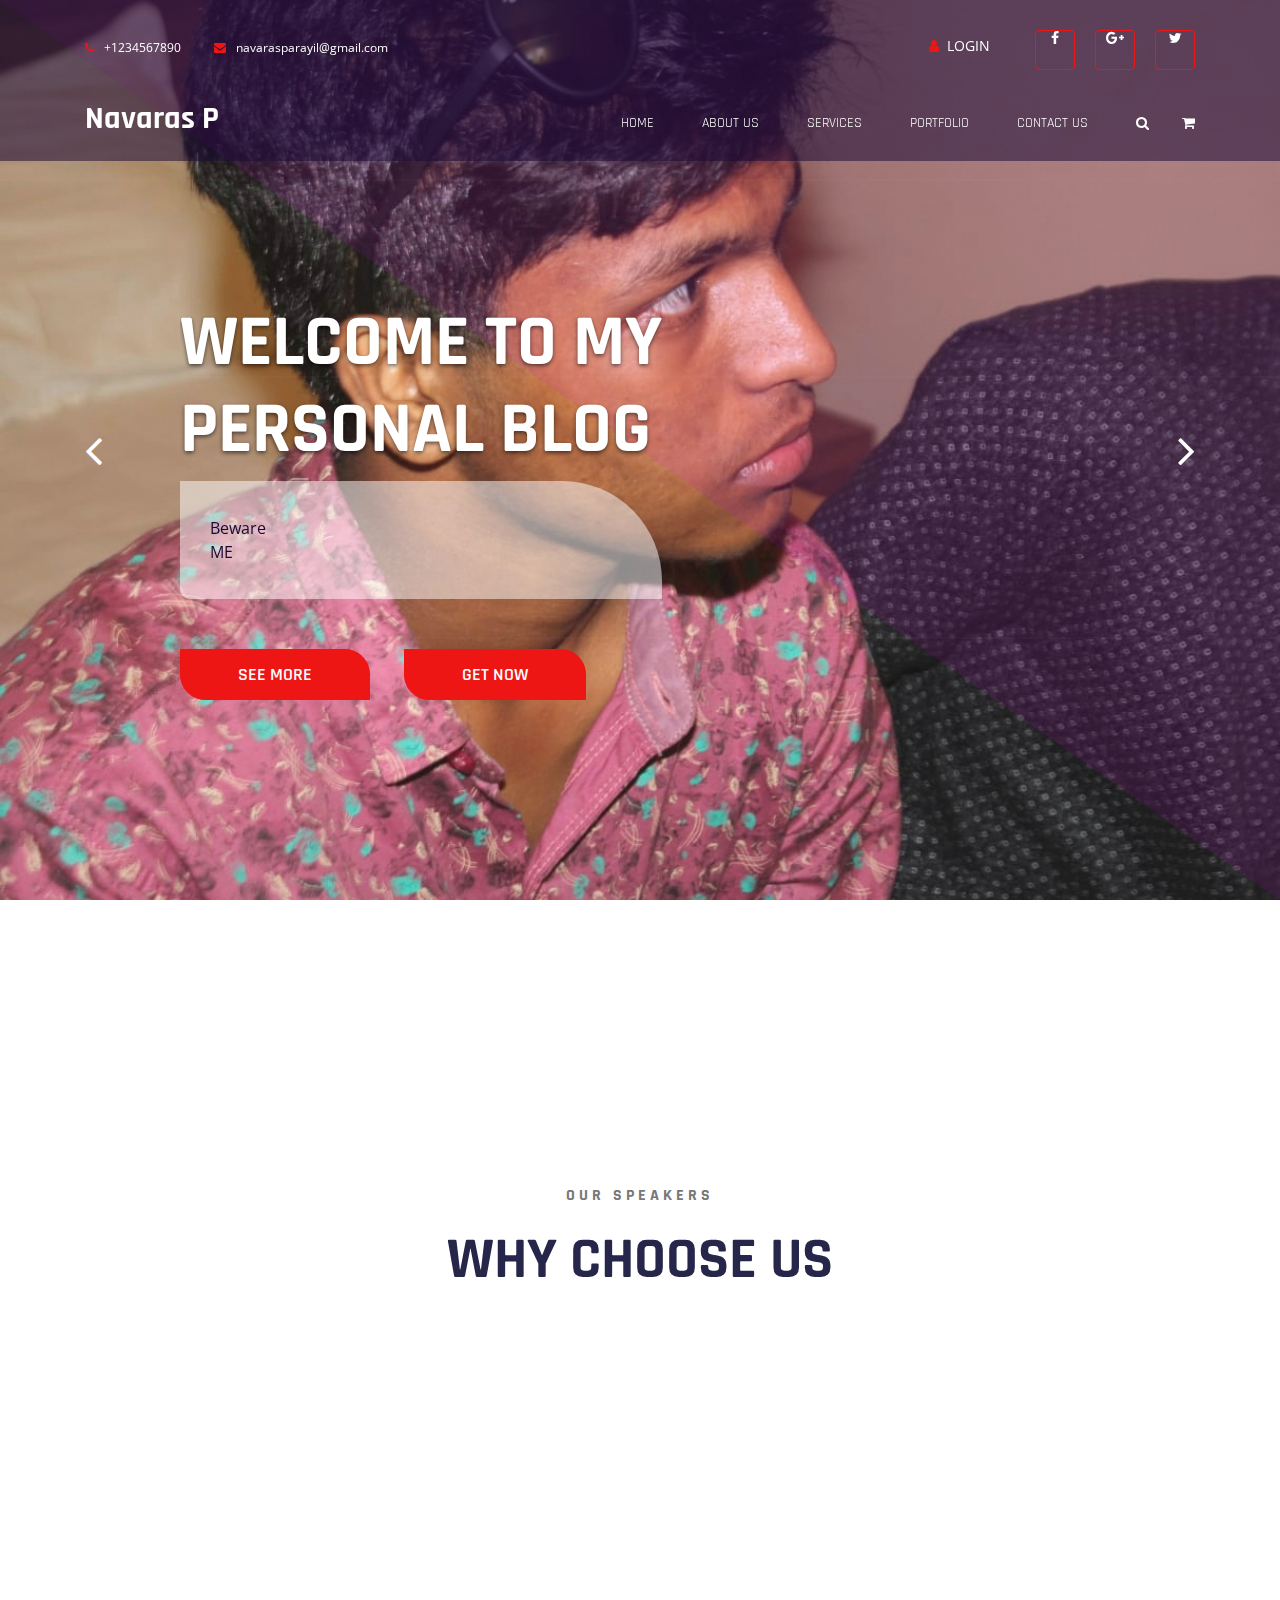
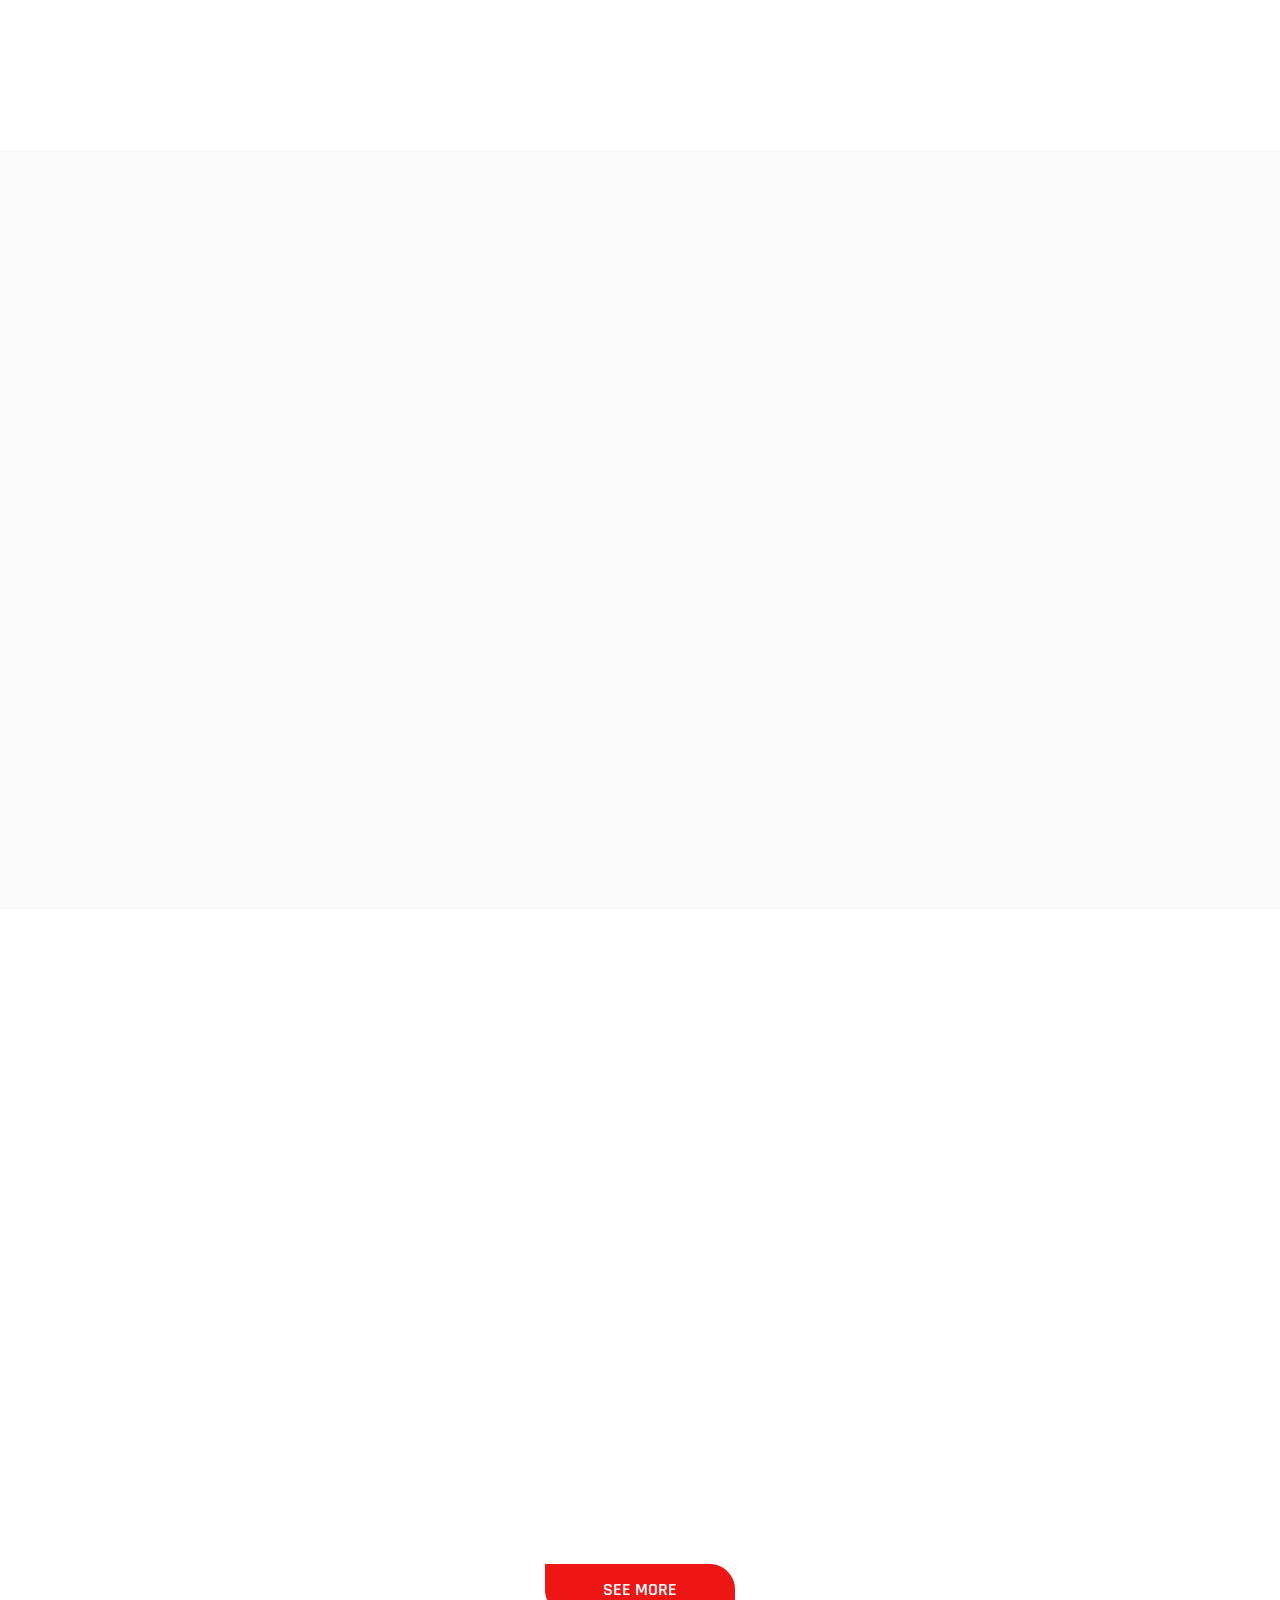
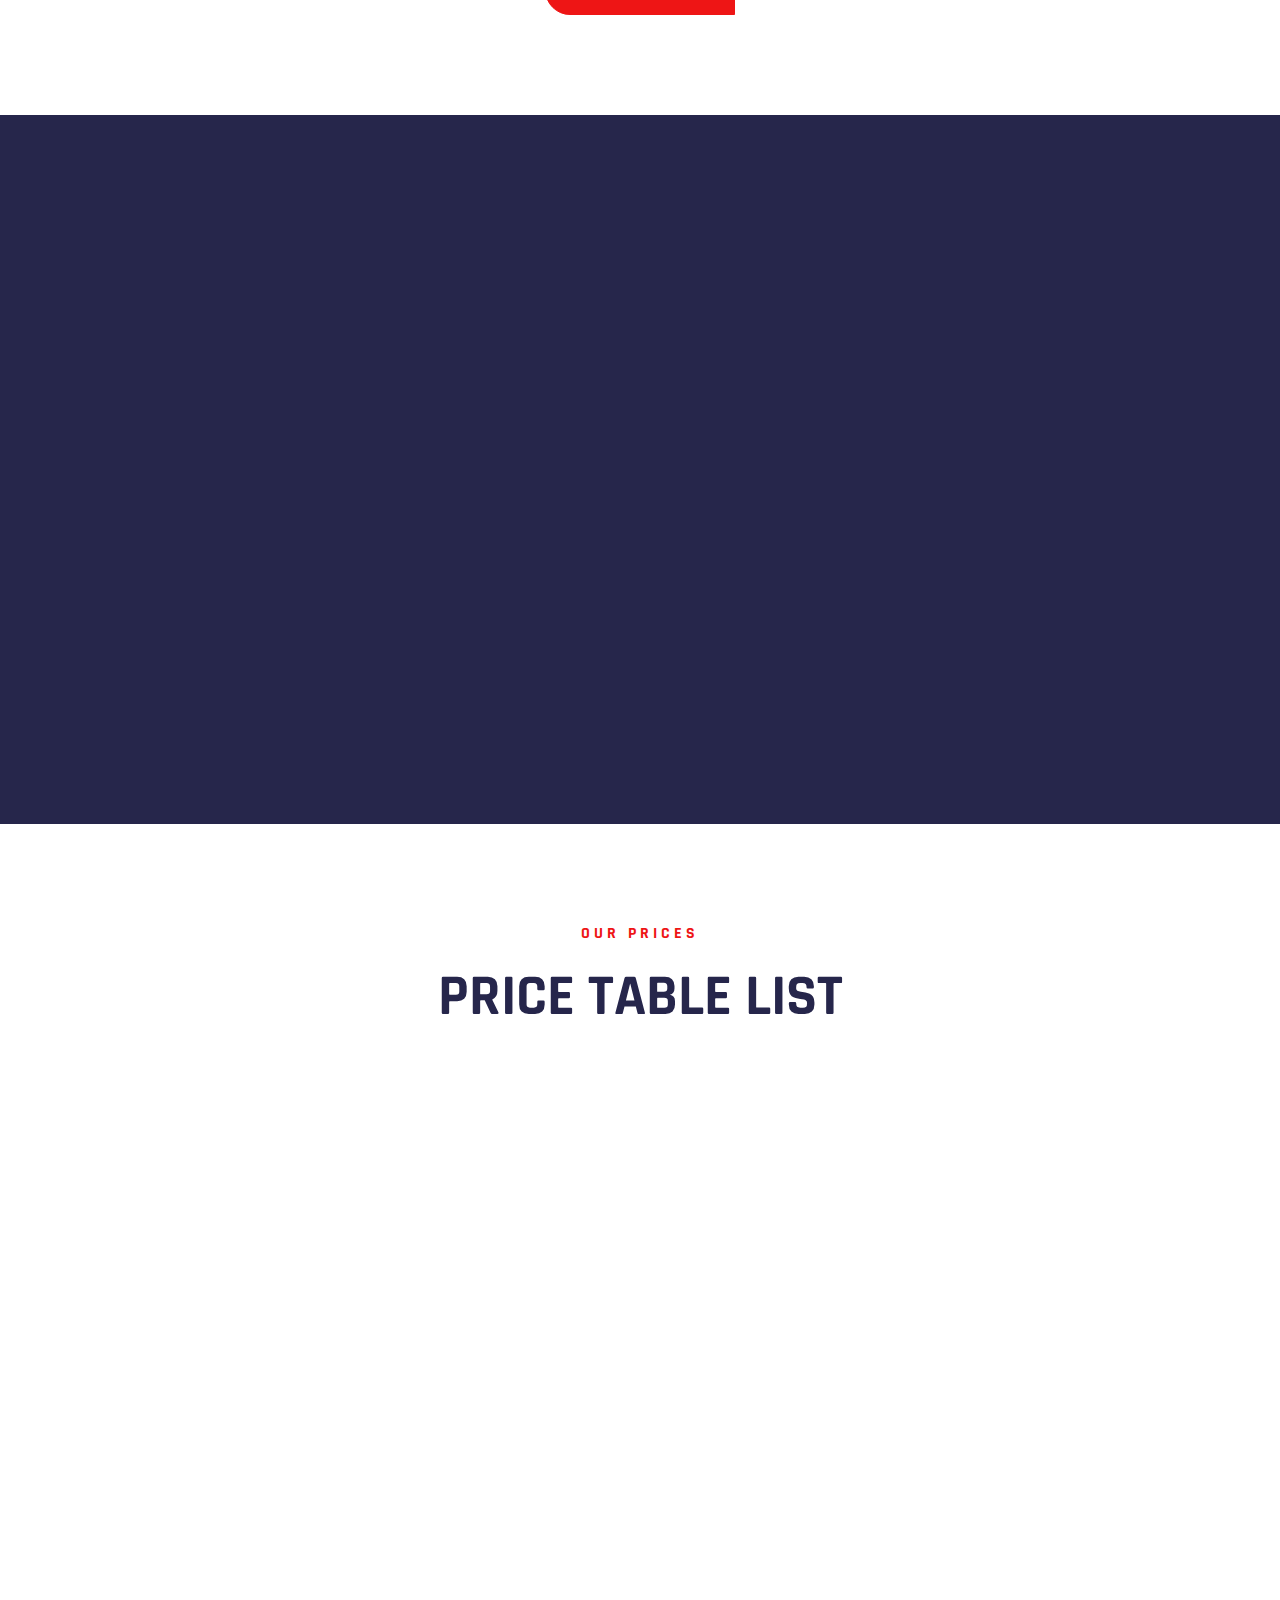
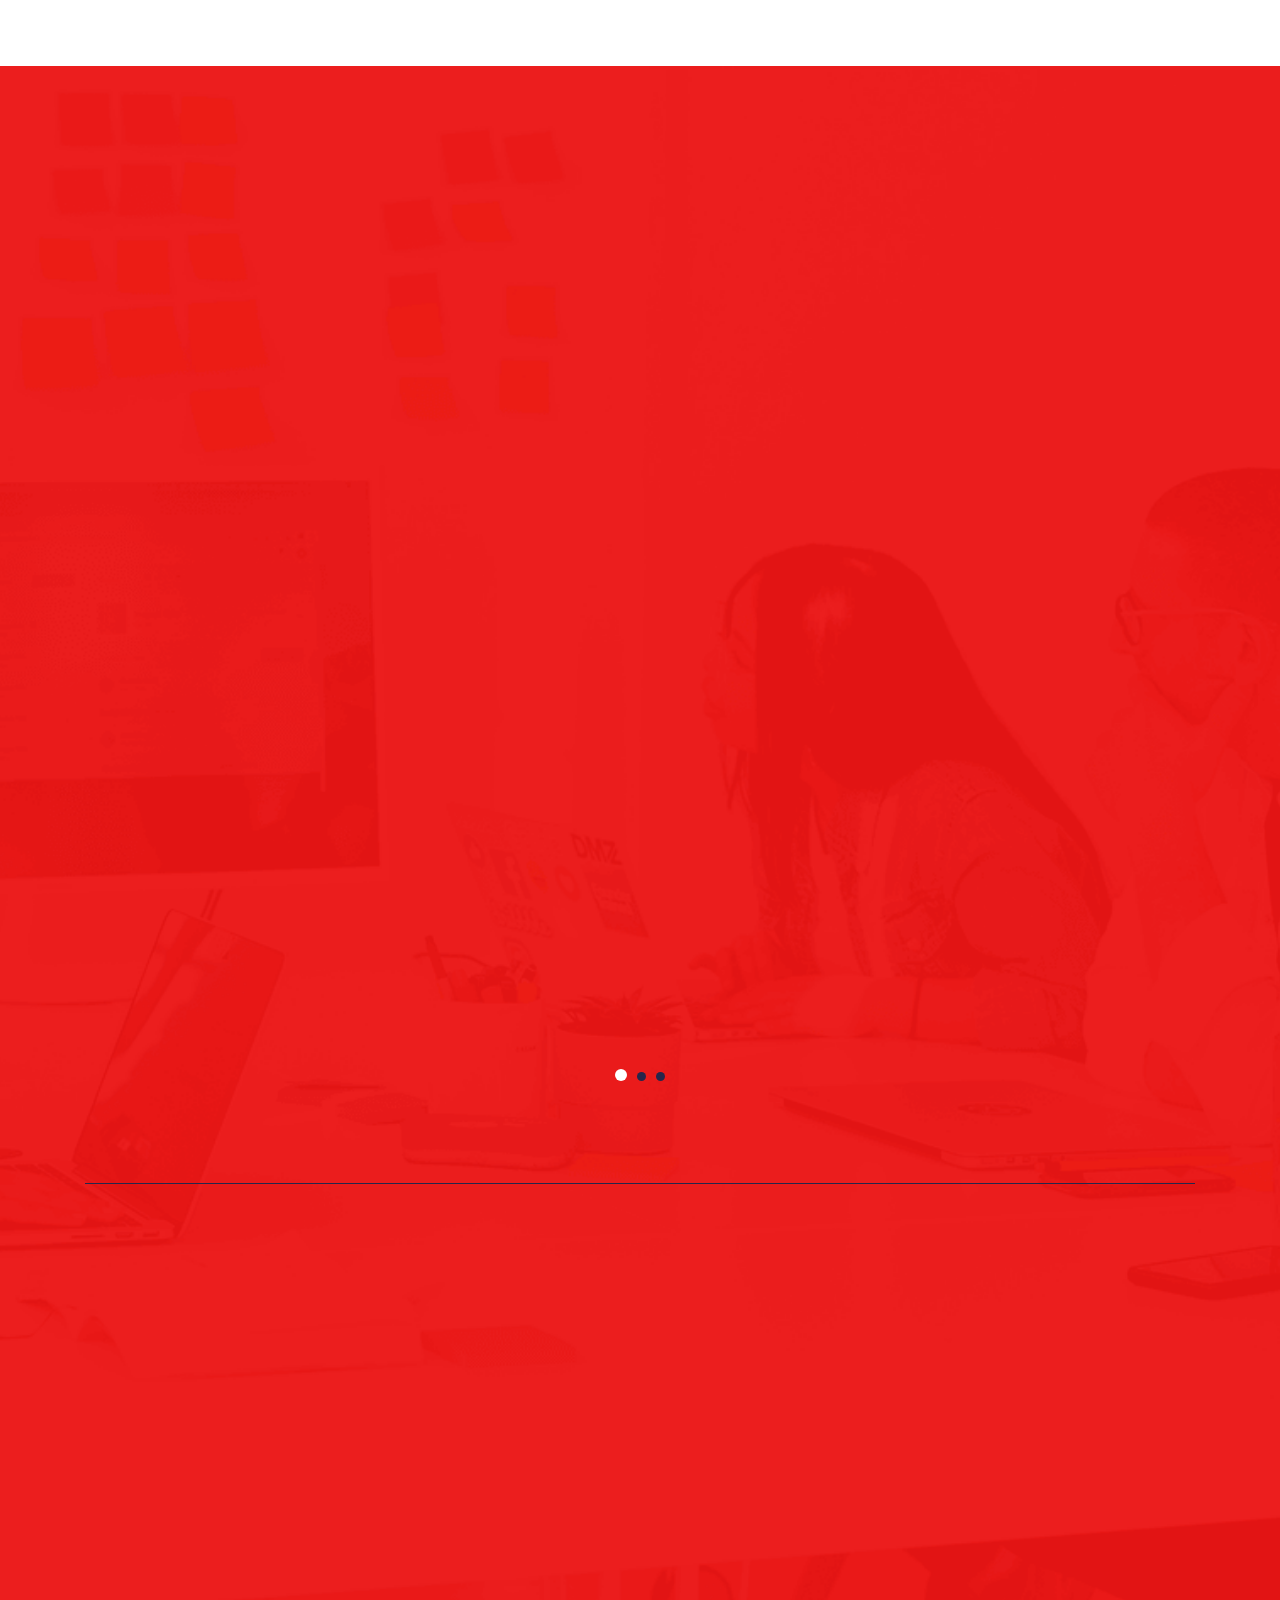
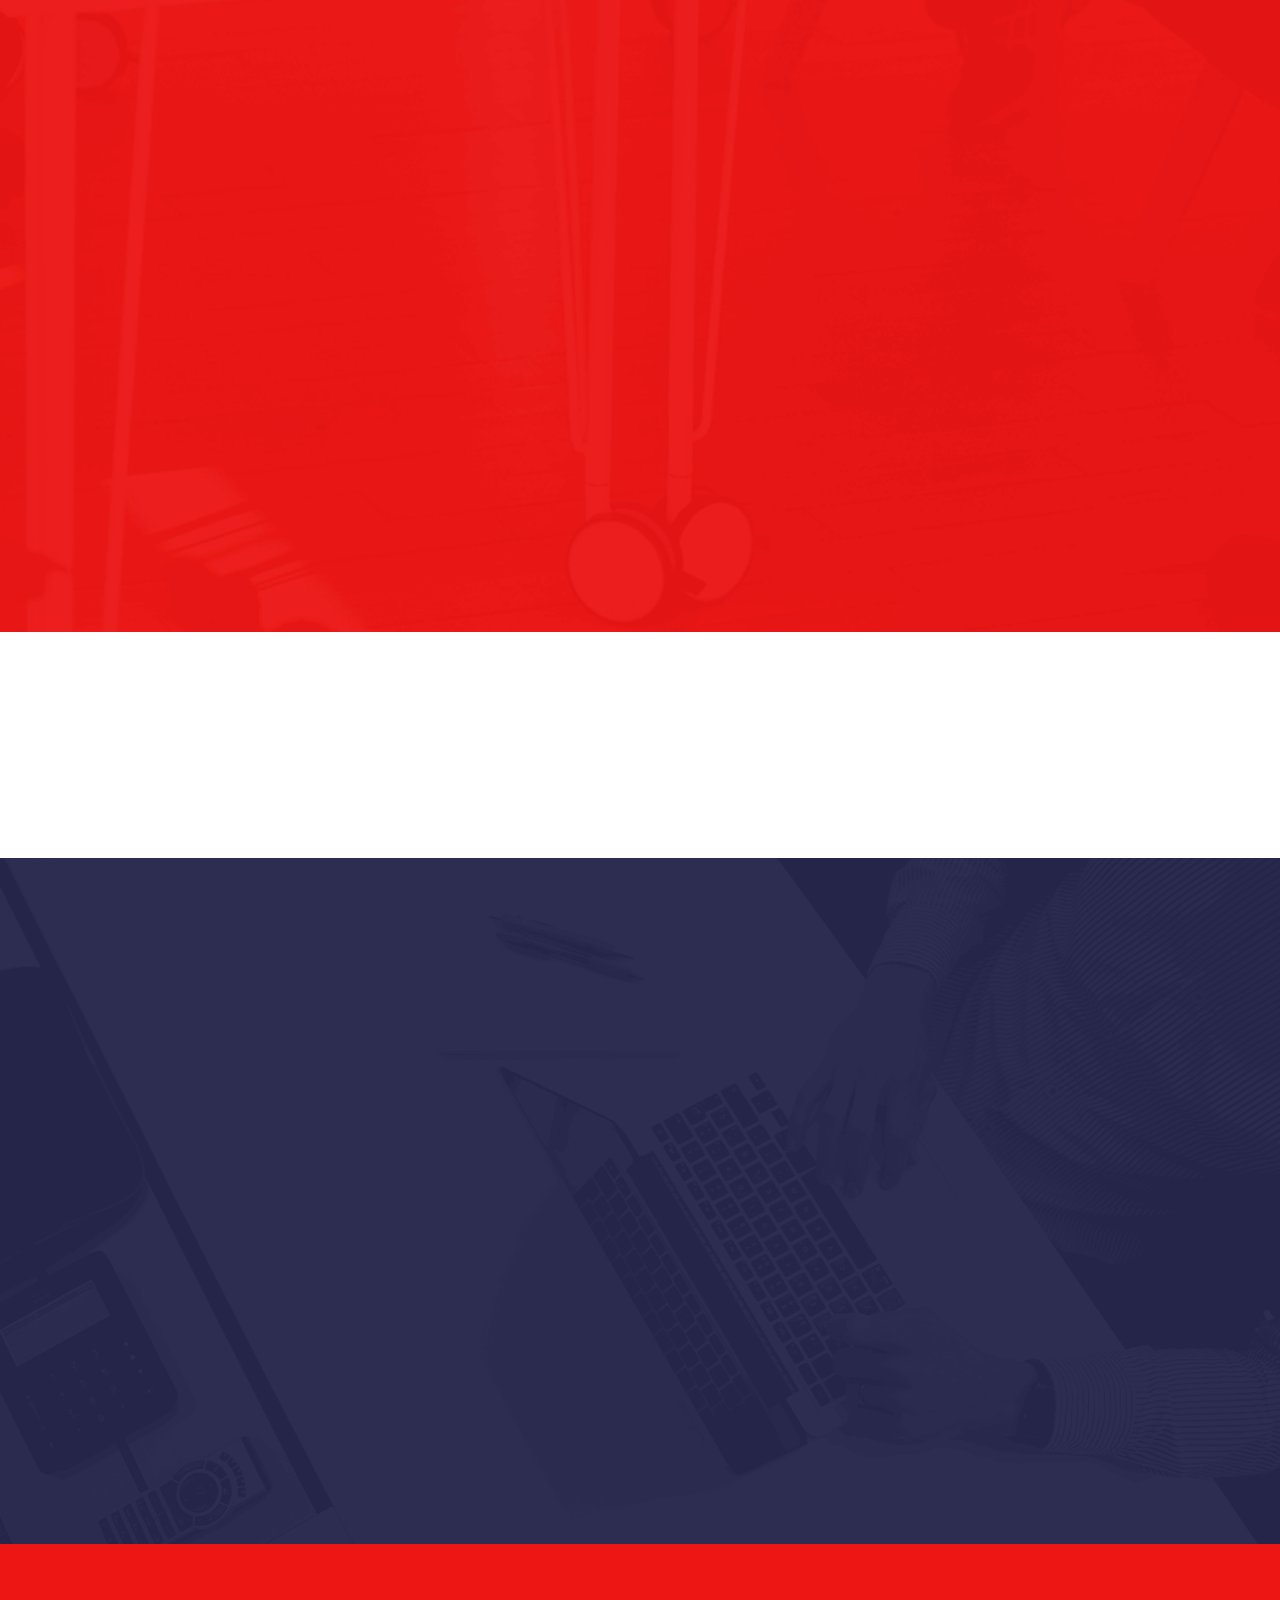
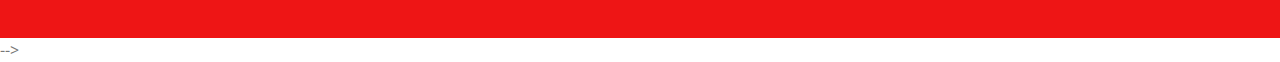
==== commit 56305bc3: "Update index.html" ====
--- a/index.html
+++ b/index.html
@@ -1,4 +1,4 @@
-<!doctype html>
+   <!-- <!doctype html>
 <html lang="en">
 
 <head>
@@ -723,3 +723,4 @@
 </body>
 
 </html>
+    -->
